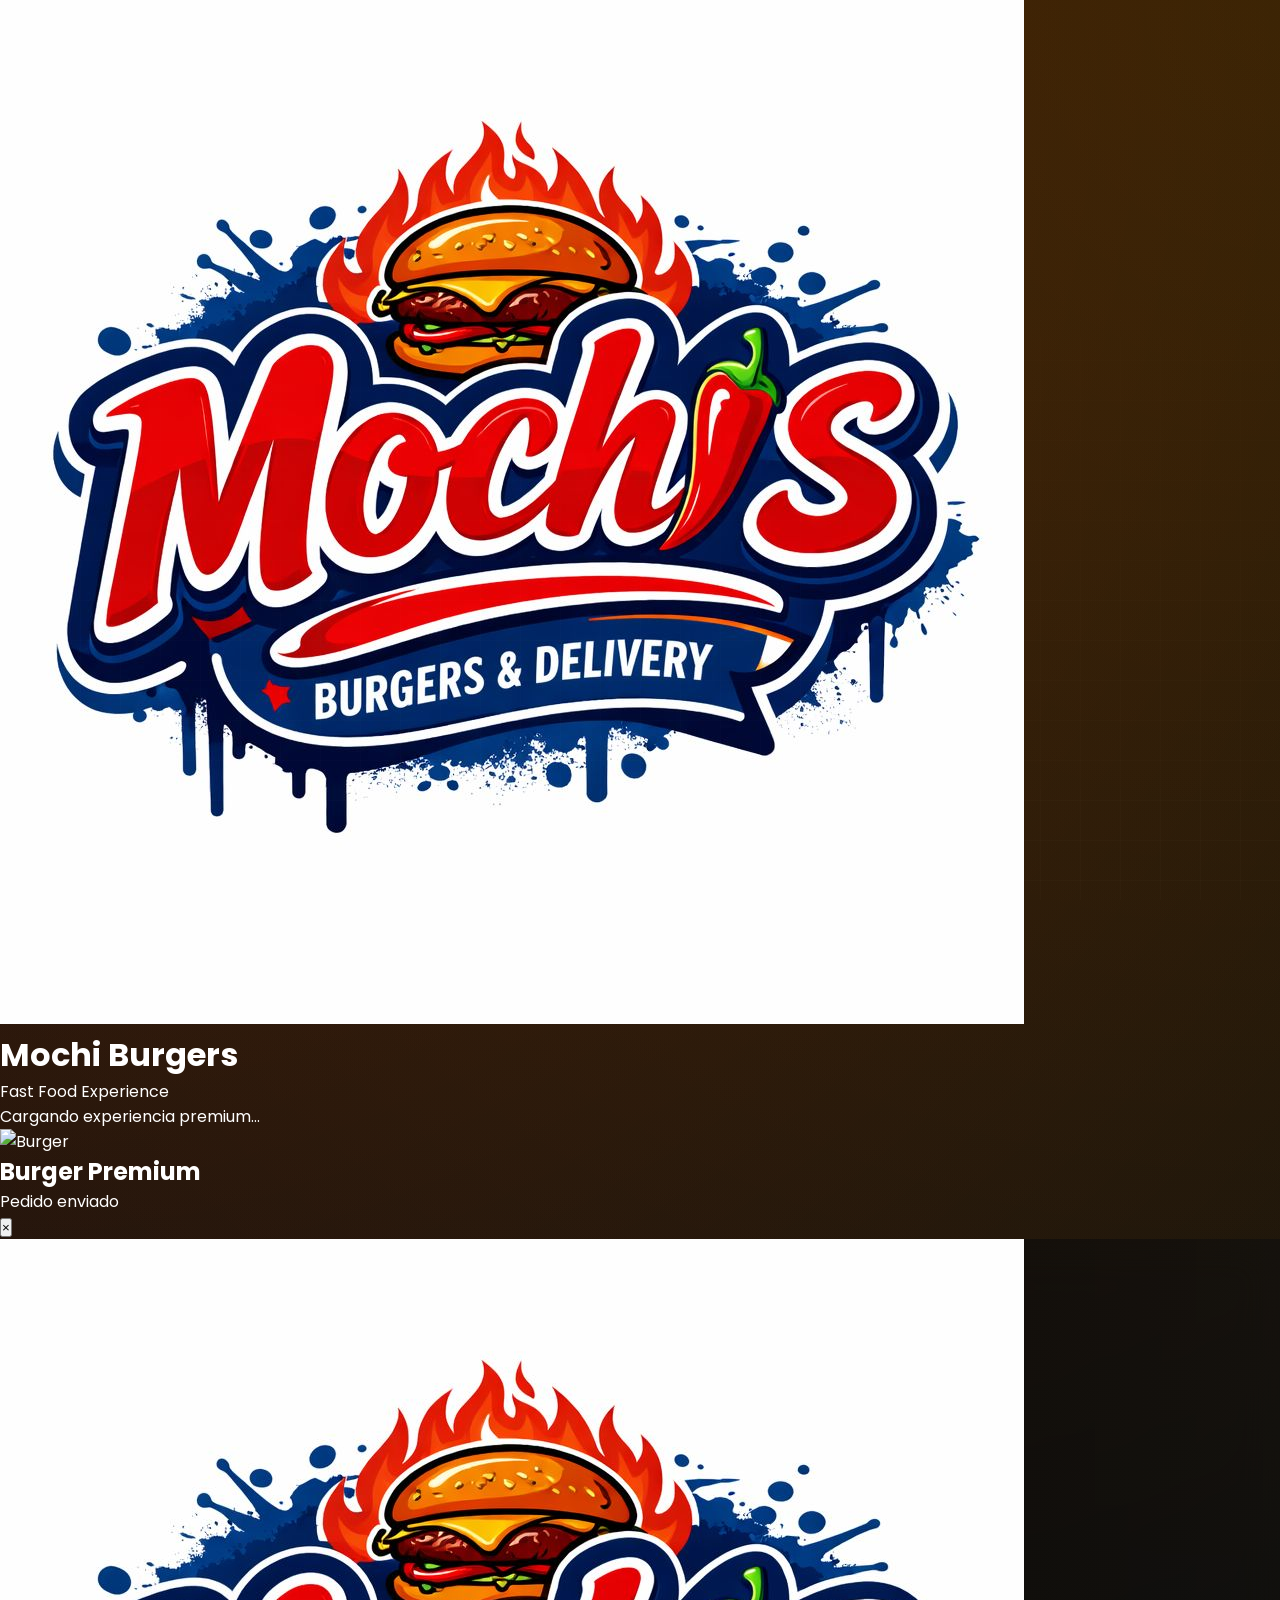
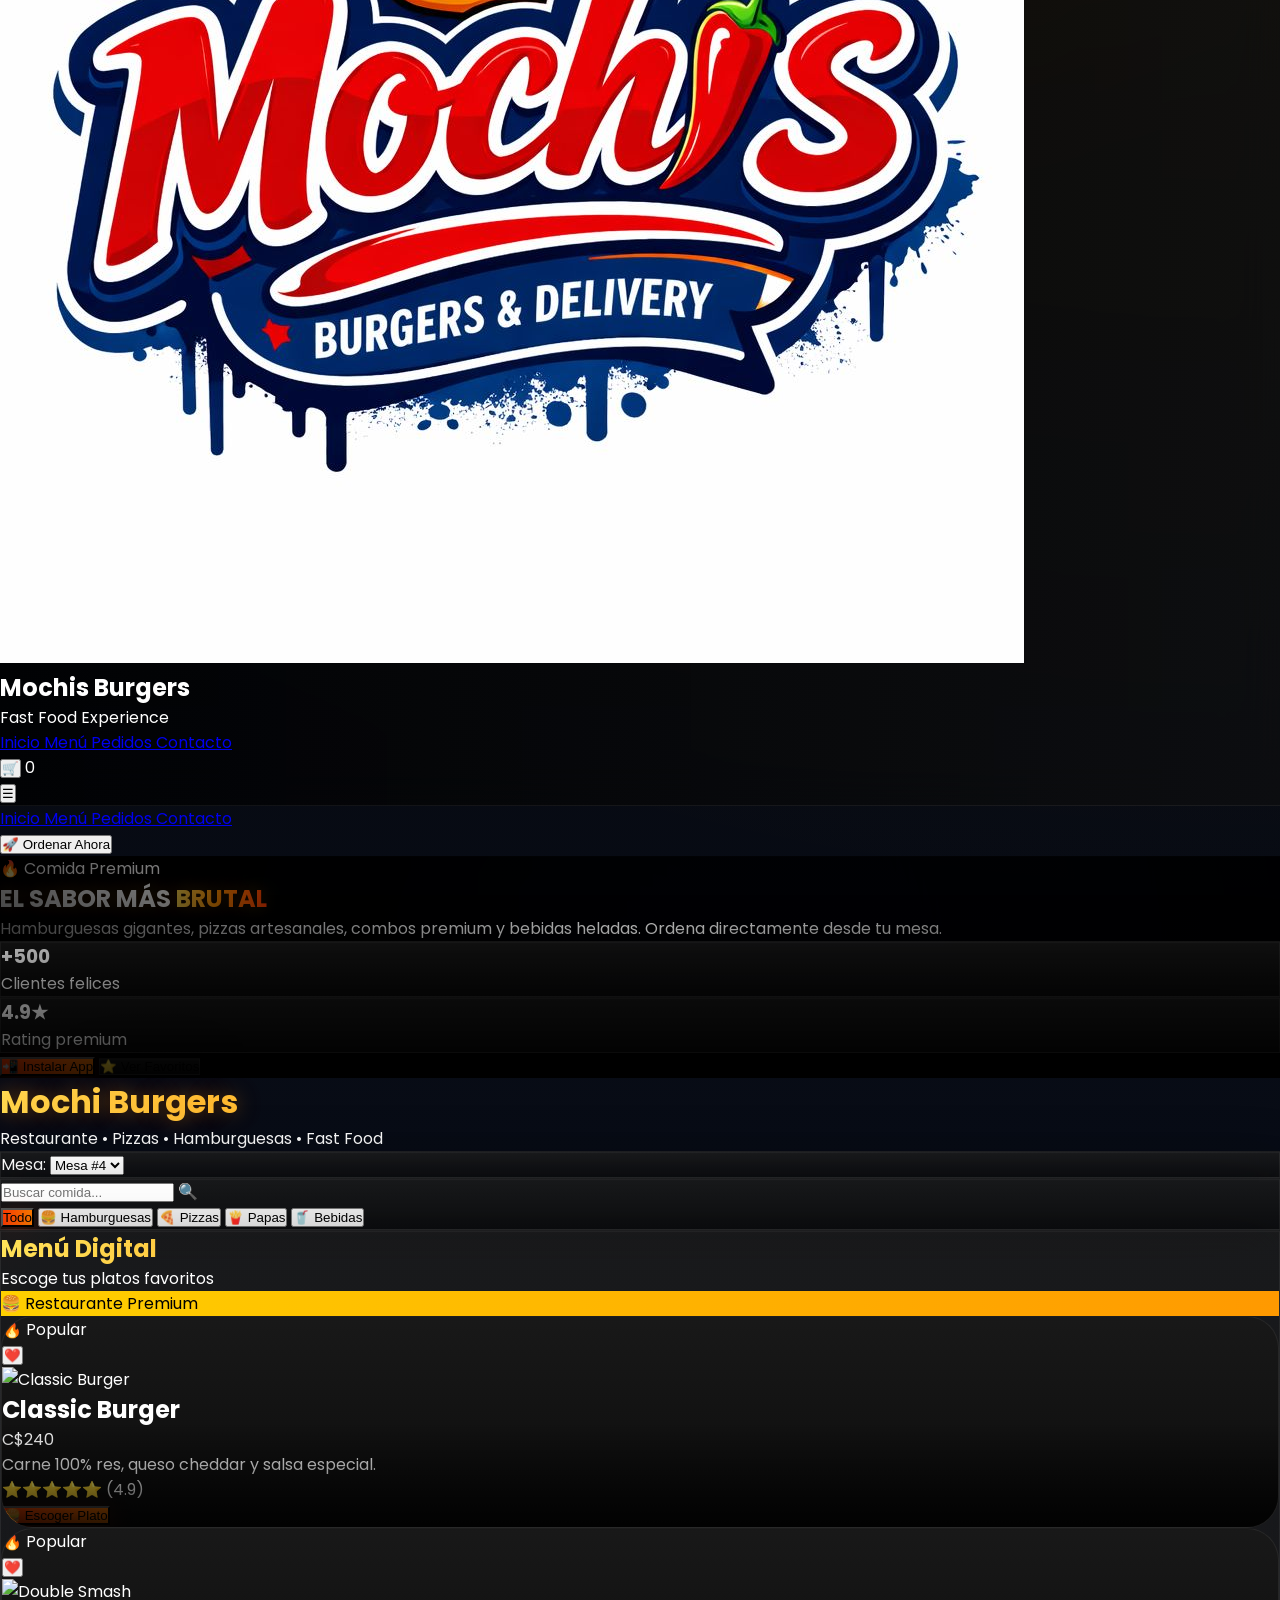
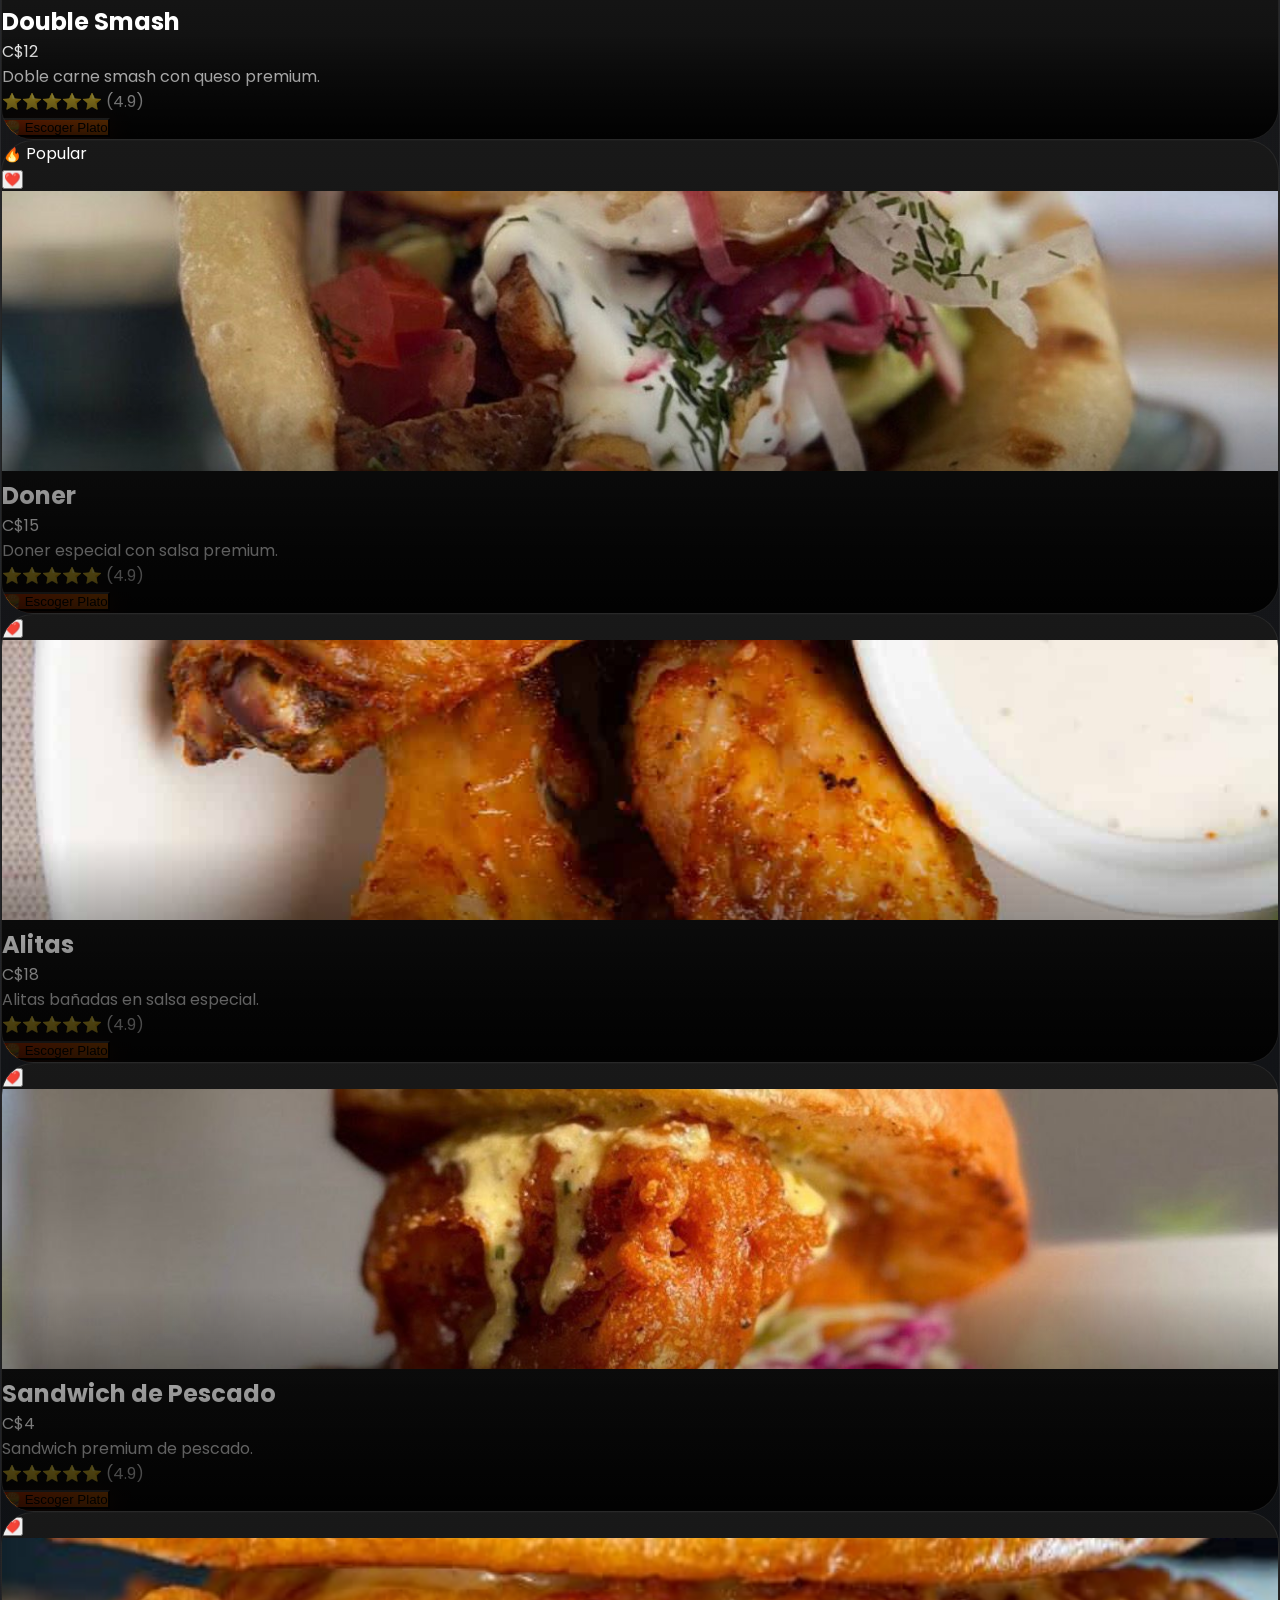
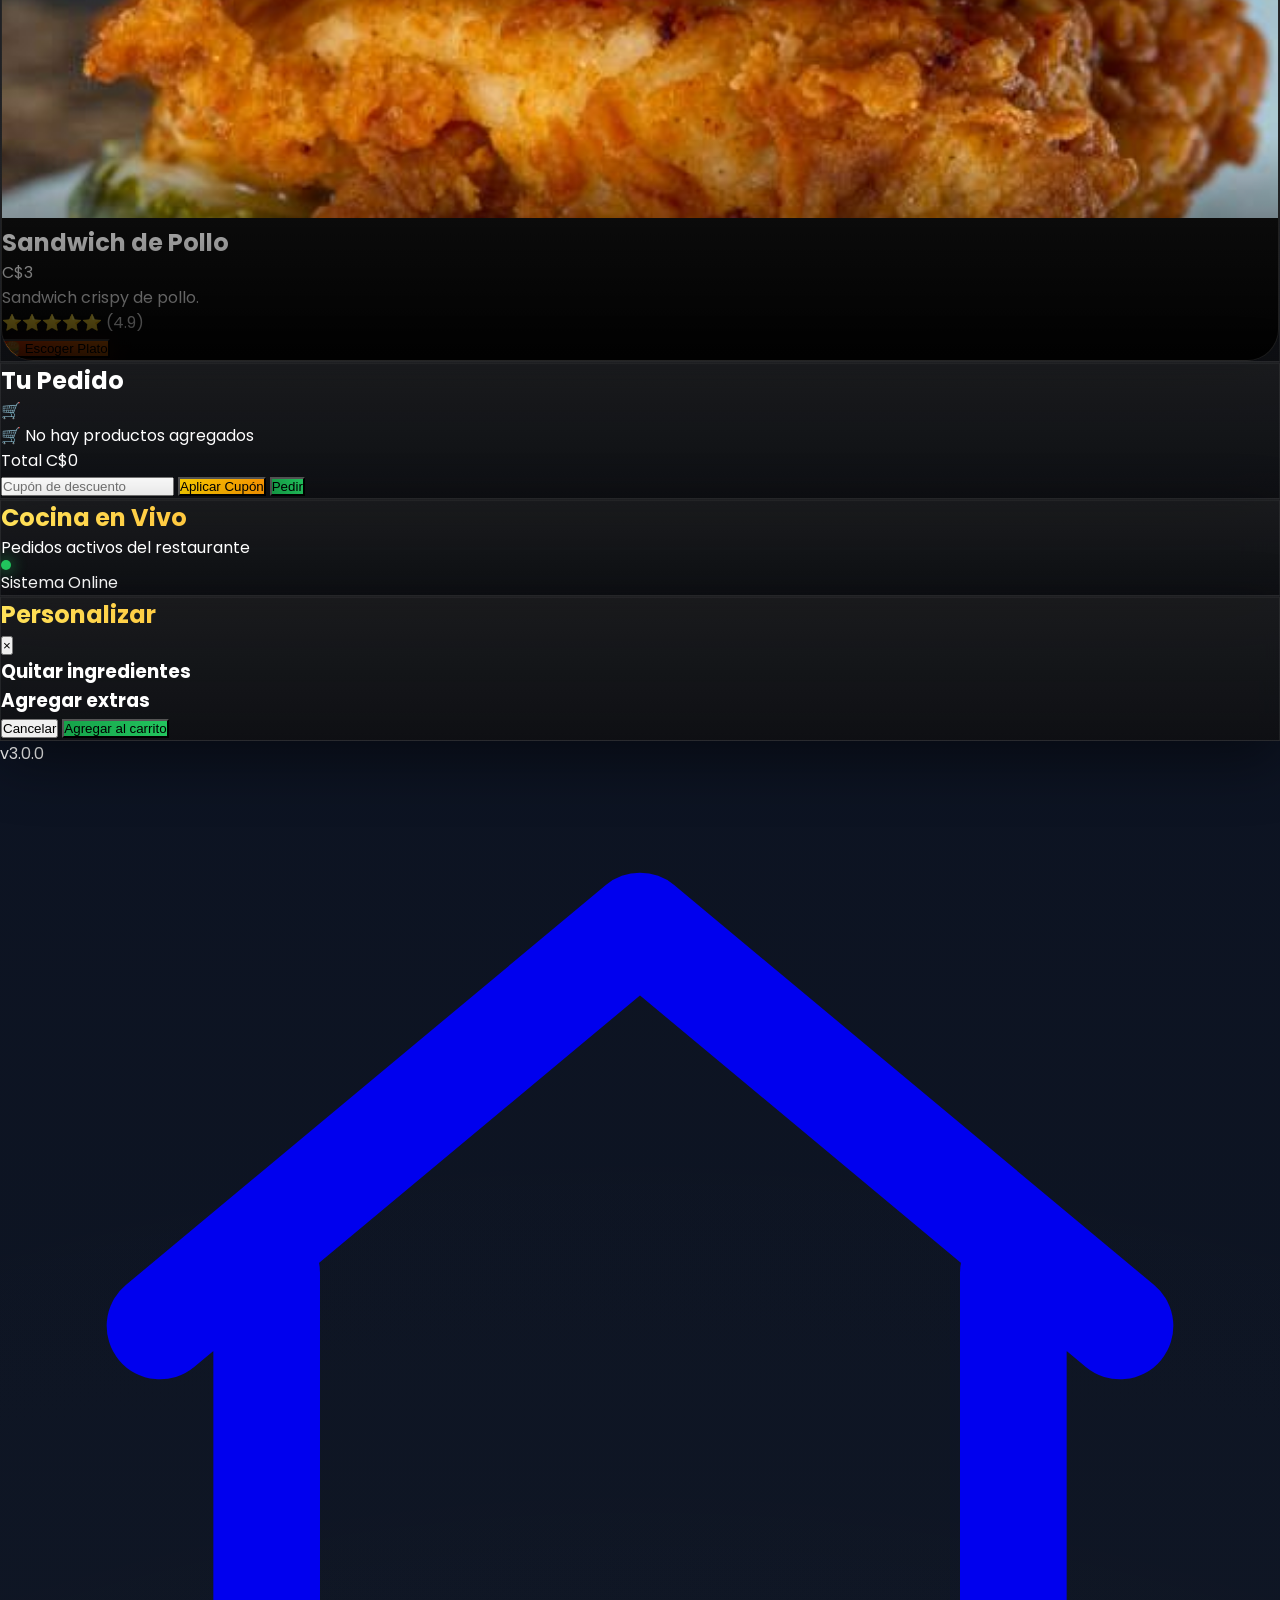
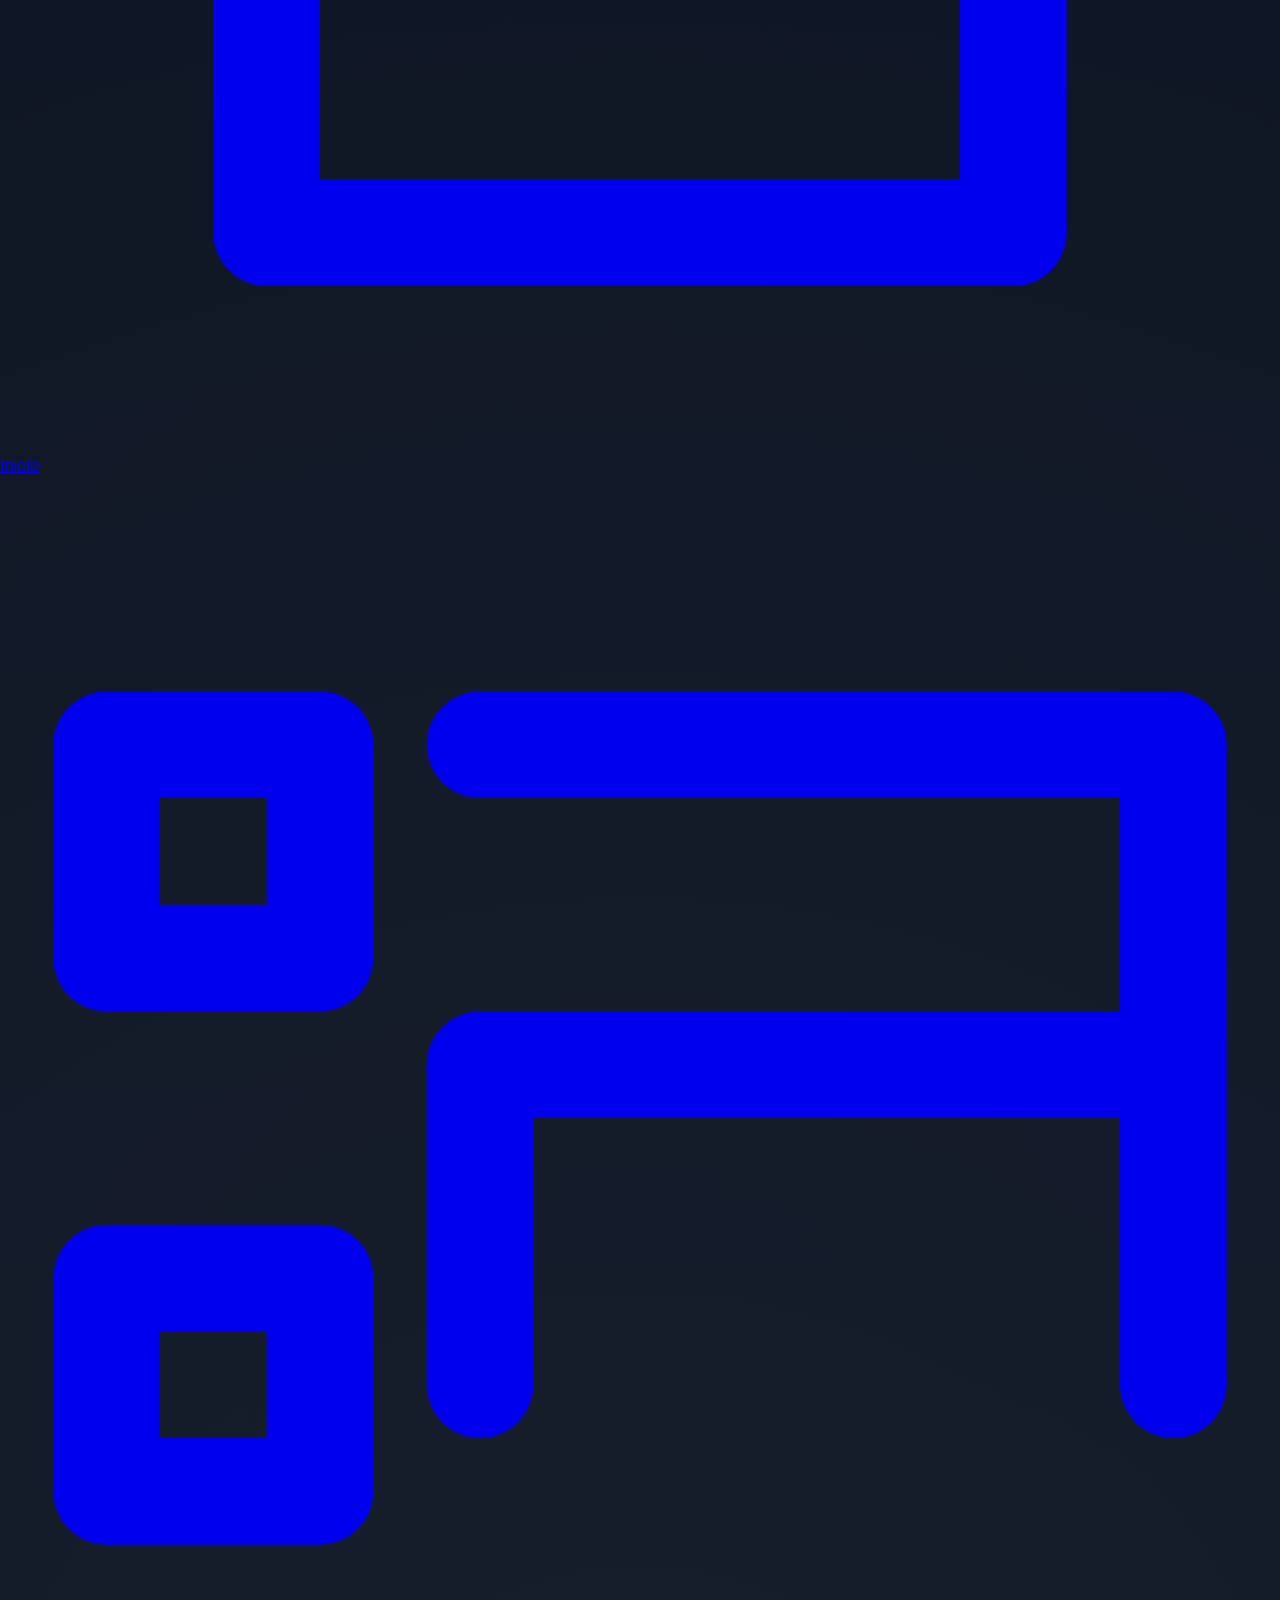
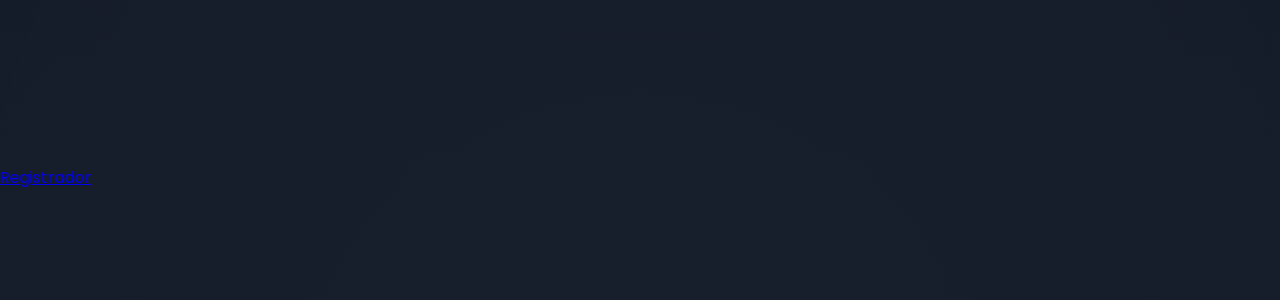
==== index.html @ 617f694d "ya" ====
<!DOCTYPE html>
<html lang="es">

<head>
  <meta charset="UTF-8" />
  <meta name="viewport" content="width=device-width, initial-scale=1.0" />

  <title>Mochi Burgers</title>
  <link rel="icon" href="1.jpeg">
  <script src="https://cdn.tailwindcss.com"></script>

  <link rel="preconnect" href="https://fonts.googleapis.com">
  <link rel="preconnect" href="https://fonts.gstatic.com" crossorigin>
<link rel="stylesheet" href="style.css">
  <link href="https://fonts.googleapis.com/css2?family=Poppins:wght@300;400;500;600;700;800;900&display=swap"
    rel="stylesheet">
<!-- ====== HEAD ====== -->

<link rel="icon" href="1.jpeg">

<link rel="manifest" href="manifest.json">

<meta name="theme-color" content="#ff5a00">
</head><body class="relative overflow-x-hidden bg-[#070707] text-white">

  <!-- CINEMATIC LOADER -->

<div id="loaderScreen"
class="fixed inset-0 z-[99999] bg-black flex items-center justify-center overflow-hidden">

  <!-- BACKGROUND GLOW -->

  <div class="absolute w-[500px] h-[500px] bg-orange-500/20 blur-[140px] rounded-full animate-pulse"></div>

  <!-- CONTENT -->

  <div class="relative text-center">

    <!-- LOGO -->

    <div class="w-36 h-36 mx-auto rounded-[30px] overflow-hidden border border-white/10 shadow-[0_20px_60px_rgba(255,80,0,.45)] floating">

      <img
      src="1.jpeg"
      class="w-full h-full object-cover">

    </div>

    <!-- TITLE -->

    <h1
    class="mt-8 text-5xl font-black bg-gradient-to-r from-orange-400 via-red-500 to-yellow-300 bg-clip-text text-transparent tracking-wide">

      Mochi Burgers

    </h1>

    <!-- SUBTITLE -->

    <p class="text-zinc-400 mt-3 text-lg tracking-[4px] uppercase">

      Fast Food Experience

    </p>

    <!-- LOADING BAR -->

    <div class="w-[320px] h-3 bg-zinc-800 rounded-full overflow-hidden mt-10 mx-auto">

      <div id="loaderBar"
      class="h-full bg-gradient-to-r from-orange-500 via-red-500 to-yellow-400 rounded-full w-0 transition-all duration-300">
      </div>

    </div>

    <!-- TEXT -->

    <p id="loaderText"
    class="text-zinc-500 mt-5 text-sm tracking-[3px] uppercase">

      Cargando experiencia premium...

    </p>

  </div>

</div>


  <!-- PREMIUM BACKGROUND -->

  <div
    class="fixed top-[-200px] right-[-200px] w-[500px] h-[500px] bg-orange-500/20 blur-[140px] rounded-full pointer-events-none z-0">
  </div>

  <div
    class="fixed bottom-[-250px] left-[-250px] w-[500px] h-[500px] bg-red-500/10 blur-[140px] rounded-full pointer-events-none z-0">
  </div>

  <!-- GRID EFFECT -->

  <div
    class="fixed inset-0 opacity-[0.03] z-0 pointer-events-none"
    style="background-image: linear-gradient(rgba(255,255,255,.08) 1px, transparent 1px),
    linear-gradient(90deg, rgba(255,255,255,.08) 1px, transparent 1px);
    background-size: 40px 40px;">
  </div>

  <!-- ALERT -->

  <div id="customAlert"
    class="fixed top-6 right-6 z-[9999] translate-x-[150%] transition-all duration-500">

    <div
      class="bg-black/40 backdrop-blur-2xl border border-white/10 rounded-3xl overflow-hidden min-w-[340px] shadow-[0_10px_40px_rgba(0,0,0,.45)]">

      <div class="p-5 flex items-center gap-4">

        <!-- IMAGE -->

        <div
          class="w-16 h-16 rounded-2xl overflow-hidden shadow-[0_10px_30px_rgba(255,80,0,.45)] border border-white/10 floating">

          <img
            src="https://images.unsplash.com/photo-1568901346375-23c9450c58cd?q=80&w=300&auto=format&fit=crop"
            alt="Burger"
            class="w-full h-full object-cover">

        </div>

        <div class="flex-1">

          <h2 class="text-2xl font-black text-white">
            Burger Premium
          </h2>

          <p id="alertMessage"
            class="text-zinc-300 mt-1">
            Pedido enviado
          </p>

        </div>

        <button
          onclick="hideAlert()"
          class="text-white text-2xl hover:scale-125 hover:text-red-400 transition-all duration-300">
          ×
        </button>

      </div>

      <!-- PROGRESS BAR -->

      <div class="h-[3px] bg-white/10">

        <div id="alertBar"
          class="h-full bg-gradient-to-r from-orange-500 via-red-500 to-orange-400 w-full animate-pulse">
        </div>

      </div>

    </div>

  </div>

  <!-- NAVBAR -->

  <nav
    class="navbar px-6 py-4 sticky top-0 z-[999] border-b border-white/5 bg-black/30 backdrop-blur-2xl">

    <div
      class="max-w-7xl mx-auto flex justify-between items-center">

      <!-- LOGO -->

      <div class="flex items-center gap-4">

        <!-- IMAGE LOGO -->

        <div
          class="relative w-14 h-14 rounded-2xl overflow-hidden border border-white/10 shadow-[0_10px_35px_rgba(255,80,0,.35)] group">

          <img
            src="1.jpeg"
            alt="Burger Premium"
            class="w-full h-full object-cover group-hover:scale-110 transition-all duration-500">

          <div
            class="absolute inset-0 bg-gradient-to-tr from-orange-500/30 to-transparent">
          </div>

        </div>

        <div>

          <h1
            class="text-2xl font-black bg-gradient-to-r from-orange-400 via-red-500 to-orange-300 bg-clip-text text-transparent tracking-wide">

              Mochis Burgers

          </h1>

          <p class="text-zinc-500 text-sm tracking-[3px] uppercase">
            Fast Food Experience
          </p>

        </div>

      </div>

      <!-- DESKTOP MENU -->

      <div
        class="hidden md:flex items-center gap-8 text-zinc-300 font-semibold">

        <a href="#"
          class="hover:text-orange-400 transition-all duration-300 hover:scale-105">
          Inicio
        </a>

        <a href="#menu"
          class="hover:text-orange-400 transition-all duration-300 hover:scale-105">
          Menú
        </a>

        <a href="#ordersSection"
          class="hover:text-orange-400 transition-all duration-300 hover:scale-105">
          Pedidos
        </a>

        <a href="#"
          class="hover:text-orange-400 transition-all duration-300 hover:scale-105">
          Contacto
        </a>

        <!-- CART -->

        <div class="relative">

          <button
            onclick="scrollToCart()"
            class="w-14 h-14 rounded-2xl bg-zinc-900/80 border border-zinc-700 flex items-center justify-center text-2xl hover:scale-110 hover:border-orange-500/50 transition-all duration-300 shadow-xl">

            🛒

          </button>

          <span id="cartCounter"
            class="absolute -top-2 -right-2 bg-gradient-to-r from-red-500 to-orange-500 min-w-[28px] h-7 px-1 rounded-full flex items-center justify-center text-xs font-black shadow-[0_5px_20px_rgba(255,80,0,.5)] animate-pulse">

            0

          </span>

        </div>

      </div>

      <!-- MOBILE BUTTON -->

      <button
        id="mobileMenuBtn"
        class="md:hidden w-12 h-12 rounded-2xl bg-black/40 border border-white/10 backdrop-blur-xl flex items-center justify-center text-2xl hover:scale-105 transition-all">

        ☰

      </button>

    </div>

  </nav>

  <!-- MOBILE MENU -->

  <div
    id="mobileMenu"
    class="hidden md:hidden px-6 mt-3 z-50 relative">

    <div
      class="bg-black/40 backdrop-blur-2xl border border-white/10 rounded-3xl p-5 shadow-2xl">

      <div class="flex flex-col gap-5 text-lg font-semibold">

        <a href="#"
          class="hover:text-orange-400 transition-all">
          Inicio
        </a>

        <a href="#menu"
          class="hover:text-orange-400 transition-all">
          Menú
        </a>

        <a href="#ordersSection"
          class="hover:text-orange-400 transition-all">
          Pedidos
        </a>

        <a href="#"
          class="hover:text-orange-400 transition-all">
          Contacto
        </a>

      </div>

      <div class="mt-6 border-t border-zinc-800 pt-5">

        <button
          class="w-full py-4 rounded-2xl font-black bg-gradient-to-r from-orange-500 to-red-500 hover:scale-[1.02] transition-all shadow-[0_10px_30px_rgba(255,80,0,.35)]">

          🚀 Ordenar Ahora

        </button>

      </div>

    </div>

  </div>

  <!-- HERO -->

  <section
    class="hero-bg min-h-[650px] flex items-center px-6 relative overflow-hidden">

    <!-- GLOW -->

    <div
      class="absolute top-0 right-0 w-[500px] h-[500px] bg-orange-500/20 blur-[120px] rounded-full">
    </div>

    <div
      class="max-w-7xl mx-auto w-full relative z-10">

      <div class="max-w-2xl">

        <!-- BADGE -->

        <span
          class="bg-red-500/20 border border-red-500/30 backdrop-blur-xl text-red-300 px-5 py-2 rounded-full text-sm font-bold inline-flex items-center gap-2 mb-6">

          🔥 Comida Premium

        </span>

        <!-- TITLE -->

        <h1
          class="text-5xl sm:text-6xl md:text-7xl font-black leading-[1.05] title-glow">

          EL SABOR MÁS

          <span class="gradient-text">
            BRUTAL
          </span>

        </h1>

        <!-- DESCRIPTION -->

        <p
          class="text-zinc-300 text-lg md:text-xl mt-7 leading-relaxed max-w-xl">

          Hamburguesas gigantes, pizzas artesanales,
          combos premium y bebidas heladas.
          Ordena directamente desde tu mesa.

        </p>

        <!-- STATS -->

        <div class="flex gap-6 mt-8 flex-wrap">

          <div class="glass px-5 py-4 rounded-2xl">

            <h3 class="text-3xl font-black text-orange-400">
              +500
            </h3>

            <p class="text-zinc-400 text-sm">
              Clientes felices
            </p>

          </div>

          <div class="glass px-5 py-4 rounded-2xl">

            <h3 class="text-3xl font-black text-yellow-400">
              4.9★
            </h3>

            <p class="text-zinc-400 text-sm">
              Rating premium
            </p>

          </div>

        </div>

        <!-- BUTTONS -->

        <div
          class="flex flex-wrap gap-4 mt-10">
<button
id="installBtn"
class="btn-primary px-8 py-4 rounded-2xl text-lg font-black shadow-[0_15px_35px_rgba(255,80,0,.35)]">

📲 Instalar App

</button>
          <button
            class="glass px-8 py-4 rounded-2xl text-lg font-bold border border-white/10 hover:scale-[1.03] transition-all">

            ⭐ Ver Favoritos

          </button>

        </div>

      </div>

    </div>

  </section>

  <!-- MAIN -->

  <main
    id="menu"
    class="relative z-10 min-h-screen p-6">

    <!-- HEADER -->

    <div
      class="max-w-7xl mx-auto mb-10 flex justify-between items-center flex-wrap gap-5 mt-10">

      <div>

        <h1
          class="text-5xl font-black gradient-text title-glow">
Mochi Burgers        </h1>

        <p class="text-zinc-400 mt-2 text-lg">
          Restaurante • Pizzas • Hamburguesas • Fast Food
        </p>

      </div>

      <!-- TABLE -->

      <div
        class="glass px-5 py-4 rounded-3xl flex items-center gap-4">

        <label class="text-zinc-300 font-bold text-lg">
          Mesa:
        </label>

        <select
          id="tableNumber"
          class="bg-zinc-900 border border-zinc-700 rounded-2xl px-5 py-3 text-lg font-bold outline-none">

          <option value="1">Mesa #1</option>
          <option value="2">Mesa #2</option>
          <option value="3">Mesa #3</option>
          <option value="4" selected>Mesa #4</option>
          <option value="5">Mesa #5</option>
          <option value="6">Mesa #6</option>

        </select>

      </div>

    </div>

    <!-- SEARCH -->

    <div class="max-w-7xl mx-auto mb-8">

      <div
        class="glass rounded-3xl p-5 flex flex-col lg:flex-row gap-5 justify-between items-center">

        <!-- SEARCH INPUT -->

        <div class="relative w-full lg:w-[420px]">

          <input
            type="text"
            id="searchInput"
            placeholder="Buscar comida..."
            class="w-full bg-zinc-900 border border-zinc-700 rounded-2xl px-5 py-4 pl-12 outline-none text-lg placeholder:text-zinc-500">

          <span
            class="absolute left-4 top-4 text-zinc-500 text-xl">

            🔍

          </span>

        </div>

        <!-- FILTERS -->

        <div class="flex flex-wrap gap-3">

          <button
            onclick="filterCategory('all')"
            class="btn-primary px-5 py-3 rounded-2xl font-bold">
            Todo
          </button>

          <button
            onclick="filterCategory('burger')"
            class="bg-zinc-800 hover:bg-zinc-700 px-5 py-3 rounded-2xl font-bold transition-all">
            🍔 Hamburguesas
          </button>

          <button
            onclick="filterCategory('pizza')"
            class="bg-zinc-800 hover:bg-zinc-700 px-5 py-3 rounded-2xl font-bold transition-all">
            🍕 Pizzas
          </button>

          <button
            onclick="filterCategory('fries')"
            class="bg-zinc-800 hover:bg-zinc-700 px-5 py-3 rounded-2xl font-bold transition-all">
            🍟 Papas
          </button>

          <button
            onclick="filterCategory('drink')"
            class="bg-zinc-800 hover:bg-zinc-700 px-5 py-3 rounded-2xl font-bold transition-all">
            🥤 Bebidas
          </button>

        </div>

      </div>

    </div>

    <!-- CONTENT -->

    <div
      class="max-w-7xl mx-auto grid grid-cols-1 lg:grid-cols-3 gap-6">

      <!-- PRODUCTS -->

      <div
        class="lg:col-span-2 glass rounded-3xl p-6 shadow-2xl">

        <div
          class="flex justify-between items-center mb-6 flex-wrap gap-4">

          <div>

            <h2
              class="text-4xl font-black gradient-text">
              Menú Digital
            </h2>

            <p class="text-zinc-400 mt-2">
              Escoge tus platos favoritos
            </p>

          </div>

          <div
            class="btn-yellow px-5 py-3 rounded-2xl font-black">
            🍔 Restaurante Premium
          </div>

        </div>

        <div
          id="products"
          class="grid grid-cols-1 md:grid-cols-2 gap-6">
        </div>

      </div>

      <!-- CART -->

      <aside
        id="cartSection"
        class="glass rounded-3xl p-6 shadow-2xl h-fit sticky top-5">

        <!-- HEADER -->

        <div
          class="sticky top-0 bg-[#0b0b0b]/90 backdrop-blur-xl z-20 pb-5 mb-5 border-b border-zinc-800">

          <div class="flex items-center justify-between">

            <h2
              class="text-3xl font-black text-green-400">
              Tu Pedido
            </h2>

            <div
              class="bg-green-500/20 text-green-400 px-4 py-2 rounded-xl font-bold">
              🛒
            </div>

          </div>

        </div>

        <!-- CART ITEMS -->

        <div
          id="cart"
          class="space-y-4 max-h-[420px] overflow-auto scroll-style pr-1">
        </div>

        <!-- TOTAL -->

        <div
          class="mt-6 border-t border-zinc-700 pt-5">

          <div
            class="flex justify-between text-3xl font-black mb-5">

            <span>Total</span>

            <span
              id="total"
              class="text-green-400">
              $0
            </span>

          </div>

          <!-- COUPON -->

          <input
            type="text"
            id="coupon"
            placeholder="Cupón de descuento"
            class="w-full bg-zinc-900 border border-zinc-700 rounded-2xl px-5 py-3 mb-4 outline-none placeholder:text-zinc-500">

          <button
            onclick="applyCoupon()"
            class="w-full btn-yellow py-3 rounded-2xl font-black mb-4">

            Aplicar Cupón

          </button>

          <!-- ORDER -->

          <button
            onclick="sendOrder()"
            class="w-full btn-green py-4 rounded-2xl text-xl font-black shadow-[0_15px_35px_rgba(34,197,94,.20)]">

            Pedir

          </button>

          <!-- WHATSAPP -->

         
        </div>

      </aside>

    </div>

  </main>

  <!-- LIVE ORDERS -->

  <section
    id="ordersSection"
    class="max-w-7xl mx-auto px-6 pb-20">

    <div class="glass rounded-3xl p-6">

      <div class="flex justify-between items-center mb-8 flex-wrap gap-4">

        <div>

          <h2 class="text-4xl font-black gradient-text">
            Cocina en Vivo
          </h2>

          <p class="text-zinc-400 mt-2">
            Pedidos activos del restaurante
          </p>

        </div>

        <div
          class="flex items-center gap-3 bg-green-500/10 border border-green-500/20 px-5 py-3 rounded-2xl">

          <div class="online-dot"></div>

          <span class="text-green-400 font-black">
            Sistema Online
          </span>

        </div>

      </div>

      <div
        id="orders"
        class="grid md:grid-cols-2 xl:grid-cols-3 gap-5">
      </div>

    </div>

  </section>

  <!-- AUDIO -->

  <audio id="successSound">
    <source src="https://assets.mixkit.co/active_storage/sfx/2571/2571-preview.mp3">
  </audio>

  <!-- MODAL -->

  <div
    id="customizeModal"
    class="fixed inset-0 bg-black/70 backdrop-blur-md hidden items-center justify-center z-[9999] p-4">

    <div
      class="bg-zinc-900 border border-zinc-700 rounded-3xl w-full max-w-lg p-6 glass modal-pop shadow-[0_20px_60px_rgba(0,0,0,.45)]">

      <!-- HEADER -->

      <div class="flex justify-between items-center mb-6">

        <h2
          id="customizeTitle"
          class="text-3xl font-black gradient-text">
          Personalizar
        </h2>

        <button
          onclick="closeCustomizeModal()"
          class="text-white text-3xl hover:text-red-500 hover:rotate-90 transition-all">

          ×

        </button>

      </div>

      <!-- REMOVE -->

      <div class="mb-6">

        <h3
          class="text-xl font-bold mb-3 text-red-400">
          Quitar ingredientes
        </h3>

        <div
          id="removeOptions"
          class="space-y-3 bg-zinc-800/70 rounded-2xl p-4 border border-zinc-700">
        </div>

      </div>

      <!-- EXTRAS -->

      <div class="mb-6">

        <h3
          class="text-xl font-bold mb-3 text-green-400">
          Agregar extras
        </h3>

        <div
          id="extraOptions"
          class="space-y-3 bg-zinc-800/70 rounded-2xl p-4 border border-zinc-700">
        </div>

      </div>

      <!-- ACTIONS -->

      <div class="flex gap-3">

        <button
          onclick="closeCustomizeModal()"
          class="flex-1 bg-zinc-700 hover:bg-zinc-600 py-3 rounded-2xl font-bold transition-all">

          Cancelar

        </button>

        <button
          onclick="confirmCustomize()"
          class="flex-1 btn-green py-3 rounded-2xl font-bold">

          Agregar al carrito

        </button>

      </div>

    </div>

  </div>
  <div
class="fixed bottom-3 right-3 text-zinc-500 text-xs bg-black/40 px-3 py-2 rounded-xl border border-zinc-800 backdrop-blur-xl">

v3.0.0

</div>
  <!-- MOBILE APP NAVBAR -->

<nav
id="bottomNav"
class="fixed bottom-0 left-0 w-full z-[99999] opacity-0 translate-y-20 transition-all duration-700">

  <!-- BACKGROUND -->

  <div
    class="absolute inset-0 bg-[#0b0b0b]/95 backdrop-blur-2xl border-t border-white/10 shadow-[0_-10px_40px_rgba(0,0,0,.45)]">
  </div>

  <!-- CONTENT -->

  <div class="relative h-[90px] flex">

    <!-- HOME -->

    <a
      href="index.html"
      class="flex-1 flex flex-col items-center justify-center active:scale-95 transition-all">

      <!-- ICON -->

      <div
        class="w-16 h-16 rounded-[24px] bg-gradient-to-br from-orange-500 to-red-500 flex items-center justify-center shadow-[0_10px_30px_rgba(255,80,0,.35)]">

        <svg xmlns="http://www.w3.org/2000/svg"
          class="w-8 h-8 text-white"
          fill="none"
          viewBox="0 0 24 24"
          stroke="currentColor">

          <path
            stroke-linecap="round"
            stroke-linejoin="round"
            stroke-width="2"
            d="M3 10.5L12 3l9 7.5M5 9.5V20h14V9.5"/>

        </svg>

      </div>

      <span class="text-sm font-bold text-orange-400 mt-1">
        Inicio
      </span>

    </a>

    <!-- REGISTRADOR -->

    <a
      href="registrador.html"
      class="flex-1 flex flex-col items-center justify-center active:scale-95 transition-all">

      <!-- ICON -->

      <div
        class="w-16 h-16 rounded-[24px] bg-zinc-900 border border-zinc-700 flex items-center justify-center shadow-xl">

        <svg xmlns="http://www.w3.org/2000/svg"
          class="w-8 h-8 text-cyan-400"
          fill="none"
          viewBox="0 0 24 24"
          stroke="currentColor">

          <path
            stroke-linecap="round"
            stroke-linejoin="round"
            stroke-width="2"
            d="M9 17v-6h13v6M9 5h13v6H9M2 5h4v4H2V5zm0 10h4v4H2v-4z"/>

        </svg>

      </div>

      <span class="text-sm font-bold text-zinc-300 mt-1">
        Registrador
      </span>

    </a>

  </div>

</nav>

  
<!-- AGREGA ESTO ANTES DE TU SCRIPT -->
<script src="https://cdn.jsdelivr.net/npm/sweetalert2@11"></script>

<script src="funcion.js">


</script>

</body>

</html>
---- style.css ----
*{
    margin:0;
    padding:0;
    box-sizing:border-box;
  }

  :root{
    --primary:#ff5a1f;
    --secondary:#ffb800;
    --dark:#050505;
    --card:rgba(15,15,15,.78);
    --glass:rgba(255,255,255,.06);

    --success:#22c55e;
    --danger:#ef4444;

    --shadow:
      0 20px 60px rgba(0,0,0,.45);

    --orange-glow:
      0 0 25px rgba(255,90,31,.35);

    --radius:28px;
  }

  html{
    scroll-behavior:smooth;
  }

  body{
    font-family:'Poppins',sans-serif;
    color:white;
    overflow-x:hidden;
    min-height:100vh;

    background:
      radial-gradient(circle at top left,
        rgba(255,90,31,.22),
        transparent 25%),

      radial-gradient(circle at top right,
        rgba(255,184,0,.16),
        transparent 30%),

      radial-gradient(circle at bottom,
        rgba(255,255,255,.03),
        transparent 30%),

      linear-gradient(to bottom,
        #020202,
        #0b1120,
        #101826);

    position:relative;
  }

  body::before{
    content:"";
    position:fixed;
    inset:0;
    pointer-events:none;

    background-image:
      linear-gradient(rgba(255,255,255,.015) 1px, transparent 1px),
      linear-gradient(90deg, rgba(255,255,255,.015) 1px, transparent 1px);

    background-size:40px 40px;

    mask-image:linear-gradient(to bottom, transparent, black);
  }

  img{
    user-select:none;
  }

  /* SCROLL */

  ::-webkit-scrollbar{
    width:9px;
  }

  ::-webkit-scrollbar-thumb{
    border-radius:999px;

    background:
      linear-gradient(to bottom,
        #ff5a1f,
        #ffb800);
  }

  ::-webkit-scrollbar-track{
    background:#080808;
  }

  /* NAVBAR */

  .navbar{
    position:sticky;
    top:0;
    z-index:999;

    backdrop-filter:blur(20px);

    background:
      linear-gradient(to right,
        rgba(0,0,0,.75),
        rgba(15,15,15,.6));

    border-bottom:1px solid rgba(255,255,255,.06);
  }

  .nav-link{
    position:relative;
    transition:.3s ease;
  }

  .nav-link:hover{
    color:#ffb800;
  }

  .nav-link::after{
    content:"";
    position:absolute;
    left:0;
    bottom:-8px;

    width:0%;
    height:3px;
    border-radius:999px;

    background:
      linear-gradient(to right,
        #ff5a1f,
        #ffb800);

    transition:.3s ease;
  }

  .nav-link:hover::after{
    width:100%;
  }

  /* GLASS */

  .glass{
    background:
      linear-gradient(to bottom,
        rgba(30,30,30,.78),
        rgba(15,15,15,.75));

    backdrop-filter:blur(22px);

    border:1px solid rgba(255,255,255,.07);

    box-shadow:
      var(--shadow),
      inset 0 1px 1px rgba(255,255,255,.05);
  }

  /* TEXT */

  .gradient-text{
    background:
      linear-gradient(to right,
        #ffe259,
        #ff8a00,
        #ff3c00);

    -webkit-background-clip:text;
    -webkit-text-fill-color:transparent;
  }

  .title-glow{
    text-shadow:
      0 0 20px rgba(255,153,0,.35),
      0 0 45px rgba(255,60,0,.15);
  }

  /* HERO */

  .hero-bg{
    position:relative;
    overflow:hidden;

    background:
      linear-gradient(to right,
        rgba(0,0,0,.92),
        rgba(0,0,0,.55)),

      url('https://images.unsplash.com/photo-1513104890138-7c749659a591?q=80&w=1800&auto=format&fit=crop');

    background-size:cover;
    background-position:center;
  }

  .hero-bg::before{
    content:"";
    position:absolute;
    inset:0;

    background:
      radial-gradient(circle at center,
        transparent,
        rgba(0,0,0,.65));
  }

  .hero-bg::after{
    content:"";
    position:absolute;
    inset:0;

    background:
      linear-gradient(to top,
        rgba(0,0,0,.8),
        transparent);
  }

  /* HERO BADGE */

  .hero-badge{
    animation:pulseBadge 2s infinite;
    box-shadow:0 0 30px rgba(239,68,68,.35);
  }

  /* BUTTONS */

  .btn-primary{
    position:relative;
    overflow:hidden;

    background:
      linear-gradient(to right,
        #ff3c00,
        #ff7b00);

    transition:.35s ease;

    box-shadow:
      0 10px 25px rgba(255,60,0,.3);
  }

  .btn-primary:hover{
    transform:translateY(-4px) scale(1.02);

    box-shadow:
      0 18px 35px rgba(255,60,0,.4);
  }

  .btn-primary::before{
    content:"";
    position:absolute;

    top:0;
    left:-120%;

    width:100%;
    height:100%;

    background:
      linear-gradient(to right,
        transparent,
        rgba(255,255,255,.25),
        transparent);

    transition:.7s;
  }

  .btn-primary:hover::before{
    left:120%;
  }

  .btn-green{
    background:
      linear-gradient(to right,
        #16a34a,
        #22c55e);

    transition:.3s ease;
  }

  .btn-green:hover{
    transform:translateY(-3px);

    box-shadow:
      0 12px 30px rgba(34,197,94,.3);
  }

  .btn-yellow{
    background:
      linear-gradient(to right,
        #ffd000,
        #ff9900);

    color:black;

    transition:.3s ease;
  }

  .btn-yellow:hover{
    transform:scale(1.03);
  }

  /* PRODUCT CARD */

  .product-card{
    position:relative;
    overflow:hidden;

    border-radius:32px;

    transition:.45s ease;

    border:1px solid rgba(255,255,255,.07);

    background:
      linear-gradient(to bottom,
        rgba(25,25,25,.98),
        rgba(12,12,12,.98));
  }

  .product-card::after{
    content:"";
    position:absolute;
    inset:0;

    background:
      linear-gradient(to top,
        rgba(0,0,0,.85),
        transparent 50%);

    pointer-events:none;
  }

  .product-card:hover{
    transform:
      translateY(-12px)
      scale(1.02);

    box-shadow:
      0 20px 60px rgba(255,60,0,.22),
      0 0 0 1px rgba(255,255,255,.05);
  }

  .product-card img{
    width:100%;
    height:280px;
    object-fit:cover;

    transition:.6s ease;
  }

  .product-card:hover img{
    transform:scale(1.08);
  }

  /* POPULAR */

  .badge-popular{
    animation:pulseBadge 2s infinite;
  }

  @keyframes pulseBadge{

    0%{
      transform:scale(1);
    }

    50%{
      transform:scale(1.08);
    }

    100%{
      transform:scale(1);
    }

  }

  /* FLOAT */

  .floating{
    animation:floating 3s ease-in-out infinite;
  }

  @keyframes floating{

    0%{
      transform:translateY(0px);
    }

    50%{
      transform:translateY(-8px);
    }

    100%{
      transform:translateY(0px);
    }

  }

  /* PROMOS */

  .promo-card{
    position:relative;
    overflow:hidden;

    transition:.4s ease;

    border:1px solid rgba(255,255,255,.08);

    box-shadow:
      0 10px 35px rgba(0,0,0,.25);
  }

  .promo-card:hover{
    transform:
      translateY(-8px)
      scale(1.02);
  }

  .promo-card::before{
    content:"";
    position:absolute;

    top:-120%;
    left:-120%;

    width:250%;
    height:250%;

    background:
      linear-gradient(to right,
        transparent,
        rgba(255,255,255,.18),
        transparent);

    transform:rotate(25deg);

    transition:.8s;
  }

  .promo-card:hover::before{
    left:120%;
  }

  /* CART */

  .cart-item{
    transition:.3s ease;
  }

  .cart-item:hover{
    transform:scale(1.02);

    background:
      rgba(255,255,255,.03);
  }

  /* INPUT */

  input,
  select{
    transition:.3s ease;
  }

  input:focus,
  select:focus{
    border-color:#ff6b00;

    box-shadow:
      0 0 0 4px rgba(255,107,0,.15);
  }

  /* SEARCH GLOW */

  .search-box{
    position:relative;
  }

  .search-box::after{
    content:"";
    position:absolute;
    inset:0;

    border-radius:24px;

    box-shadow:
      0 0 30px rgba(255,107,0,.08);

    pointer-events:none;
  }

  /* ORDER PANEL */

  .kitchen-live{
    animation:livePulse 2s infinite;
  }

  @keyframes livePulse{

    0%{
      opacity:1;
    }

    50%{
      opacity:.6;
    }

    100%{
      opacity:1;
    }

  }

  /* ALERT */

  .alert-glow{
    box-shadow:
      0 15px 40px rgba(0,0,0,.45);
  }

  /* MODAL */

  #customizeModal{
    backdrop-filter:blur(8px);
  }

  /* FADE */

  .fade-up{
    animation:fadeUp .8s ease;
  }

  @keyframes fadeUp{

    from{
      opacity:0;
      transform:translateY(25px);
    }

    to{
      opacity:1;
      transform:translateY(0);
    }

  }

  /* FLOATING CART */

  .floating-cart{
    position:fixed;
    bottom:25px;
    right:25px;
    z-index:999;
  }

  .floating-cart button{
    width:75px;
    height:75px;

    border-radius:999px;

    background:
      linear-gradient(to right,
        #ff3c00,
        #ff9500);

    font-size:30px;

    box-shadow:
      0 15px 40px rgba(255,60,0,.45);

    transition:.3s ease;
  }

  .floating-cart button:hover{
    transform:scale(1.1) rotate(8deg);
  }

  /* ONLINE DOT */

  .online-dot{
    width:10px;
    height:10px;

    border-radius:999px;

    background:#22c55e;

    box-shadow:
      0 0 15px #22c55e;

    animation:livePulse 1.5s infinite;
  }

  /* RESPONSIVE */

  @media(max-width:1024px){

    .hero-bg{
      min-height:650px;
      padding-top:70px;
    }

  }

  @media(max-width:768px){

    .hero-bg h1{
      font-size:52px !important;
      line-height:1.1;
    }

    .product-card img{
      height:240px;
    }

    .navbar{
      padding:18px;
    }

  }

  @media(max-width:480px){

    .hero-bg h1{
      font-size:42px !important;
    }

    .product-card{
      border-radius:24px;
    }

  }


/* LOADER */

@keyframes floatLoader {

  0% {
    transform: translateY(0px);
  }

  50% {
    transform: translateY(-10px);
  }

  100% {
    transform: translateY(0px);
  }

}

.floating {

  animation: floatLoader 3s ease-in-out infinite;

}
body{
  padding-bottom:110px;
}

a,
button{
  -webkit-tap-highlight-color: transparent;
}
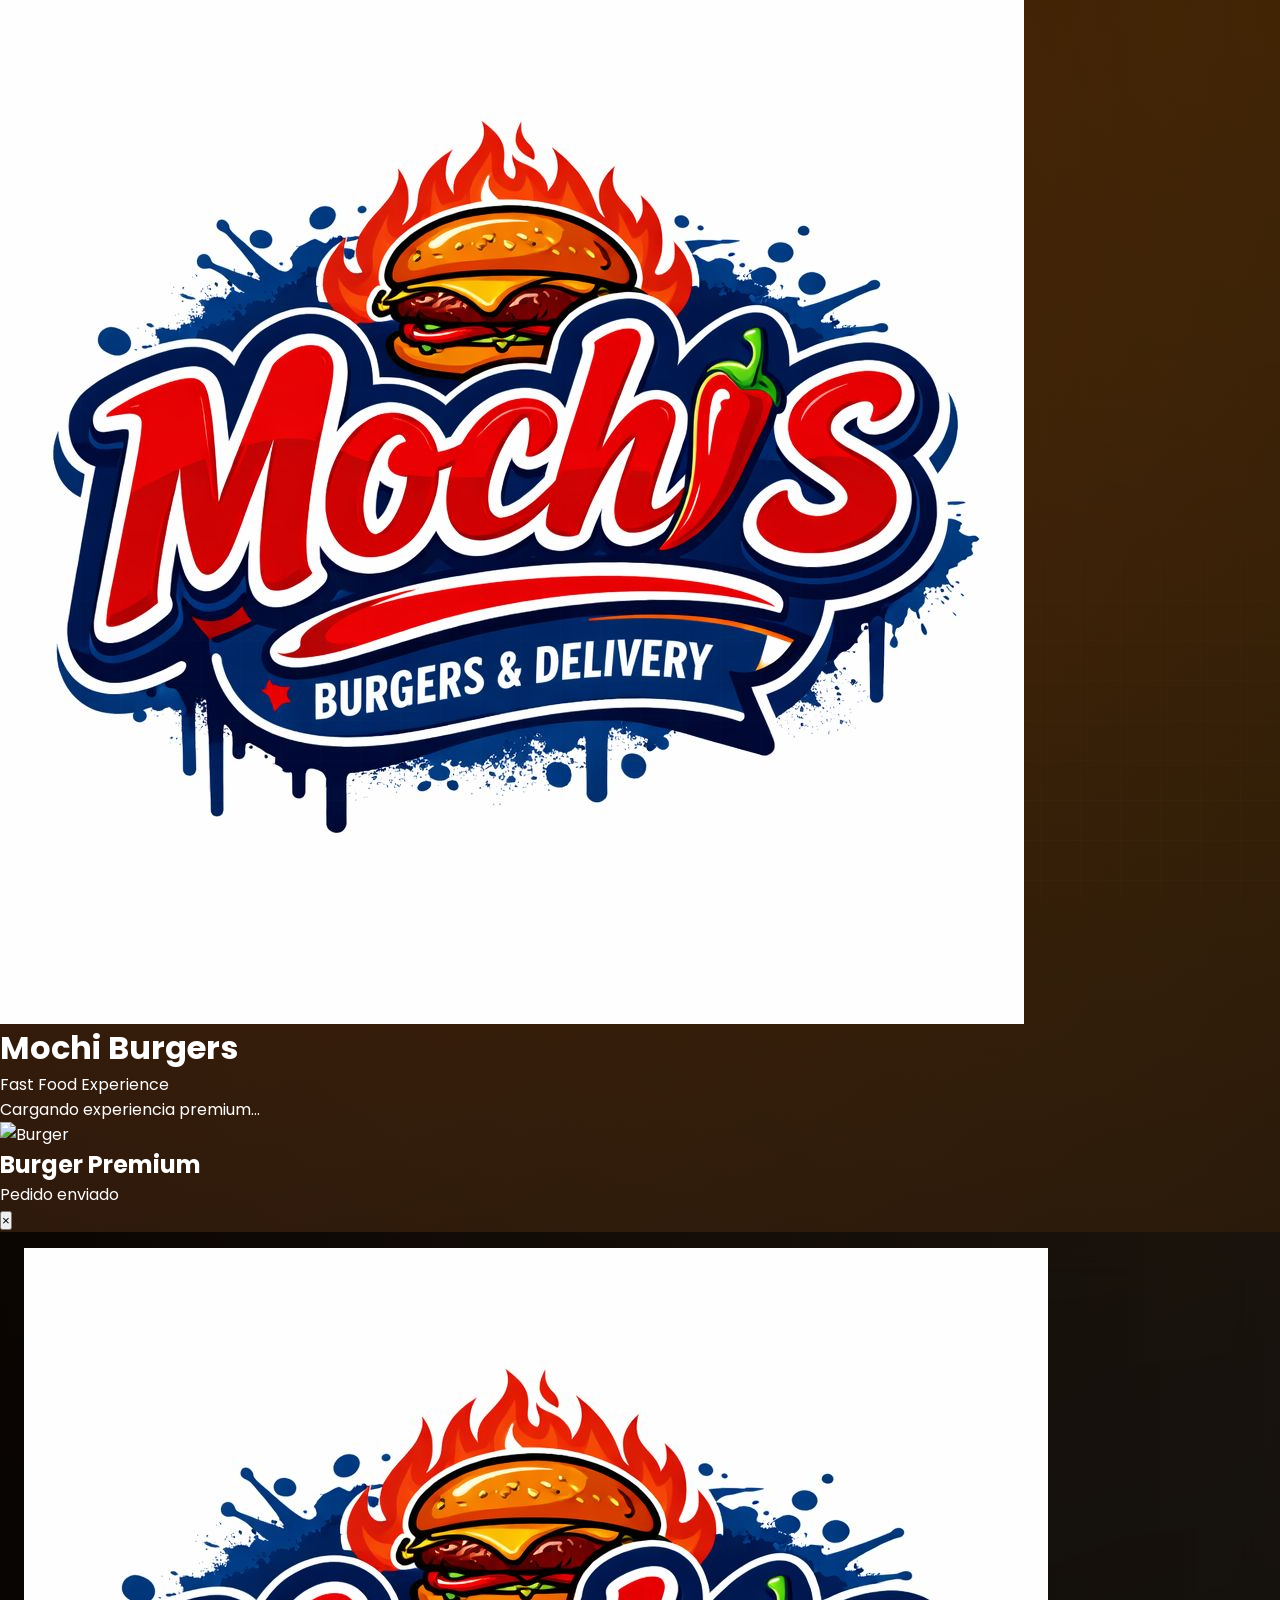
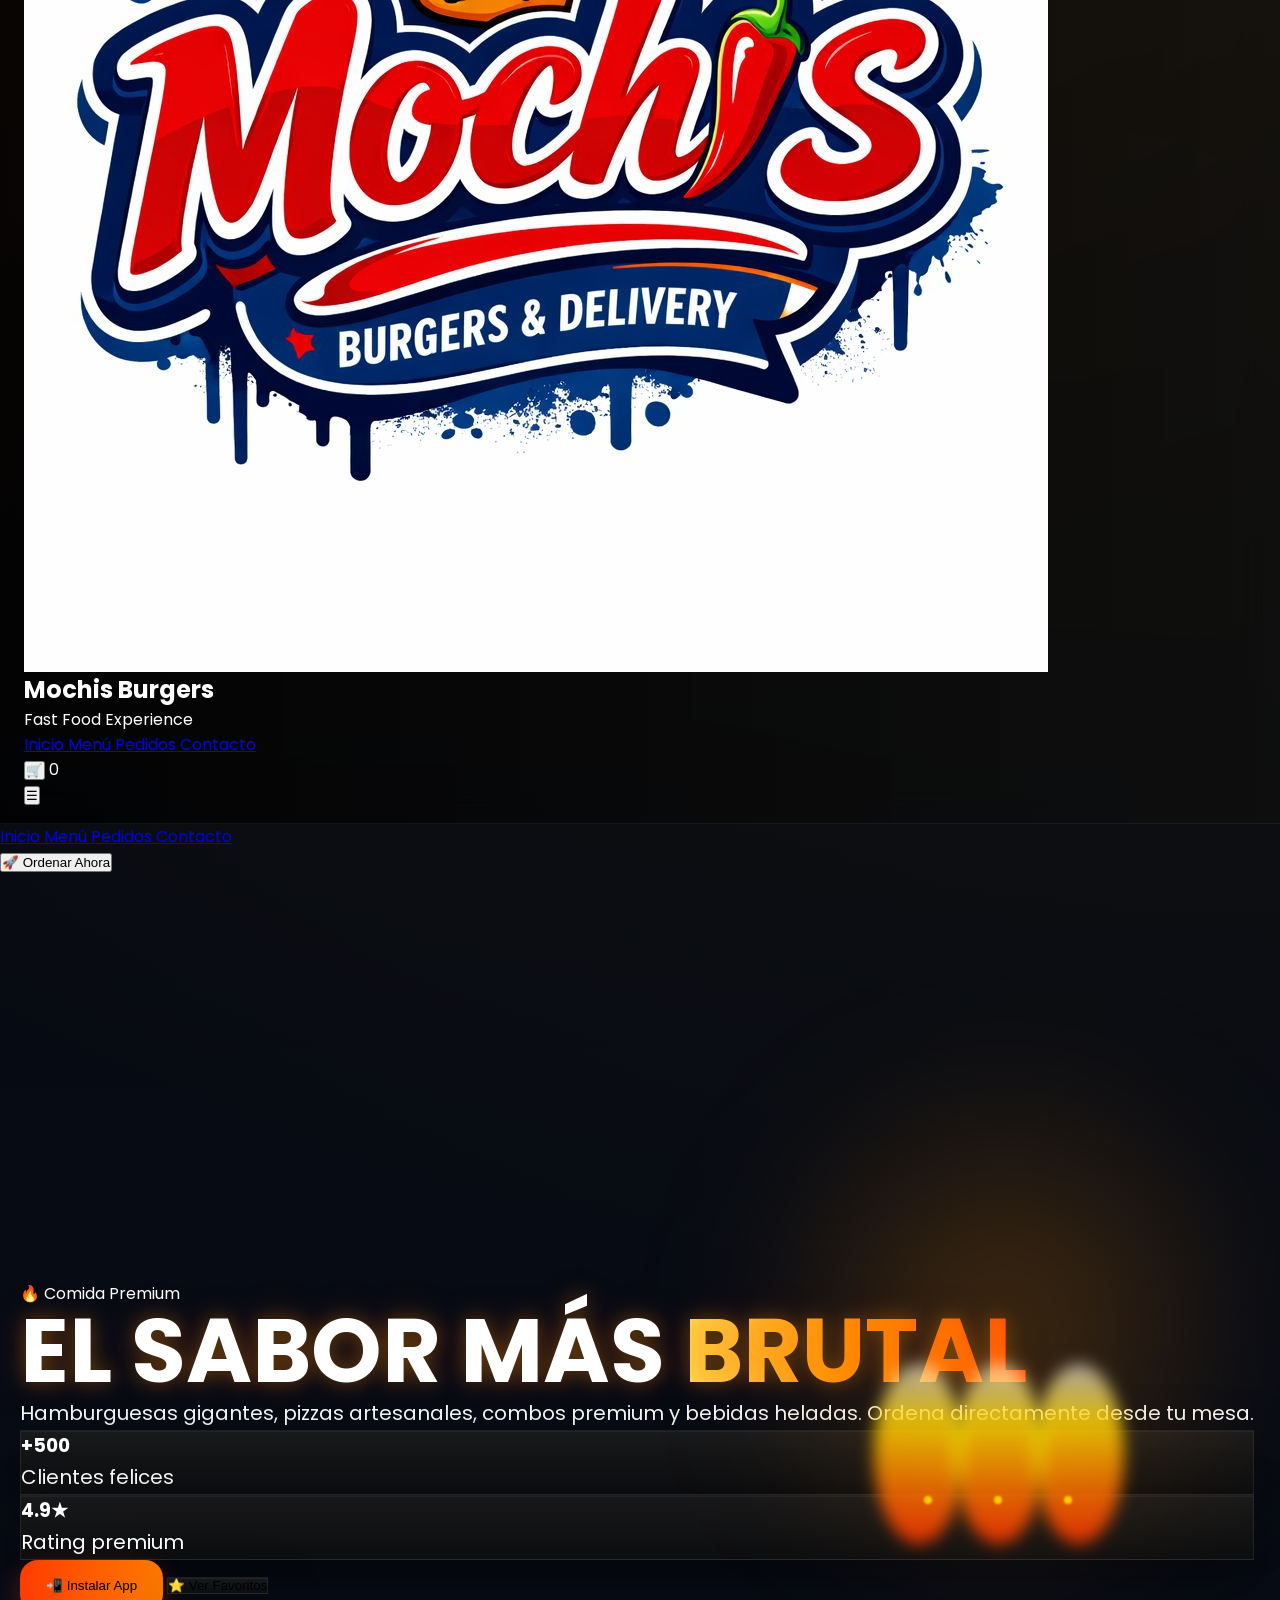
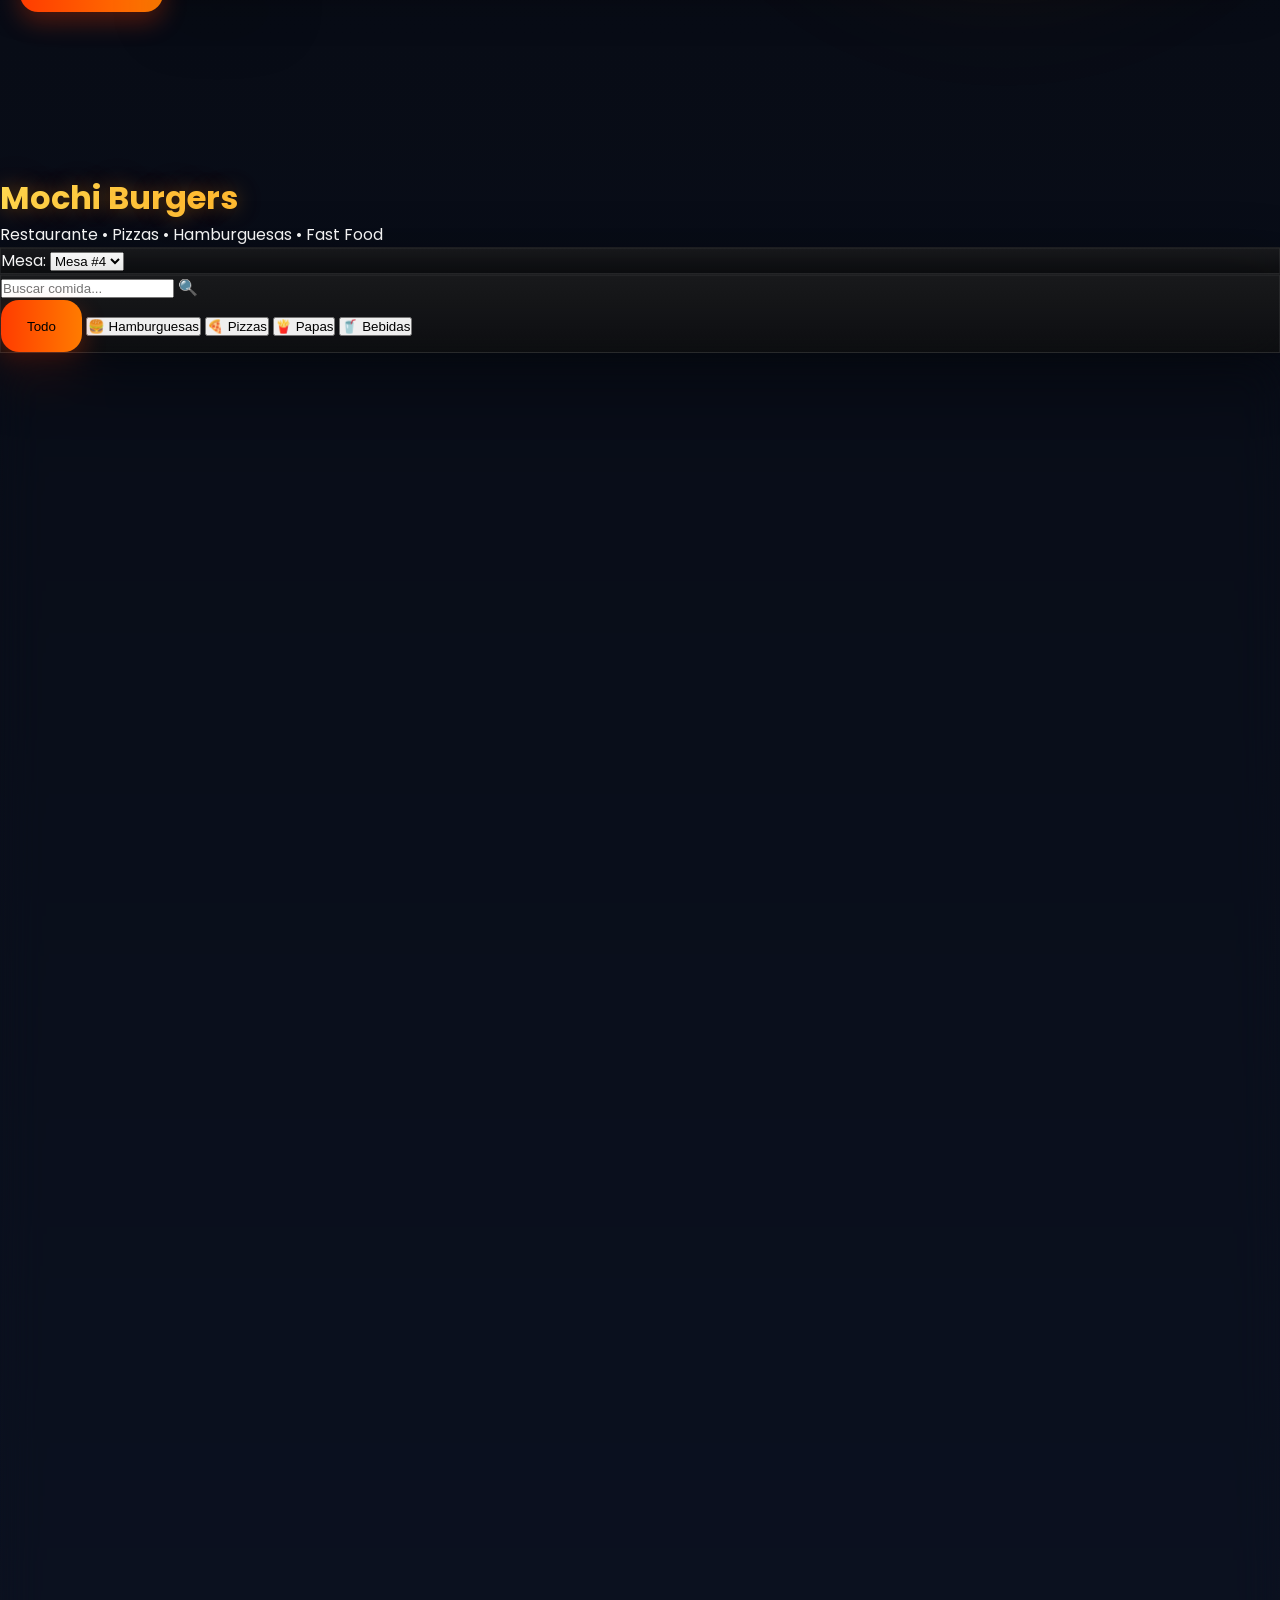
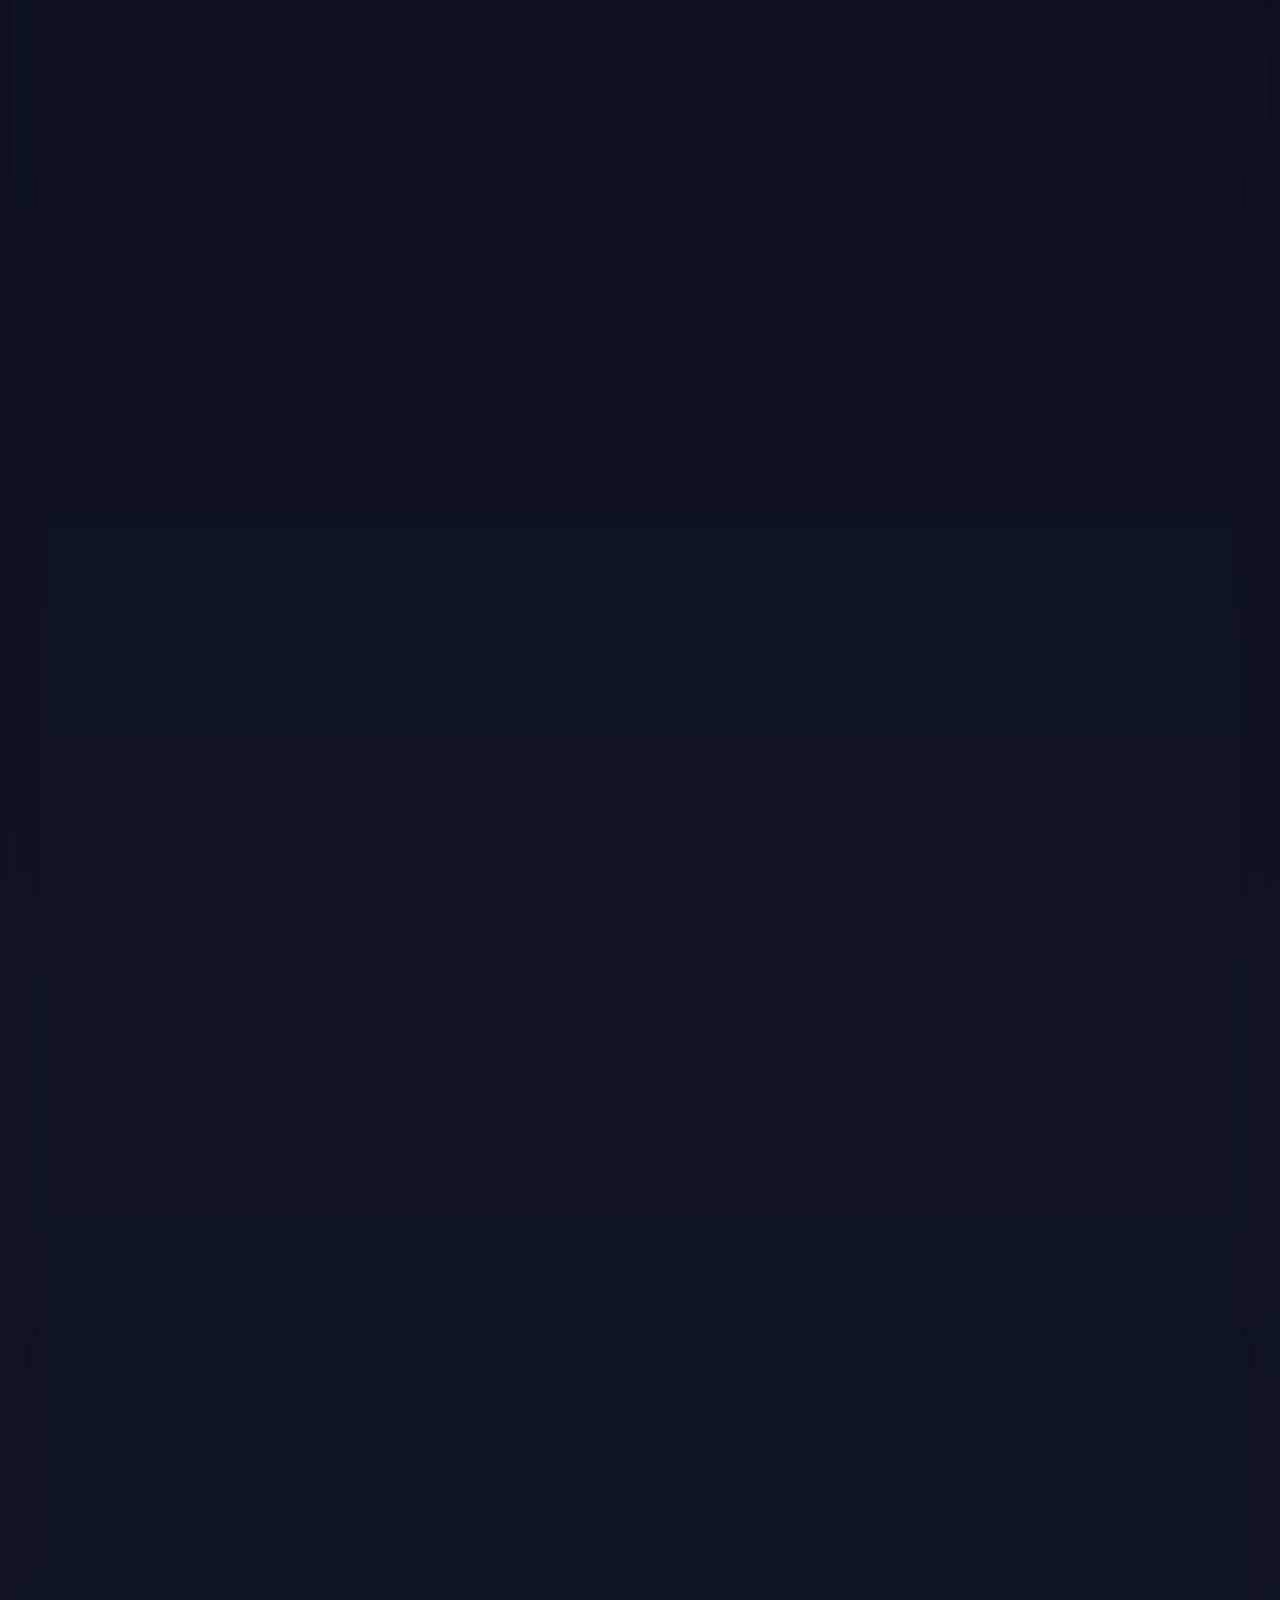
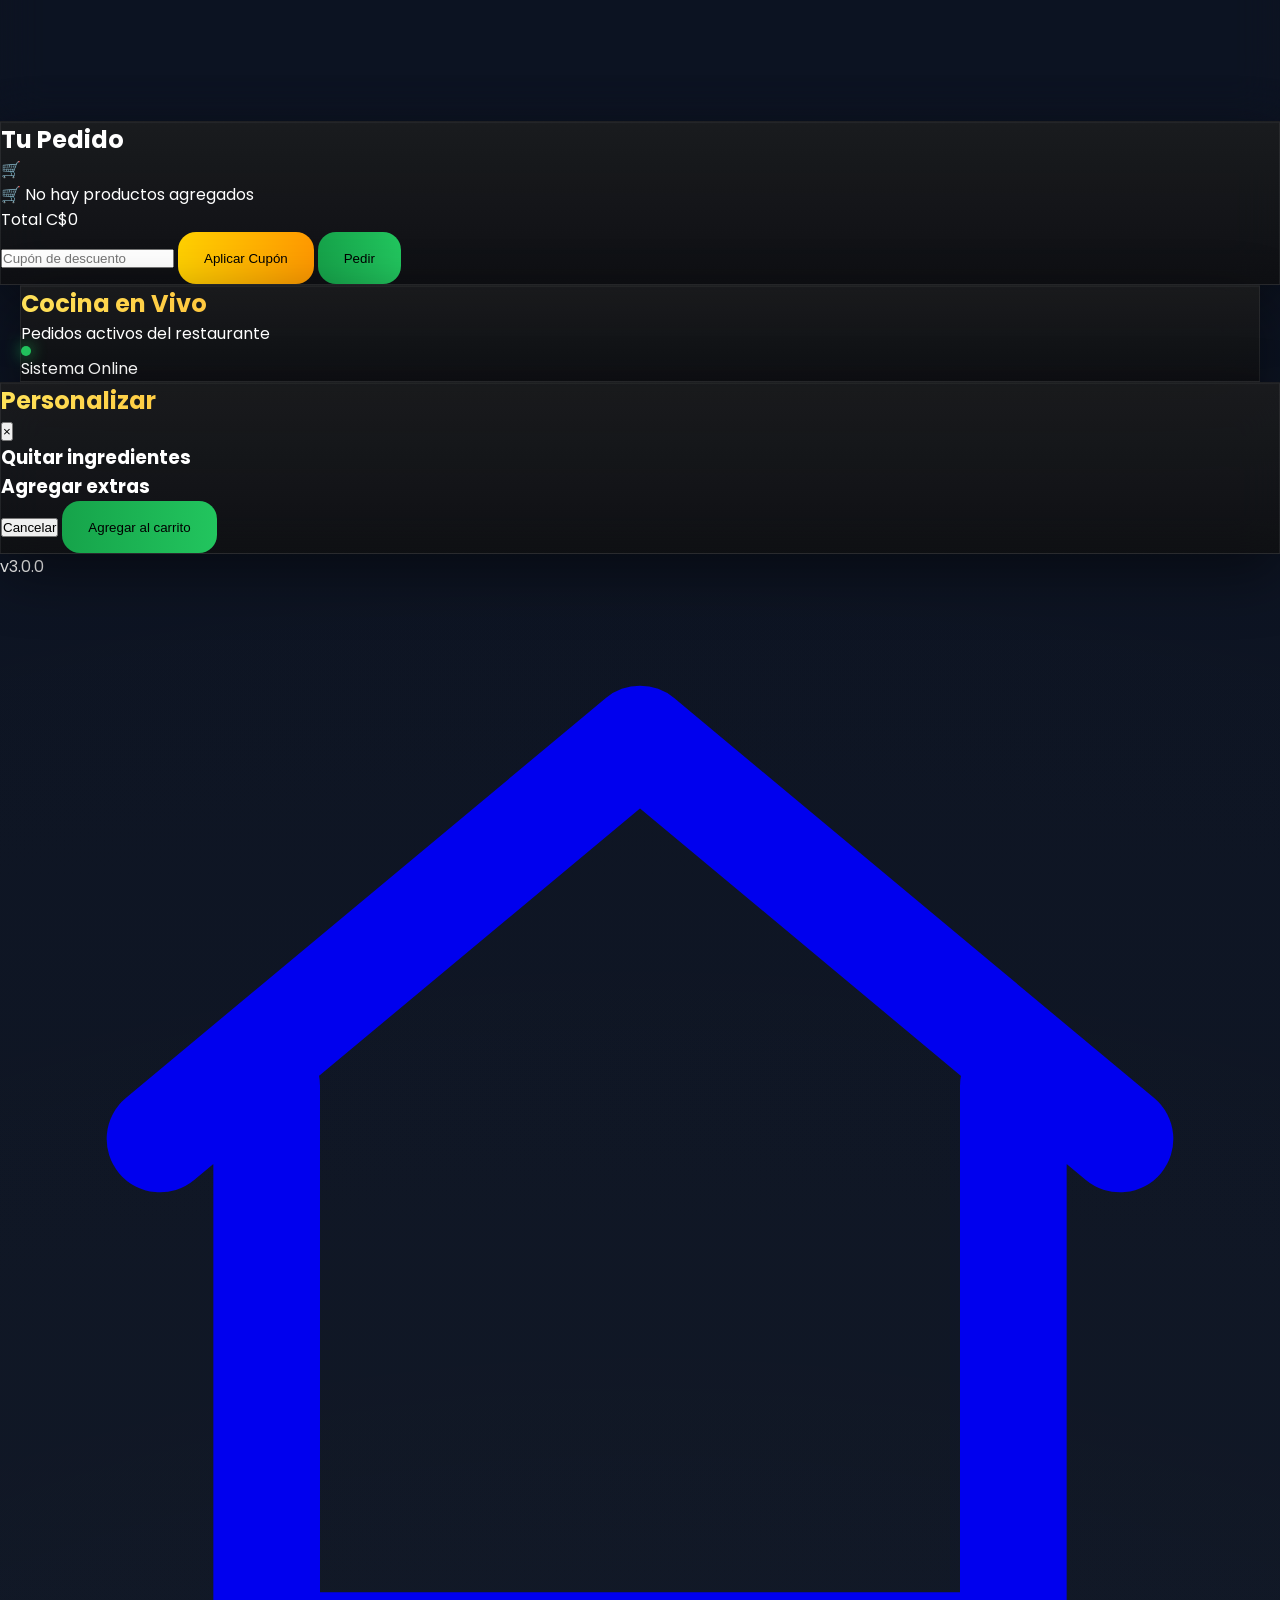
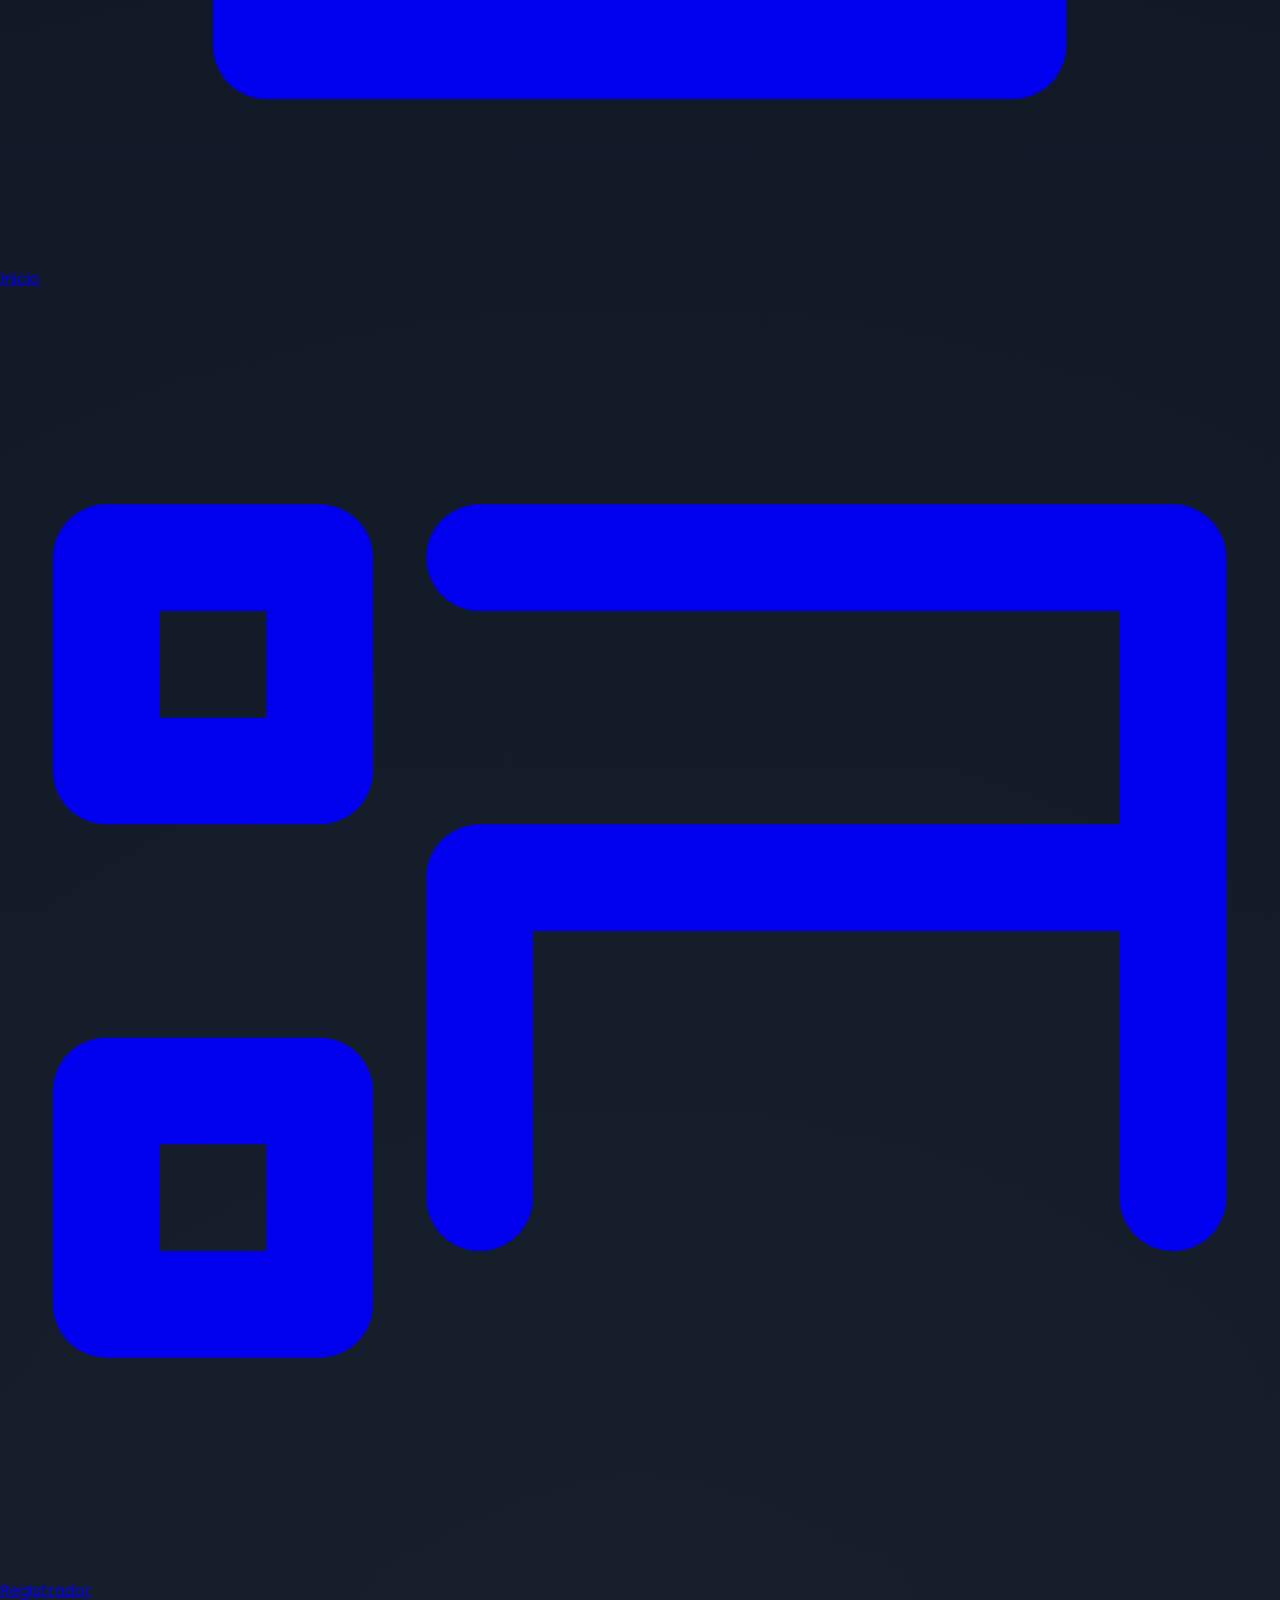
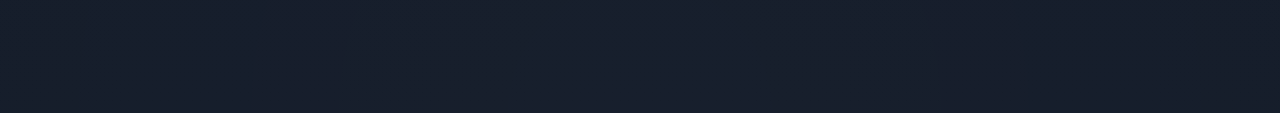
==== commit 2ed07496: "YA" ====
--- a/index.html
+++ b/index.html
@@ -14,6 +14,8 @@
 <link rel="stylesheet" href="style.css">
   <link href="https://fonts.googleapis.com/css2?family=Poppins:wght@300;400;500;600;700;800;900&display=swap"
     rel="stylesheet">
+
+    <meta name="google-site-verification" content="kX3gM3cCv17HpEX0Ai2qrCj7va5LyFhSKeof_yoDd88" />
 <!-- ====== HEAD ====== -->
 
 <link rel="icon" href="1.jpeg">
@@ -322,7 +324,46 @@
 
   <section
     class="hero-bg min-h-[650px] flex items-center px-6 relative overflow-hidden">
-
+<div class="burger-scene">
+
+  <!-- FIRE -->
+
+  <div class="fire fire1"></div>
+  <div class="fire fire2"></div>
+  <div class="fire fire3"></div>
+
+  <!-- SMOKE -->
+
+  <div class="smoke smoke1"></div>
+  <div class="smoke smoke2"></div>
+  <div class="smoke smoke3"></div>
+
+  <!-- SPARKS -->
+
+  <div class="spark spark1"></div>
+  <div class="spark spark2"></div>
+  <div class="spark spark3"></div>
+
+  <!-- BURGER -->
+
+  <div class="realistic-burger">
+
+    <div class="layer top-bun"></div>
+
+    <div class="layer lettuce"></div>
+
+    <div class="layer tomato"></div>
+
+    <div class="layer cheese"></div>
+
+    <div class="layer meat"></div>
+
+    <div class="layer bottom-bun"></div>
+
+  </div>
+
+</div>
+  
     <!-- GLOW -->
 
     <div
--- a/style.css
+++ b/style.css
@@ -1,668 +1,1619 @@
-
-
-  *{
-    margin:0;
-    padding:0;
-    box-sizing:border-box;
-  }
-
-  :root{
-    --primary:#ff5a1f;
-    --secondary:#ffb800;
-    --dark:#050505;
-    --card:rgba(15,15,15,.78);
-    --glass:rgba(255,255,255,.06);
-
-    --success:#22c55e;
-    --danger:#ef4444;
-
-    --shadow:
-      0 20px 60px rgba(0,0,0,.45);
-
-    --orange-glow:
-      0 0 25px rgba(255,90,31,.35);
-
-    --radius:28px;
-  }
-
-  html{
-    scroll-behavior:smooth;
-  }
+/* =========================
+   RESET
+========================= */
+
+*{
+  margin:0;
+  padding:0;
+  box-sizing:border-box;
+}
+
+:root{
+  --primary:#ff5a1f;
+  --secondary:#ffb800;
+  --dark:#050505;
+  --card:rgba(15,15,15,.78);
+  --glass:rgba(255,255,255,.06);
+
+  --success:#22c55e;
+  --danger:#ef4444;
+
+  --shadow:
+    0 20px 60px rgba(0,0,0,.45);
+
+  --orange-glow:
+    0 0 25px rgba(255,90,31,.35);
+
+  --radius:28px;
+}
+
+html{
+  scroll-behavior:smooth;
+}
+
+html,
+body{
+  width:100%;
+  overflow-x:hidden;
+}
+
+body{
+  font-family:'Poppins',sans-serif;
+  color:white;
+  overflow-x:hidden;
+  min-height:100vh;
+
+  padding-bottom:
+  calc(110px + env(safe-area-inset-bottom));
+
+  background:
+    radial-gradient(circle at top left,
+      rgba(255,90,31,.22),
+      transparent 25%),
+
+    radial-gradient(circle at top right,
+      rgba(255,184,0,.16),
+      transparent 30%),
+
+    radial-gradient(circle at bottom,
+      rgba(255,255,255,.03),
+      transparent 30%),
+
+    linear-gradient(to bottom,
+      #020202,
+      #0b1120,
+      #101826);
+
+  position:relative;
+}
+
+body::before{
+  content:"";
+  position:fixed;
+  inset:0;
+  pointer-events:none;
+
+  background-image:
+    linear-gradient(rgba(255,255,255,.015) 1px, transparent 1px),
+    linear-gradient(90deg, rgba(255,255,255,.015) 1px, transparent 1px);
+
+  background-size:40px 40px;
+
+  mask-image:linear-gradient(to bottom, transparent, black);
+}
+
+img,
+video,
+canvas{
+  max-width:100%;
+  height:auto;
+}
+
+img{
+  user-select:none;
+  display:block;
+}
+
+a,
+button{
+  -webkit-tap-highlight-color:transparent;
+}
+
+h1,h2,h3,h4,h5,h6,p,span,a{
+  word-wrap:break-word;
+}
+
+/* =========================
+   SCROLL
+========================= */
+
+::-webkit-scrollbar{
+  width:9px;
+}
+
+::-webkit-scrollbar-thumb{
+  border-radius:999px;
+
+  background:
+    linear-gradient(to bottom,
+      #ff5a1f,
+      #ffb800);
+}
+
+::-webkit-scrollbar-track{
+  background:#080808;
+}
+
+/* =========================
+   CONTAINERS
+========================= */
+
+.container,
+.wrapper,
+section{
+  width:100%;
+  max-width:1400px;
+  margin:auto;
+  padding-left:20px;
+  padding-right:20px;
+}
+
+/* =========================
+   NAVBAR
+========================= */
+
+.navbar{
+  position:sticky;
+  top:0;
+  z-index:999;
+
+  width:100%;
+
+  padding:16px 24px;
+
+  backdrop-filter:blur(20px);
+
+  background:
+    linear-gradient(to right,
+      rgba(0,0,0,.75),
+      rgba(15,15,15,.6));
+
+  border-bottom:1px solid rgba(255,255,255,.06);
+}
+
+.nav-links{
+  display:flex;
+  gap:25px;
+  flex-wrap:wrap;
+}
+
+.nav-link{
+  position:relative;
+  transition:.3s ease;
+}
+
+.nav-link:hover{
+  color:#ffb800;
+}
+
+.nav-link::after{
+  content:"";
+  position:absolute;
+  left:0;
+  bottom:-8px;
+
+  width:0%;
+  height:3px;
+  border-radius:999px;
+
+  background:
+    linear-gradient(to right,
+      #ff5a1f,
+      #ffb800);
+
+  transition:.3s ease;
+}
+
+.nav-link:hover::after{
+  width:100%;
+}
+
+/* =========================
+   GLASS
+========================= */
+
+.glass{
+  background:
+    linear-gradient(to bottom,
+      rgba(30,30,30,.78),
+      rgba(15,15,15,.75));
+
+  backdrop-filter:blur(22px);
+
+  border:1px solid rgba(255,255,255,.07);
+
+  box-shadow:
+    var(--shadow),
+    inset 0 1px 1px rgba(255,255,255,.05);
+}
+
+/* =========================
+   TEXT
+========================= */
+
+.gradient-text{
+  background:
+    linear-gradient(to right,
+      #ffe259,
+      #ff8a00,
+      #ff3c00);
+
+  -webkit-background-clip:text;
+  -webkit-text-fill-color:transparent;
+}
+
+.title-glow{
+  text-shadow:
+    0 0 20px rgba(255,153,0,.35),
+    0 0 45px rgba(255,60,0,.15);
+}
+
+/* =========================
+   HERO
+========================= */
+
+.hero-bg{
+  position:relative;
+  min-height:100vh;
+
+  display:flex;
+  align-items:center;
+  justify-content:space-between;
+
+  gap:40px;
+
+  flex-wrap:wrap;
+
+  padding-top:120px;
+  padding-bottom:80px;
+}
+
+.hero-content{
+  flex:1 1 500px;
+  z-index:2;
+}
+
+.hero-bg h1{
+  font-size:clamp(42px,7vw,110px);
+  line-height:1;
+}
+
+.hero-bg p{
+  font-size:clamp(15px,2vw,20px);
+  line-height:1.7;
+}
+
+/* =========================================
+   ULTRA REALISTIC 3D BURGER
+========================================= */
+
+.burger-scene{
+
+  position:absolute;
+
+  right:2%;
+  top:50%;
+
+  transform:translateY(-50%);
+
+  width:500px;
+  height:600px;
+
+  z-index:50;
+
+  perspective:1200px;
+
+  flex:1 1 450px;
+
+  max-width:100%;
+
+  display:flex;
+  align-items:center;
+  justify-content:center;
+}
+
+/* =========================================
+   LIGHTING
+========================================= */
+
+.burger-scene::before{
+
+  content:"";
+
+  position:absolute;
+
+  inset:0;
+
+  background:
+  radial-gradient(circle,
+  rgba(255,140,0,.30),
+  transparent 65%);
+
+  filter:blur(80px);
+
+  animation:
+  glowPulse 4s infinite alternate;
+}
+
+/* =========================================
+   BURGER CONTAINER
+========================================= */
+
+.realistic-burger{
+
+  position:absolute;
+
+  inset:0;
+
+  transform-style:preserve-3d;
+
+  animation:
+  burgerLoop 6s linear infinite;
+}
+
+/* =========================================
+   GENERAL INGREDIENT STYLE
+========================================= */
+
+.layer{
+
+  position:absolute;
+
+  left:50%;
+
+  transform:
+  translateX(-50%)
+  rotateX(12deg);
+
+  border-radius:100px;
+
+  opacity:0;
+
+  animation-duration:6s;
+  animation-iteration-count:infinite;
+  animation-fill-mode:both;
+
+  box-shadow:
+  0 25px 40px rgba(0,0,0,.35);
+}
+
+/* =========================================
+   TOP BUN
+========================================= */
+
+.top-bun{
+
+  width:340px;
+  height:135px;
+
+  top:40px;
+
+  border-radius:
+  220px 220px 110px 110px;
+
+  background:
+  radial-gradient(circle at 50% 20%,
+  #fff3d1,
+  #ffcc73 30%,
+  #d97904 85%);
+
+  box-shadow:
+  inset 0 8px 12px rgba(255,255,255,.35),
+  inset 0 -10px 20px rgba(0,0,0,.25),
+  0 30px 60px rgba(255,140,0,.35);
+
+  animation:
+  bunDropLoop 6s infinite;
+}
+
+.top-bun::before{
+
+  content:"";
+
+  position:absolute;
+  inset:0;
+
+  background-image:
+  radial-gradient(#fff 2px, transparent 3px);
+
+  background-size:45px 45px;
+
+  opacity:.6;
+}
+
+/* =========================================
+   LETTUCE
+========================================= */
+
+.lettuce{
+
+  width:300px;
+  height:30px;
+
+  top:185px;
+
+  background:
+  linear-gradient(to right,
+  #1ea84b,
+  #49ff7a,
+  #1ea84b);
+
+  border-radius:50px;
+
+  filter:
+  drop-shadow(0 0 15px rgba(34,197,94,.45));
+
+  animation:
+  ingredientLoop 6s infinite;
+
+  animation-delay:.5s;
+}
+
+/* =========================================
+   TOMATO
+========================================= */
+
+.tomato{
+
+  width:280px;
+  height:28px;
+
+  top:225px;
+
+  background:
+  linear-gradient(to bottom,
+  #ff6b6b,
+  #c1121f);
+
+  border-radius:40px;
+
+  box-shadow:
+  inset 0 3px 5px rgba(255,255,255,.25);
+
+  animation:
+  ingredientLoop 6s infinite;
+
+  animation-delay:1s;
+}
+
+/* =========================================
+   CHEESE
+========================================= */
+
+.cheese{
+
+  width:260px;
+  height:50px;
+
+  top:255px;
+
+  background:
+  linear-gradient(to bottom,
+  #ffe45c,
+  #facc15);
+
+  clip-path:polygon(
+  0 0,
+  100% 0,
+  94% 100%,
+  72% 72%,
+  50% 100%,
+  28% 72%,
+  6% 100%);
+
+  filter:
+  drop-shadow(0 0 12px rgba(255,220,0,.45));
+
+  animation:
+  cheeseLoop 6s infinite;
+
+  animation-delay:1.5s;
+}
+
+/* =========================================
+   MEAT
+========================================= */
+
+.meat{
+
+  width:310px;
+  height:75px;
+
+  top:305px;
+
+  background:
+  linear-gradient(to bottom,
+  #6a2d12,
+  #2c1208);
+
+  border-radius:60px;
+
+  box-shadow:
+  inset 0 10px 15px rgba(255,255,255,.06),
+  inset 0 -10px 15px rgba(0,0,0,.35),
+  0 20px 35px rgba(0,0,0,.45);
+
+  animation:
+  ingredientLoop 6s infinite;
+
+  animation-delay:2s;
+}
+
+.meat::before{
+
+  content:"";
+
+  position:absolute;
+
+  inset:18px 30px;
+
+  background:
+  repeating-linear-gradient(
+  90deg,
+  rgba(0,0,0,.25),
+  rgba(0,0,0,.25) 10px,
+  transparent 10px,
+  transparent 22px);
+
+  opacity:.5;
+}
+
+/* =========================================
+   BOTTOM BUN
+========================================= */
+
+.bottom-bun{
+
+  width:320px;
+  height:85px;
+
+  top:390px;
+
+  background:
+  radial-gradient(circle at 50% 10%,
+  #ffd18a,
+  #de840d 80%);
+
+  border-radius:50px;
+
+  box-shadow:
+  inset 0 8px 10px rgba(255,255,255,.15),
+  0 20px 50px rgba(255,140,0,.25);
+
+  animation:
+  bottomLoop 6s infinite;
+
+  animation-delay:2.5s;
+}
+
+/* =========================================
+   FIRE
+========================================= */
+
+.fire{
+
+  position:absolute;
+
+  bottom:80px;
+
+  width:90px;
+  height:180px;
+
+  border-radius:50%;
+
+  background:
+  linear-gradient(to top,
+  #ff2d00,
+  #ff7300,
+  #ffd000,
+  rgba(255,255,255,.7));
+
+  filter:blur(8px);
+
+  mix-blend-mode:screen;
+
+  opacity:.85;
+
+  animation:
+  fireMove 1.4s infinite ease-in-out;
+}
+
+.fire1{
+  left:120px;
+}
+
+.fire2{
+  left:200px;
+  animation-delay:.5s;
+}
+
+.fire3{
+  left:280px;
+  animation-delay:1s;
+}
+
+/* =========================================
+   SMOKE
+========================================= */
+
+.smoke{
+
+  position:absolute;
+
+  width:35px;
+  height:160px;
+
+  border-radius:50%;
+
+  background:
+  linear-gradient(to top,
+  rgba(255,255,255,0),
+  rgba(255,255,255,.35));
+
+  filter:blur(18px);
+
+  opacity:0;
+
+  animation:
+  smokeMove 4s infinite;
+}
+
+.smoke1{
+  left:170px;
+  top:60px;
+}
+
+.smoke2{
+  left:230px;
+  top:40px;
+  animation-delay:1.5s;
+}
+
+.smoke3{
+  left:290px;
+  top:70px;
+  animation-delay:3s;
+}
+
+/* =========================================
+   SPARKS
+========================================= */
+
+.spark{
+
+  position:absolute;
+
+  width:8px;
+  height:8px;
+
+  border-radius:50%;
+
+  background:#ffd000;
+
+  bottom:120px;
+
+  filter:blur(1px);
+
+  animation:
+  sparkFly 2s infinite;
+}
+
+.spark1{
+  left:170px;
+}
+
+.spark2{
+  left:240px;
+  animation-delay:.6s;
+}
+
+.spark3{
+  left:310px;
+  animation-delay:1.2s;
+}
+
+/* =========================
+   BUTTONS
+========================= */
+
+.btn-primary,
+.btn-green,
+.btn-yellow{
+  min-height:52px;
+
+  padding:14px 26px;
+
+  border:none;
+  border-radius:18px;
+
+  cursor:pointer;
+}
+
+.btn-primary{
+  position:relative;
+  overflow:hidden;
+
+  background:
+    linear-gradient(to right,
+      #ff3c00,
+      #ff7b00);
+
+  transition:.35s ease;
+
+  box-shadow:
+    0 10px 25px rgba(255,60,0,.3);
+}
+
+.btn-primary:hover{
+  transform:translateY(-4px) scale(1.02);
+
+  box-shadow:
+    0 18px 35px rgba(255,60,0,.4);
+}
+
+.btn-primary::before{
+  content:"";
+  position:absolute;
+
+  top:0;
+  left:-120%;
+
+  width:100%;
+  height:100%;
+
+  background:
+    linear-gradient(to right,
+      transparent,
+      rgba(255,255,255,.25),
+      transparent);
+
+  transition:.7s;
+}
+
+.btn-primary:hover::before{
+  left:120%;
+}
+
+.btn-green{
+  background:
+    linear-gradient(to right,
+      #16a34a,
+      #22c55e);
+
+  transition:.3s ease;
+}
+
+.btn-green:hover{
+  transform:translateY(-3px);
+
+  box-shadow:
+    0 12px 30px rgba(34,197,94,.3);
+}
+
+.btn-yellow{
+  background:
+    linear-gradient(to right,
+      #ffd000,
+      #ff9900);
+
+  color:black;
+
+  transition:.3s ease;
+}
+
+.btn-yellow:hover{
+  transform:scale(1.03);
+}
+
+/* =========================
+   GRID PRODUCTOS
+========================= */
+
+.products-grid{
+  display:grid;
+
+  grid-template-columns:
+  repeat(auto-fit,minmax(240px,1fr));
+
+  gap:24px;
+}
+
+/* =========================
+   PRODUCT CARD
+========================= */
+
+.product-card{
+  position:relative;
+  overflow:hidden;
+
+  border-radius:32px;
+
+  transition:.45s ease;
+
+  border:1px solid rgba(255,255,255,.07);
+
+  background:
+    linear-gradient(to bottom,
+      rgba(25,25,25,.98),
+      rgba(12,12,12,.98));
+
+  display:flex;
+  flex-direction:column;
+
+  width:100%;
+  min-width:0;
+
+  height:100%;
+}
+
+.product-card::after{
+  content:"";
+  position:absolute;
+  inset:0;
+
+  background:
+    linear-gradient(to top,
+      rgba(0,0,0,.85),
+      transparent 50%);
+
+  pointer-events:none;
+}
+
+.product-card:hover{
+  transform:
+    translateY(-12px)
+    scale(1.02);
+
+  box-shadow:
+    0 20px 60px rgba(255,60,0,.22),
+    0 0 0 1px rgba(255,255,255,.05);
+}
+
+.product-card img{
+  width:100%;
+  height:280px;
+  object-fit:cover;
+
+  transition:.6s ease;
+}
+
+.product-card:hover img{
+  transform:scale(1.08);
+}
+
+.product-content{
+  flex:1;
+  display:flex;
+  flex-direction:column;
+  justify-content:space-between;
+  padding:18px;
+}
+
+/* =========================
+   POPULAR
+========================= */
+
+.badge-popular{
+  animation:pulseBadge 2s infinite;
+}
+
+/* =========================
+   FLOAT
+========================= */
+
+.floating {
+  animation: floatLoader 3s ease-in-out infinite;
+}
+
+/* =========================
+   PROMOS
+========================= */
+
+.promo-card{
+  position:relative;
+  overflow:hidden;
+
+  transition:.4s ease;
+
+  border:1px solid rgba(255,255,255,.08);
+
+  box-shadow:
+    0 10px 35px rgba(0,0,0,.25);
+}
+
+.promo-card:hover{
+  transform:
+    translateY(-8px)
+    scale(1.02);
+}
+
+/* =========================
+   CART
+========================= */
+
+.cart-item{
+  transition:.3s ease;
+}
+
+.cart-item:hover{
+  transform:scale(1.02);
+
+  background:
+    rgba(255,255,255,.03);
+}
+
+/* =========================
+   INPUTS
+========================= */
+
+input,
+select{
+  transition:.3s ease;
+}
+
+input:focus,
+select:focus{
+  border-color:#ff6b00;
+
+  box-shadow:
+    0 0 0 4px rgba(255,107,0,.15);
+}
+
+/* =========================
+   FLOATING CART
+========================= */
+
+.floating-cart{
+  position:fixed;
+  bottom:25px;
+  right:25px;
+  z-index:999;
+}
+
+.floating-cart button{
+  width:75px;
+  height:75px;
+
+  border-radius:999px;
+
+  background:
+    linear-gradient(to right,
+      #ff3c00,
+      #ff9500);
+
+  font-size:30px;
+
+  box-shadow:
+    0 15px 40px rgba(255,60,0,.45);
+
+  transition:.3s ease;
+}
+
+.floating-cart button:hover{
+  transform:scale(1.1) rotate(8deg);
+}
+
+/* =========================
+   ONLINE DOT
+========================= */
+
+.online-dot{
+  width:10px;
+  height:10px;
+
+  border-radius:999px;
+
+  background:#22c55e;
+
+  box-shadow:
+    0 0 15px #22c55e;
+
+  animation:livePulse 1.5s infinite;
+}
+
+/* =========================
+   FLEX FIX
+========================= */
+
+.flex-responsive{
+  display:flex;
+  gap:20px;
+  flex-wrap:wrap;
+}
+
+.flex-responsive > *{
+  flex:1 1 300px;
+}
+
+/* =========================
+   ANIMATIONS
+========================= */
+
+@keyframes bunDropLoop{
+
+  0%{
+    opacity:0;
+
+    transform:
+    translateX(-50%)
+    translateY(-250px)
+    rotateX(60deg)
+    scale(.3);
+  }
+
+  12%{
+    opacity:1;
+
+    transform:
+    translateX(-50%)
+    translateY(0)
+    rotateX(12deg)
+    scale(1);
+  }
+
+  82%{
+    opacity:1;
+
+    transform:
+    translateX(-50%)
+    translateY(0)
+    rotateX(12deg)
+    scale(1);
+  }
+
+  100%{
+    opacity:0;
+
+    transform:
+    translateX(-50%)
+    translateY(-150px)
+    rotateX(40deg)
+    scale(.5);
+  }
+
+}
+
+@keyframes ingredientLoop{
+
+  0%{
+    opacity:0;
+
+    transform:
+    translateX(-50%)
+    scale(.2)
+    rotateX(80deg);
+  }
+
+  15%{
+    opacity:1;
+
+    transform:
+    translateX(-50%)
+    scale(1)
+    rotateX(12deg);
+  }
+
+  82%{
+    opacity:1;
+
+    transform:
+    translateX(-50%)
+    scale(1)
+    rotateX(12deg);
+  }
+
+  100%{
+    opacity:0;
+
+    transform:
+    translateX(-50%)
+    scale(.2)
+    rotateX(60deg);
+  }
+
+}
+
+@keyframes cheeseLoop{
+
+  0%{
+    opacity:0;
+
+    transform:
+    translateX(-50%)
+    translateY(-120px)
+    rotateX(70deg);
+  }
+
+  18%{
+    opacity:1;
+
+    transform:
+    translateX(-50%)
+    translateY(0)
+    rotateX(12deg);
+  }
+
+  82%{
+    opacity:1;
+
+    transform:
+    translateX(-50%)
+    translateY(0)
+    rotateX(12deg);
+  }
+
+  100%{
+    opacity:0;
+
+    transform:
+    translateX(-50%)
+    translateY(-100px)
+    rotateX(60deg);
+  }
+
+}
+
+@keyframes bottomLoop{
+
+  0%{
+    opacity:0;
+
+    transform:
+    translateX(-50%)
+    translateY(250px)
+    rotateX(60deg)
+    scale(.4);
+  }
+
+  22%{
+    opacity:1;
+
+    transform:
+    translateX(-50%)
+    translateY(0)
+    rotateX(12deg)
+    scale(1);
+  }
+
+  82%{
+    opacity:1;
+
+    transform:
+    translateX(-50%)
+    translateY(0)
+    rotateX(12deg)
+    scale(1);
+  }
+
+  100%{
+    opacity:0;
+
+    transform:
+    translateX(-50%)
+    translateY(150px)
+    rotateX(40deg)
+    scale(.5);
+  }
+
+}
+
+@keyframes burgerLoop{
+
+  0%{
+    transform:
+    rotateY(-8deg)
+    translateY(40px);
+  }
+
+  50%{
+    transform:
+    rotateY(8deg)
+    translateY(-10px);
+  }
+
+  100%{
+    transform:
+    rotateY(-8deg)
+    translateY(40px);
+  }
+
+}
+
+@keyframes fireMove{
+
+  0%{
+    transform:
+    scaleY(1)
+    translateY(0);
+  }
+
+  50%{
+    transform:
+    scaleY(1.4)
+    translateY(-15px);
+  }
+
+  100%{
+    transform:
+    scaleY(1)
+    translateY(0);
+  }
+
+}
+
+@keyframes smokeMove{
+
+  0%{
+    transform:
+    translateY(0)
+    scale(.7);
+
+    opacity:0;
+  }
+
+  20%{
+    opacity:.5;
+  }
+
+  100%{
+    transform:
+    translateY(-180px)
+    scale(1.8);
+
+    opacity:0;
+  }
+
+}
+
+@keyframes sparkFly{
+
+  0%{
+    transform:
+    translateY(0)
+    scale(1);
+
+    opacity:1;
+  }
+
+  100%{
+    transform:
+    translateY(-220px)
+    translateX(50px)
+    scale(0);
+
+    opacity:0;
+  }
+
+}
+
+@keyframes glowPulse{
+
+  from{
+    transform:scale(1);
+    opacity:.5;
+  }
+
+  to{
+    transform:scale(1.15);
+    opacity:.9;
+  }
+
+}
+
+@keyframes pulseBadge{
+
+  0%{
+    transform:scale(1);
+  }
+
+  50%{
+    transform:scale(1.08);
+  }
+
+  100%{
+    transform:scale(1);
+  }
+
+}
+
+@keyframes floatLoader {
+
+  0% {
+    transform: translateY(0px);
+  }
+
+  50% {
+    transform: translateY(-10px);
+  }
+
+  100% {
+    transform: translateY(0px);
+  }
+
+}
+
+/* =========================
+   RESPONSIVE
+========================= */
+
+@media(max-width:1024px){
+
+  .hero-bg{
+    min-height:650px;
+    padding-top:70px;
+
+    justify-content:center;
+    text-align:center;
+  }
+
+  .hero-content{
+    flex:1 1 100%;
+  }
+
+  .burger-scene{
+    width:100%;
+    height:500px;
+  }
+
+  .products-grid{
+    grid-template-columns:
+    repeat(auto-fit,minmax(220px,1fr));
+  }
+
+}
+
+@media(max-width:768px){
 
   body{
-    font-family:'Poppins',sans-serif;
-    color:white;
-    overflow-x:hidden;
-    min-height:100vh;
-
-    background:
-      radial-gradient(circle at top left,
-        rgba(255,90,31,.22),
-        transparent 25%),
-
-      radial-gradient(circle at top right,
-        rgba(255,184,0,.16),
-        transparent 30%),
-
-      radial-gradient(circle at bottom,
-        rgba(255,255,255,.03),
-        transparent 30%),
-
-      linear-gradient(to bottom,
-        #020202,
-        #0b1120,
-        #101826);
+    padding-bottom:130px;
+  }
+
+  .navbar{
+    padding:18px;
+  }
+
+  .nav-links{
+    justify-content:center;
+    gap:14px;
+  }
+
+  .hero-bg{
+    padding-top:100px;
+    padding-bottom:50px;
+    gap:20px;
+  }
+
+  .hero-bg h1{
+    font-size:clamp(38px,11vw,65px) !important;
+    line-height:1.05;
+  }
+
+  .hero-bg p{
+    font-size:15px;
+  }
+/* =========================================
+   FIX BURGER MOBILE PERFECT
+   REEMPLAZA TODO TU @media DE BURGER
+========================================= */
+
+@media(max-width:900px){
+
+  .hero-bg{
+
+    display:flex;
+    flex-direction:column;
+
+    align-items:center;
+    justify-content:center;
+
+    text-align:center;
+
+    padding-top:100px;
+    padding-bottom:40px;
+
+    gap:10px;
+
+    min-height:auto;
+  }
+
+  /* CONTENEDOR BURGER */
+
+  .burger-scene{
+
+    position:relative !important;
+
+    top:auto !important;
+    right:auto !important;
+
+    left:auto;
+
+    transform:none !important;
+
+    width:100%;
+    max-width:320px;
+
+    height:320px;
+
+    margin:auto;
+
+    display:flex;
+    align-items:center;
+    justify-content:center;
+
+    overflow:visible;
+
+    perspective:900px;
+  }
+
+  /* BURGER */
+
+  .realistic-burger{
 
     position:relative;
-  }
-
-  body::before{
-    content:"";
-    position:fixed;
-    inset:0;
-    pointer-events:none;
-
-    background-image:
-      linear-gradient(rgba(255,255,255,.015) 1px, transparent 1px),
-      linear-gradient(90deg, rgba(255,255,255,.015) 1px, transparent 1px);
-
-    background-size:40px 40px;
-
-    mask-image:linear-gradient(to bottom, transparent, black);
-  }
-
-  img{
-    user-select:none;
-  }
-
-  /* SCROLL */
-
-  ::-webkit-scrollbar{
-    width:9px;
-  }
-
-  ::-webkit-scrollbar-thumb{
-    border-radius:999px;
-
-    background:
-      linear-gradient(to bottom,
-        #ff5a1f,
-        #ffb800);
-  }
-
-  ::-webkit-scrollbar-track{
-    background:#080808;
-  }
-
-  /* NAVBAR */
-
-  .navbar{
-    position:sticky;
-    top:0;
-    z-index:999;
-
-    backdrop-filter:blur(20px);
-
-    background:
-      linear-gradient(to right,
-        rgba(0,0,0,.75),
-        rgba(15,15,15,.6));
-
-    border-bottom:1px solid rgba(255,255,255,.06);
-  }
-
-  .nav-link{
-    position:relative;
-    transition:.3s ease;
-  }
-
-  .nav-link:hover{
-    color:#ffb800;
-  }
-
-  .nav-link::after{
-    content:"";
-    position:absolute;
-    left:0;
-    bottom:-8px;
-
-    width:0%;
-    height:3px;
-    border-radius:999px;
-
-    background:
-      linear-gradient(to right,
-        #ff5a1f,
-        #ffb800);
-
-    transition:.3s ease;
-  }
-
-  .nav-link:hover::after{
-    width:100%;
-  }
-
-  /* GLASS */
-
-  .glass{
-    background:
-      linear-gradient(to bottom,
-        rgba(30,30,30,.78),
-        rgba(15,15,15,.75));
-
-    backdrop-filter:blur(22px);
-
-    border:1px solid rgba(255,255,255,.07);
-
-    box-shadow:
-      var(--shadow),
-      inset 0 1px 1px rgba(255,255,255,.05);
-  }
-
-  /* TEXT */
-
-  .gradient-text{
-    background:
-      linear-gradient(to right,
-        #ffe259,
-        #ff8a00,
-        #ff3c00);
-
-    -webkit-background-clip:text;
-    -webkit-text-fill-color:transparent;
-  }
-
-  .title-glow{
-    text-shadow:
-      0 0 20px rgba(255,153,0,.35),
-      0 0 45px rgba(255,60,0,.15);
-  }
-
-  /* HERO */
-
-  .hero-bg{
-    position:relative;
-    overflow:hidden;
-
-    background:
-      linear-gradient(to right,
-        rgba(0,0,0,.92),
-        rgba(0,0,0,.55)),
-
-      url('https://images.unsplash.com/photo-1513104890138-7c749659a591?q=80&w=1800&auto=format&fit=crop');
-
-    background-size:cover;
-    background-position:center;
-  }
-
-  .hero-bg::before{
-    content:"";
-    position:absolute;
-    inset:0;
-
-    background:
-      radial-gradient(circle at center,
-        transparent,
-        rgba(0,0,0,.65));
-  }
-
-  .hero-bg::after{
-    content:"";
-    position:absolute;
-    inset:0;
-
-    background:
-      linear-gradient(to top,
-        rgba(0,0,0,.8),
-        transparent);
-  }
-
-  /* HERO BADGE */
-
-  .hero-badge{
-    animation:pulseBadge 2s infinite;
-    box-shadow:0 0 30px rgba(239,68,68,.35);
-  }
-
-  /* BUTTONS */
-
-  .btn-primary{
-    position:relative;
-    overflow:hidden;
-
-    background:
-      linear-gradient(to right,
-        #ff3c00,
-        #ff7b00);
-
-    transition:.35s ease;
-
-    box-shadow:
-      0 10px 25px rgba(255,60,0,.3);
-  }
-
-  .btn-primary:hover{
-    transform:translateY(-4px) scale(1.02);
-
-    box-shadow:
-      0 18px 35px rgba(255,60,0,.4);
-  }
-
-  .btn-primary::before{
-    content:"";
-    position:absolute;
-
-    top:0;
-    left:-120%;
 
     width:100%;
     height:100%;
 
-    background:
-      linear-gradient(to right,
-        transparent,
-        rgba(255,255,255,.25),
-        transparent);
-
-    transition:.7s;
-  }
-
-  .btn-primary:hover::before{
-    left:120%;
-  }
-
-  .btn-green{
-    background:
-      linear-gradient(to right,
-        #16a34a,
-        #22c55e);
-
-    transition:.3s ease;
-  }
-
-  .btn-green:hover{
-    transform:translateY(-3px);
-
-    box-shadow:
-      0 12px 30px rgba(34,197,94,.3);
-  }
-
-  .btn-yellow{
-    background:
-      linear-gradient(to right,
-        #ffd000,
-        #ff9900);
-
-    color:black;
-
-    transition:.3s ease;
-  }
-
-  .btn-yellow:hover{
-    transform:scale(1.03);
-  }
-
-  /* PRODUCT CARD */
-
-  .product-card{
-    position:relative;
-    overflow:hidden;
-
-    border-radius:32px;
-
-    transition:.45s ease;
-
-    border:1px solid rgba(255,255,255,.07);
-
-    background:
-      linear-gradient(to bottom,
-        rgba(25,25,25,.98),
-        rgba(12,12,12,.98));
-  }
-
-  .product-card::after{
-    content:"";
-    position:absolute;
-    inset:0;
-
-    background:
-      linear-gradient(to top,
-        rgba(0,0,0,.85),
-        transparent 50%);
-
-    pointer-events:none;
-  }
-
-  .product-card:hover{
-    transform:
-      translateY(-12px)
-      scale(1.02);
-
-    box-shadow:
-      0 20px 60px rgba(255,60,0,.22),
-      0 0 0 1px rgba(255,255,255,.05);
-  }
-
-  .product-card img{
+    transform-style:preserve-3d;
+
+    transform:
+    scale(.55);
+
+    transform-origin:center center;
+  }
+
+  /* GLOW */
+
+  .burger-scene::before{
+
     width:100%;
-    height:280px;
-    object-fit:cover;
-
-    transition:.6s ease;
-  }
-
-  .product-card:hover img{
-    transform:scale(1.08);
-  }
-
-  /* POPULAR */
-
-  .badge-popular{
-    animation:pulseBadge 2s infinite;
-  }
-
-  @keyframes pulseBadge{
-
-    0%{
-      transform:scale(1);
-    }
-
-    50%{
-      transform:scale(1.08);
-    }
-
-    100%{
-      transform:scale(1);
-    }
-
-  }
-
-  /* FLOAT */
-
-  .floating{
-    animation:floating 3s ease-in-out infinite;
-  }
-
-  @keyframes floating{
-
-    0%{
-      transform:translateY(0px);
-    }
-
-    50%{
-      transform:translateY(-8px);
-    }
-
-    100%{
-      transform:translateY(0px);
-    }
-
-  }
-
-  /* PROMOS */
-
-  .promo-card{
-    position:relative;
-    overflow:hidden;
-
-    transition:.4s ease;
-
-    border:1px solid rgba(255,255,255,.08);
-
-    box-shadow:
-      0 10px 35px rgba(0,0,0,.25);
-  }
-
-  .promo-card:hover{
-    transform:
-      translateY(-8px)
-      scale(1.02);
-  }
-
-  .promo-card::before{
-    content:"";
-    position:absolute;
-
-    top:-120%;
-    left:-120%;
-
-    width:250%;
-    height:250%;
-
-    background:
-      linear-gradient(to right,
-        transparent,
-        rgba(255,255,255,.18),
-        transparent);
-
-    transform:rotate(25deg);
-
-    transition:.8s;
-  }
-
-  .promo-card:hover::before{
-    left:120%;
-  }
-
-  /* CART */
-
-  .cart-item{
-    transition:.3s ease;
-  }
-
-  .cart-item:hover{
-    transform:scale(1.02);
-
-    background:
-      rgba(255,255,255,.03);
-  }
-
-  /* INPUT */
-
-  input,
-  select{
-    transition:.3s ease;
-  }
-
-  input:focus,
-  select:focus{
-    border-color:#ff6b00;
-
-    box-shadow:
-      0 0 0 4px rgba(255,107,0,.15);
-  }
-
-  /* SEARCH GLOW */
-
-  .search-box{
-    position:relative;
-  }
-
-  .search-box::after{
-    content:"";
-    position:absolute;
-    inset:0;
-
-    border-radius:24px;
-
-    box-shadow:
-      0 0 30px rgba(255,107,0,.08);
-
-    pointer-events:none;
-  }
-
-  /* ORDER PANEL */
-
-  .kitchen-live{
-    animation:livePulse 2s infinite;
-  }
-
-  @keyframes livePulse{
-
-    0%{
-      opacity:1;
-    }
-
-    50%{
-      opacity:.6;
-    }
-
-    100%{
-      opacity:1;
-    }
-
-  }
-
-  /* ALERT */
-
-  .alert-glow{
-    box-shadow:
-      0 15px 40px rgba(0,0,0,.45);
-  }
-
-  /* MODAL */
-
-  #customizeModal{
-    backdrop-filter:blur(8px);
-  }
-
-  /* FADE */
-
-  .fade-up{
-    animation:fadeUp .8s ease;
-  }
-
-  @keyframes fadeUp{
-
-    from{
-      opacity:0;
-      transform:translateY(25px);
-    }
-
-    to{
-      opacity:1;
-      transform:translateY(0);
-    }
-
-  }
-
-  /* FLOATING CART */
-
-  .floating-cart{
-    position:fixed;
-    bottom:25px;
-    right:25px;
-    z-index:999;
-  }
-
-  .floating-cart button{
-    width:75px;
-    height:75px;
-
-    border-radius:999px;
-
-    background:
-      linear-gradient(to right,
-        #ff3c00,
-        #ff9500);
-
-    font-size:30px;
-
-    box-shadow:
-      0 15px 40px rgba(255,60,0,.45);
-
-    transition:.3s ease;
-  }
-
-  .floating-cart button:hover{
-    transform:scale(1.1) rotate(8deg);
-  }
-
-  /* ONLINE DOT */
-
-  .online-dot{
-    width:10px;
-    height:10px;
-
-    border-radius:999px;
-
-    background:#22c55e;
-
-    box-shadow:
-      0 0 15px #22c55e;
-
-    animation:livePulse 1.5s infinite;
-  }
-
-  /* RESPONSIVE */
-
-  @media(max-width:1024px){
-
-    .hero-bg{
-      min-height:650px;
-      padding-top:70px;
-    }
-
-  }
-
-  @media(max-width:768px){
-
-    .hero-bg h1{
-      font-size:52px !important;
-      line-height:1.1;
-    }
-
-    .product-card img{
-      height:240px;
-    }
-
-    .navbar{
-      padding:18px;
-    }
-
-  }
-
-  @media(max-width:480px){
-
-    .hero-bg h1{
-      font-size:42px !important;
-    }
-
-    .product-card{
-      border-radius:24px;
-    }
-
-  }
-
-
-/* LOADER */
-
-@keyframes floatLoader {
-
-  0% {
-    transform: translateY(0px);
-  }
-
-  50% {
-    transform: translateY(-10px);
-  }
-
-  100% {
-    transform: translateY(0px);
-  }
-
-}
-
-.floating {
-
-  animation: floatLoader 3s ease-in-out infinite;
-
-}
-body{
-  padding-bottom:110px;
-}
-
-a,
-button{
-  -webkit-tap-highlight-color: transparent;
+    height:100%;
+
+    filter:blur(45px);
+
+    opacity:.7;
+  }
+
+  /* FIRE */
+
+  .fire{
+
+    width:55px;
+    height:110px;
+
+    bottom:70px;
+
+    filter:blur(6px);
+  }
+
+  .fire1{
+    left:90px;
+  }
+
+  .fire2{
+    left:145px;
+  }
+
+  .fire3{
+    left:200px;
+  }
+
+  /* SMOKE */
+
+  .smoke{
+
+    width:24px;
+    height:90px;
+
+    filter:blur(12px);
+  }
+
+  .smoke1{
+    left:110px;
+    top:40px;
+  }
+
+  .smoke2{
+    left:150px;
+    top:25px;
+  }
+
+  .smoke3{
+    left:190px;
+    top:45px;
+  }
+
+  /* SPARKS */
+
+  .spark{
+    width:5px;
+    height:5px;
+  }
+
+  .spark1{
+    left:120px;
+  }
+
+  .spark2{
+    left:160px;
+  }
+
+  .spark3{
+    left:210px;
+  }
+
+}
+
+/* =========================================
+   PHONES
+========================================= */
+
+@media(max-width:600px){
+
+  .burger-scene{
+
+    max-width:260px;
+    height:260px;
+
+    margin-top:10px;
+  }
+
+  .realistic-burger{
+
+    transform:
+    scale(.43);
+  }
+
+}
+
+/* =========================================
+   SMALL PHONES
+========================================= */
+
+@media(max-width:480px){
+
+  .burger-scene{
+
+    max-width:220px;
+    height:220px;
+  }
+
+  .realistic-burger{
+
+    transform:
+    scale(.36);
+  }
+
+  /* FIRE SMALL */
+
+  .fire{
+
+    width:40px;
+    height:80px;
+
+    bottom:80px;
+  }
+
+  .fire1{
+    left:95px;
+  }
+
+  .fire2{
+    left:140px;
+  }
+
+  .fire3{
+    left:180px;
+  }
+
+}
+
+/* =========================================
+   EXTRA SMALL DEVICES
+========================================= */
+
+@media(max-width:360px){
+
+  .burger-scene{
+
+    max-width:180px;
+    height:180px;
+  }
+
+  .realistic-burger{
+
+    transform:
+    scale(.28);
+  }
+
 }
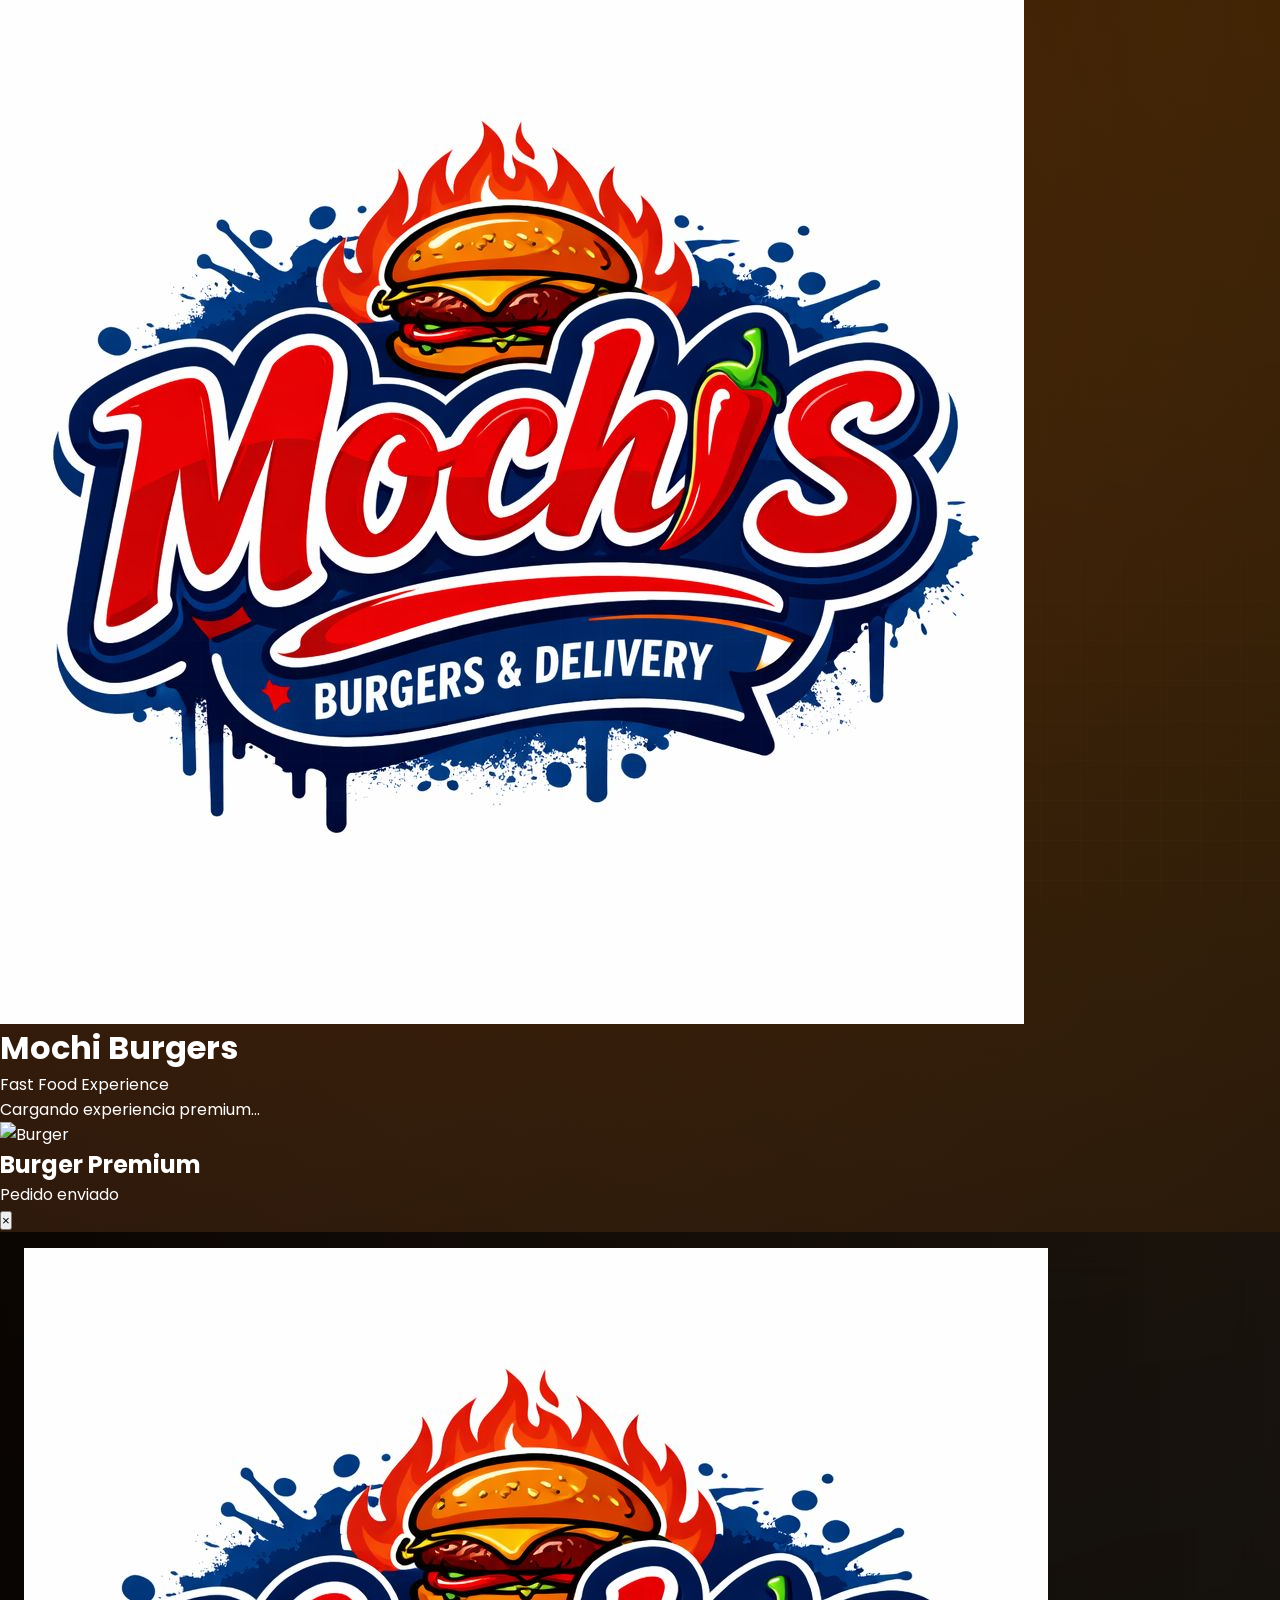
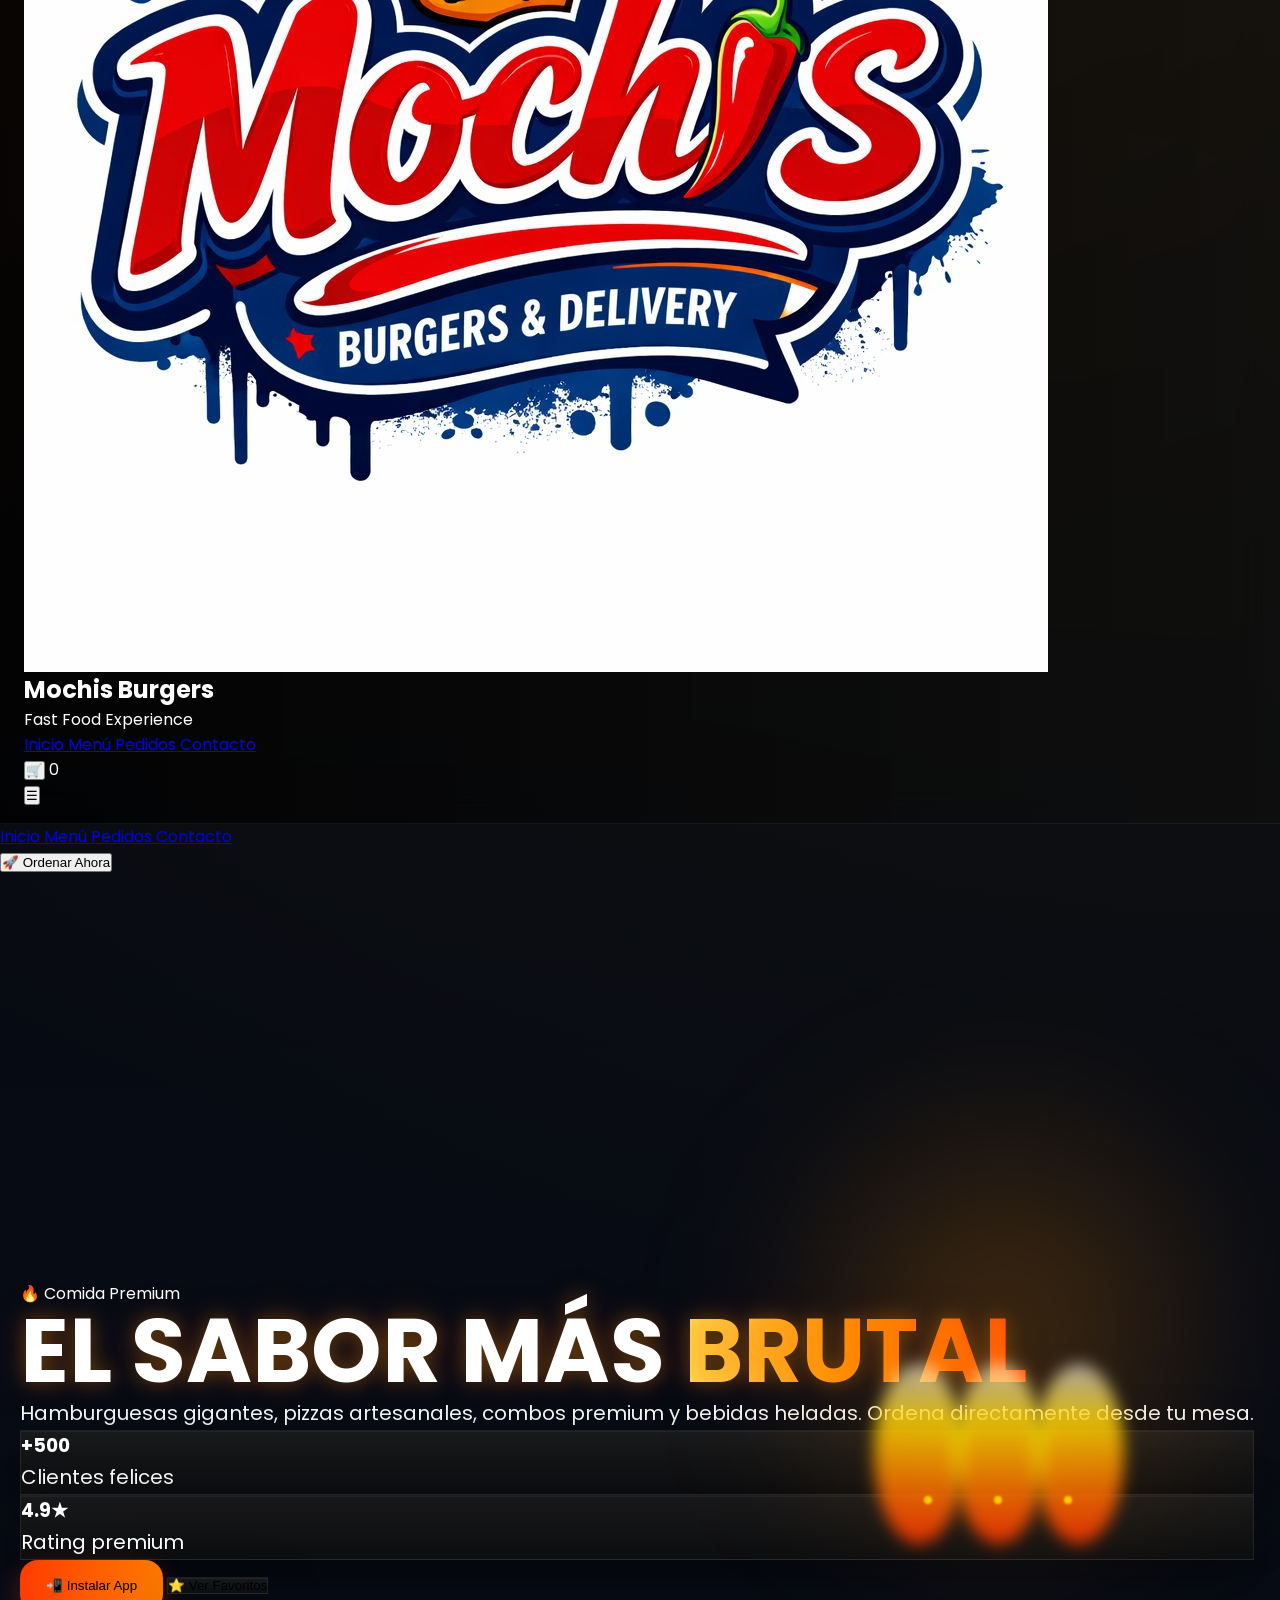
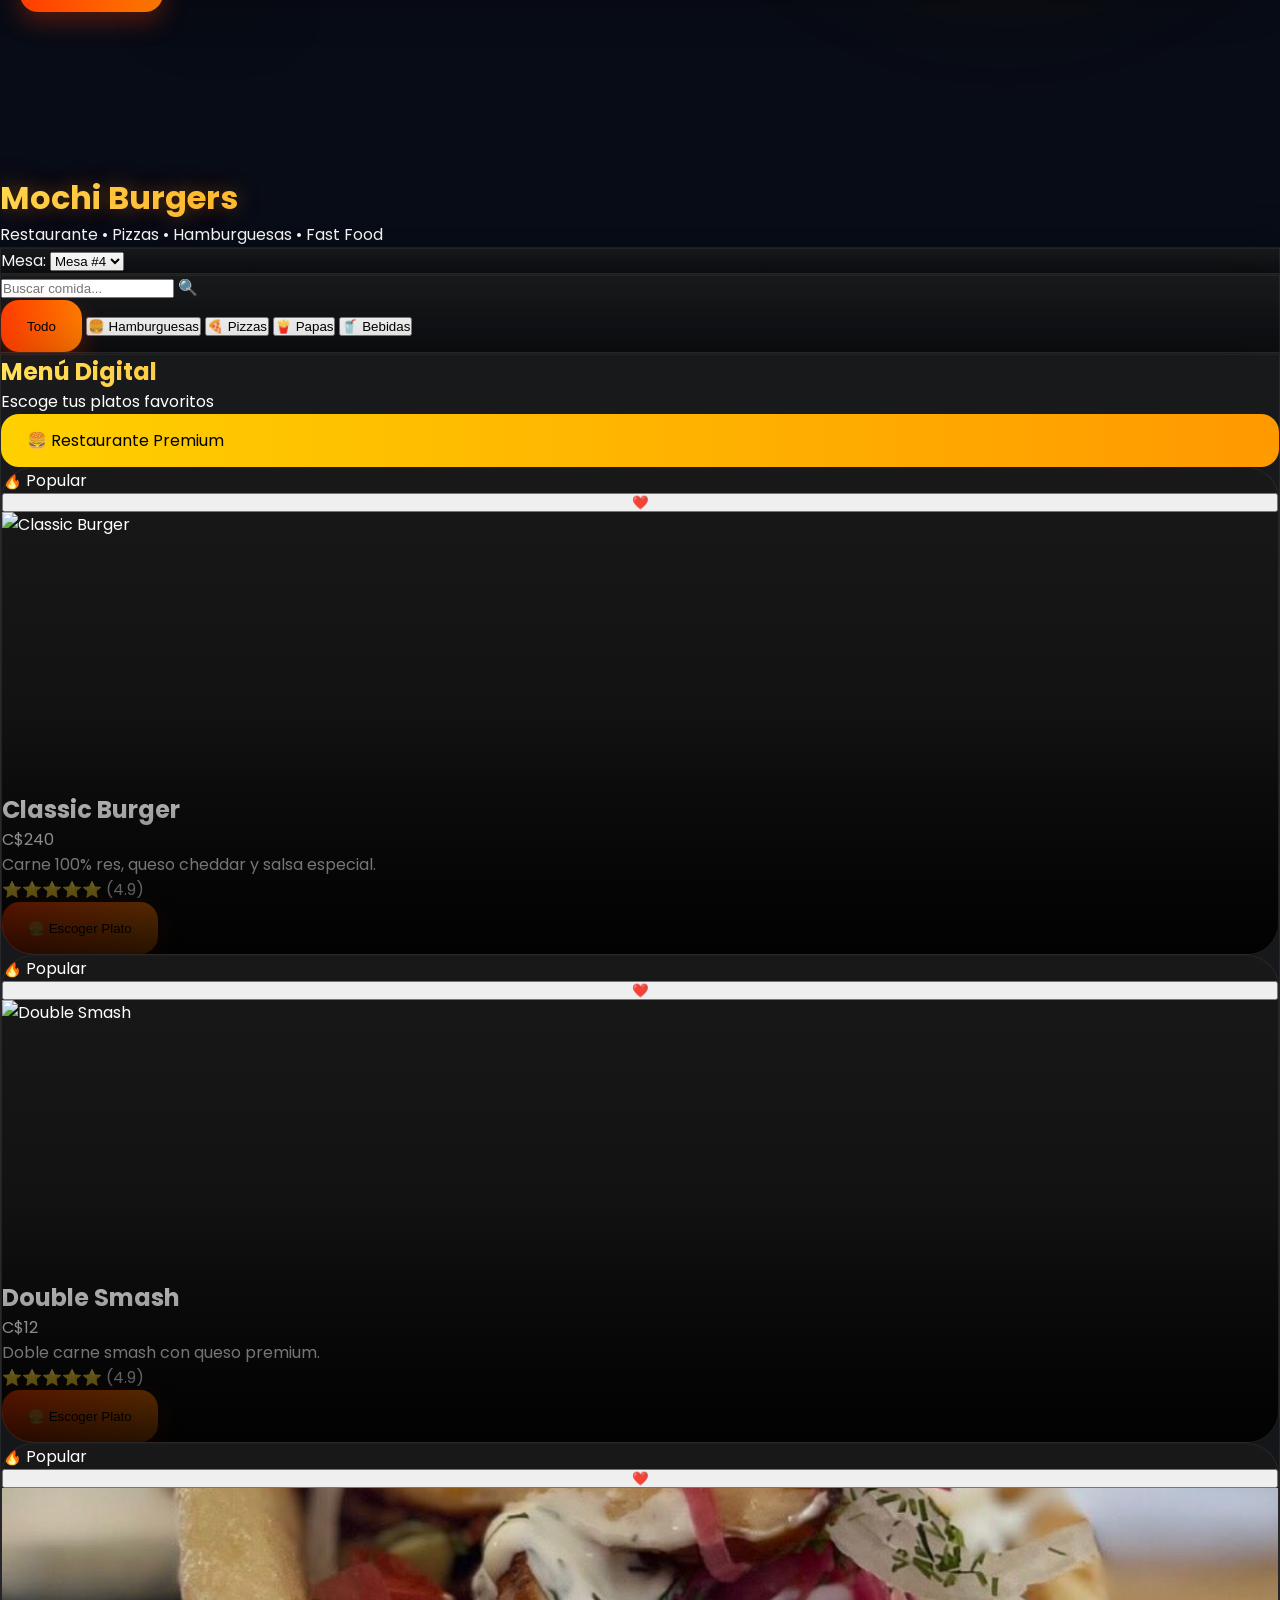
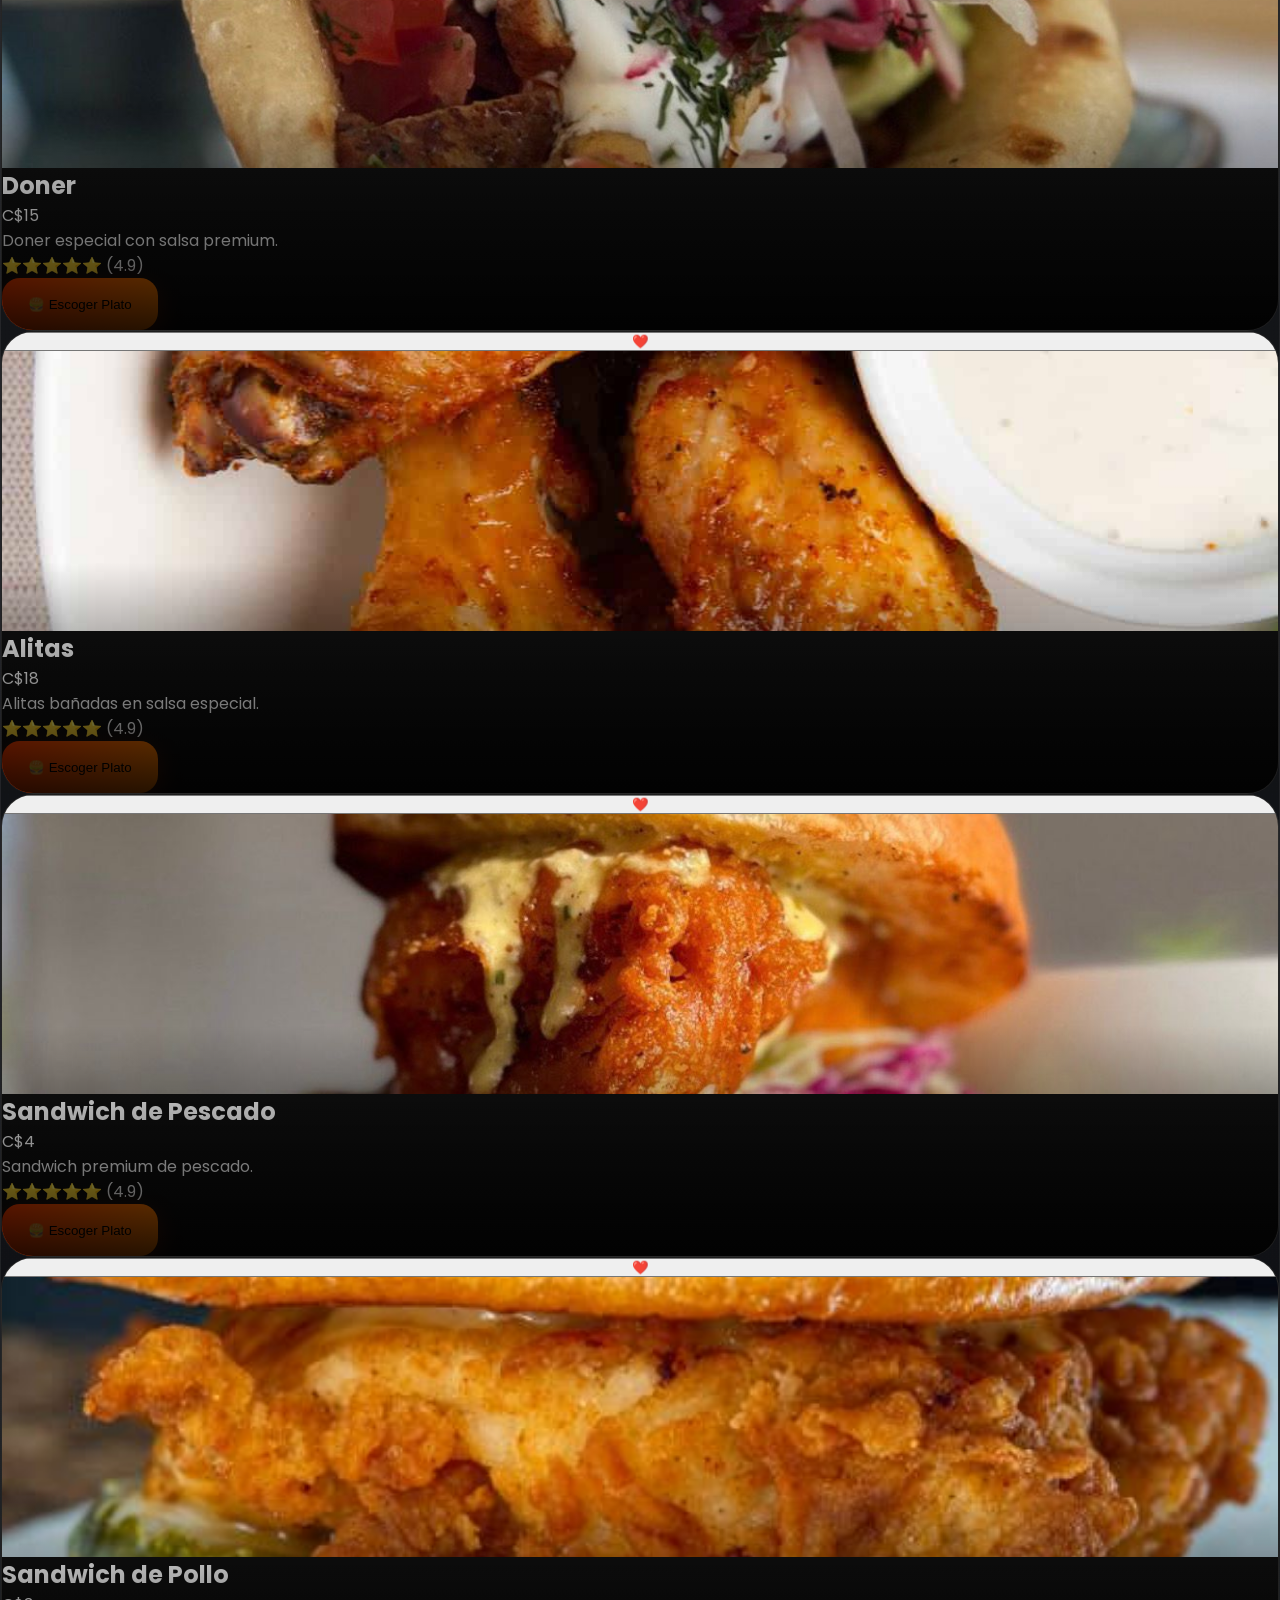
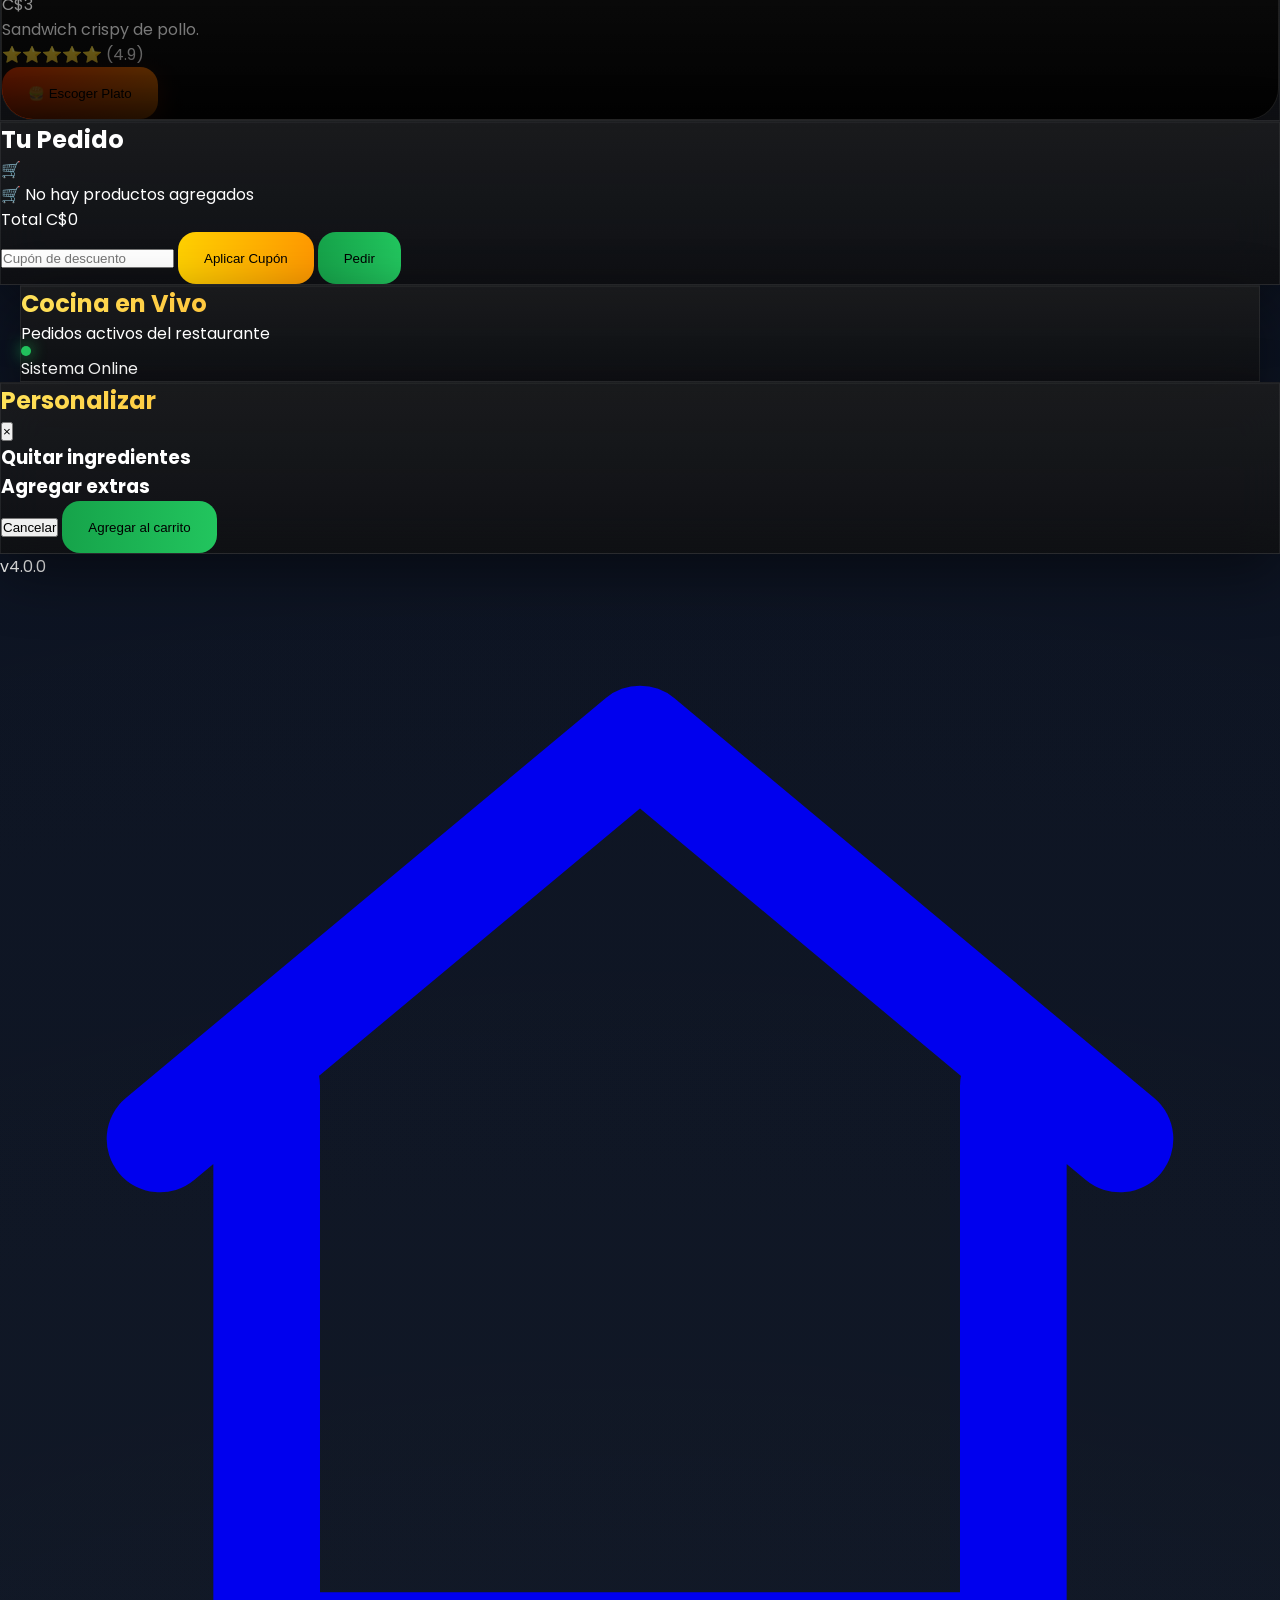
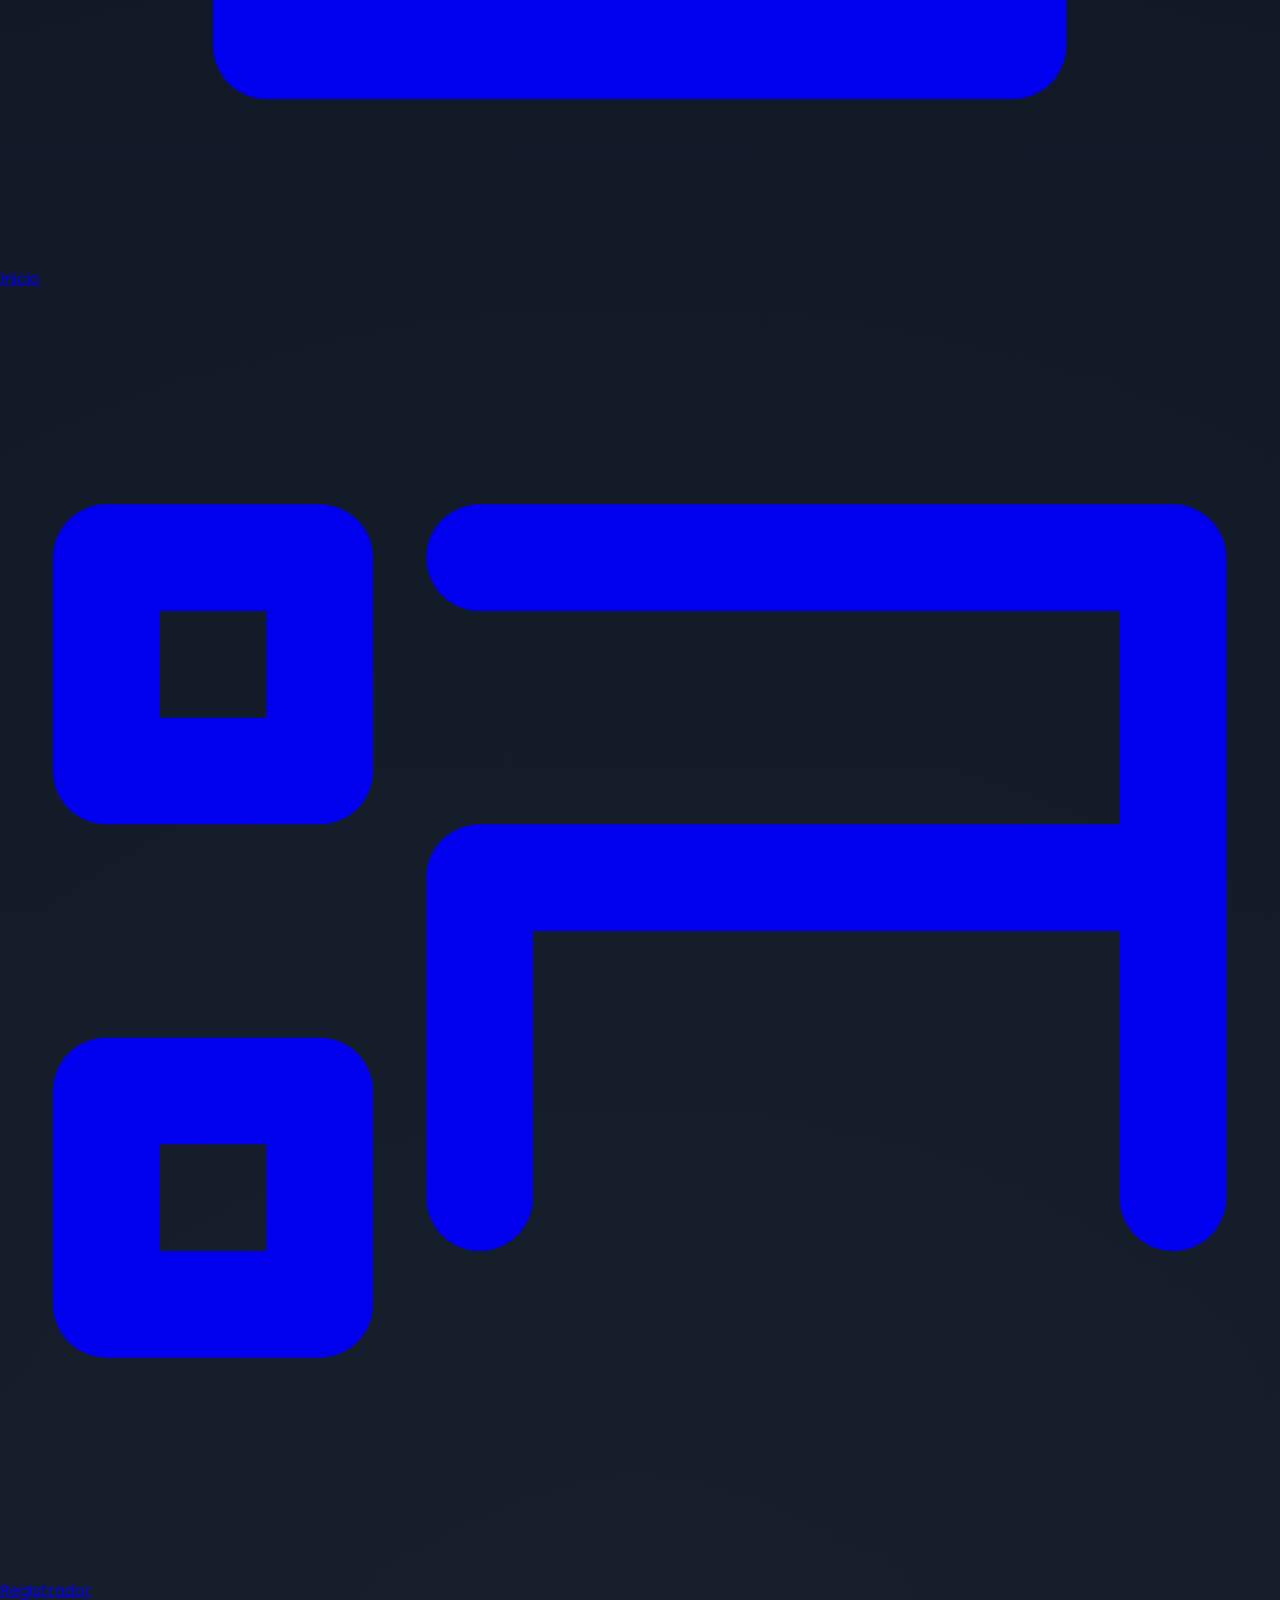
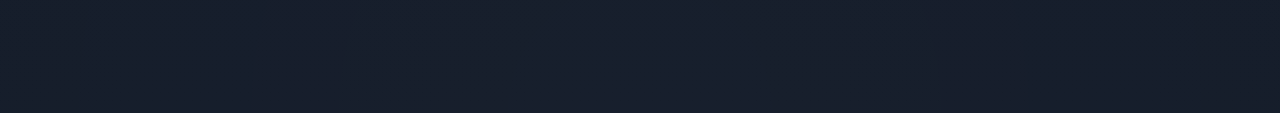
==== commit 5af99cd9: "YA" ====
--- a/index.html
+++ b/index.html
@@ -847,7 +847,7 @@
   <div
 class="fixed bottom-3 right-3 text-zinc-500 text-xs bg-black/40 px-3 py-2 rounded-xl border border-zinc-800 backdrop-blur-xl">
 
-v3.0.0
+v4.0.0
 
 </div>
   <!-- MOBILE APP NAVBAR -->
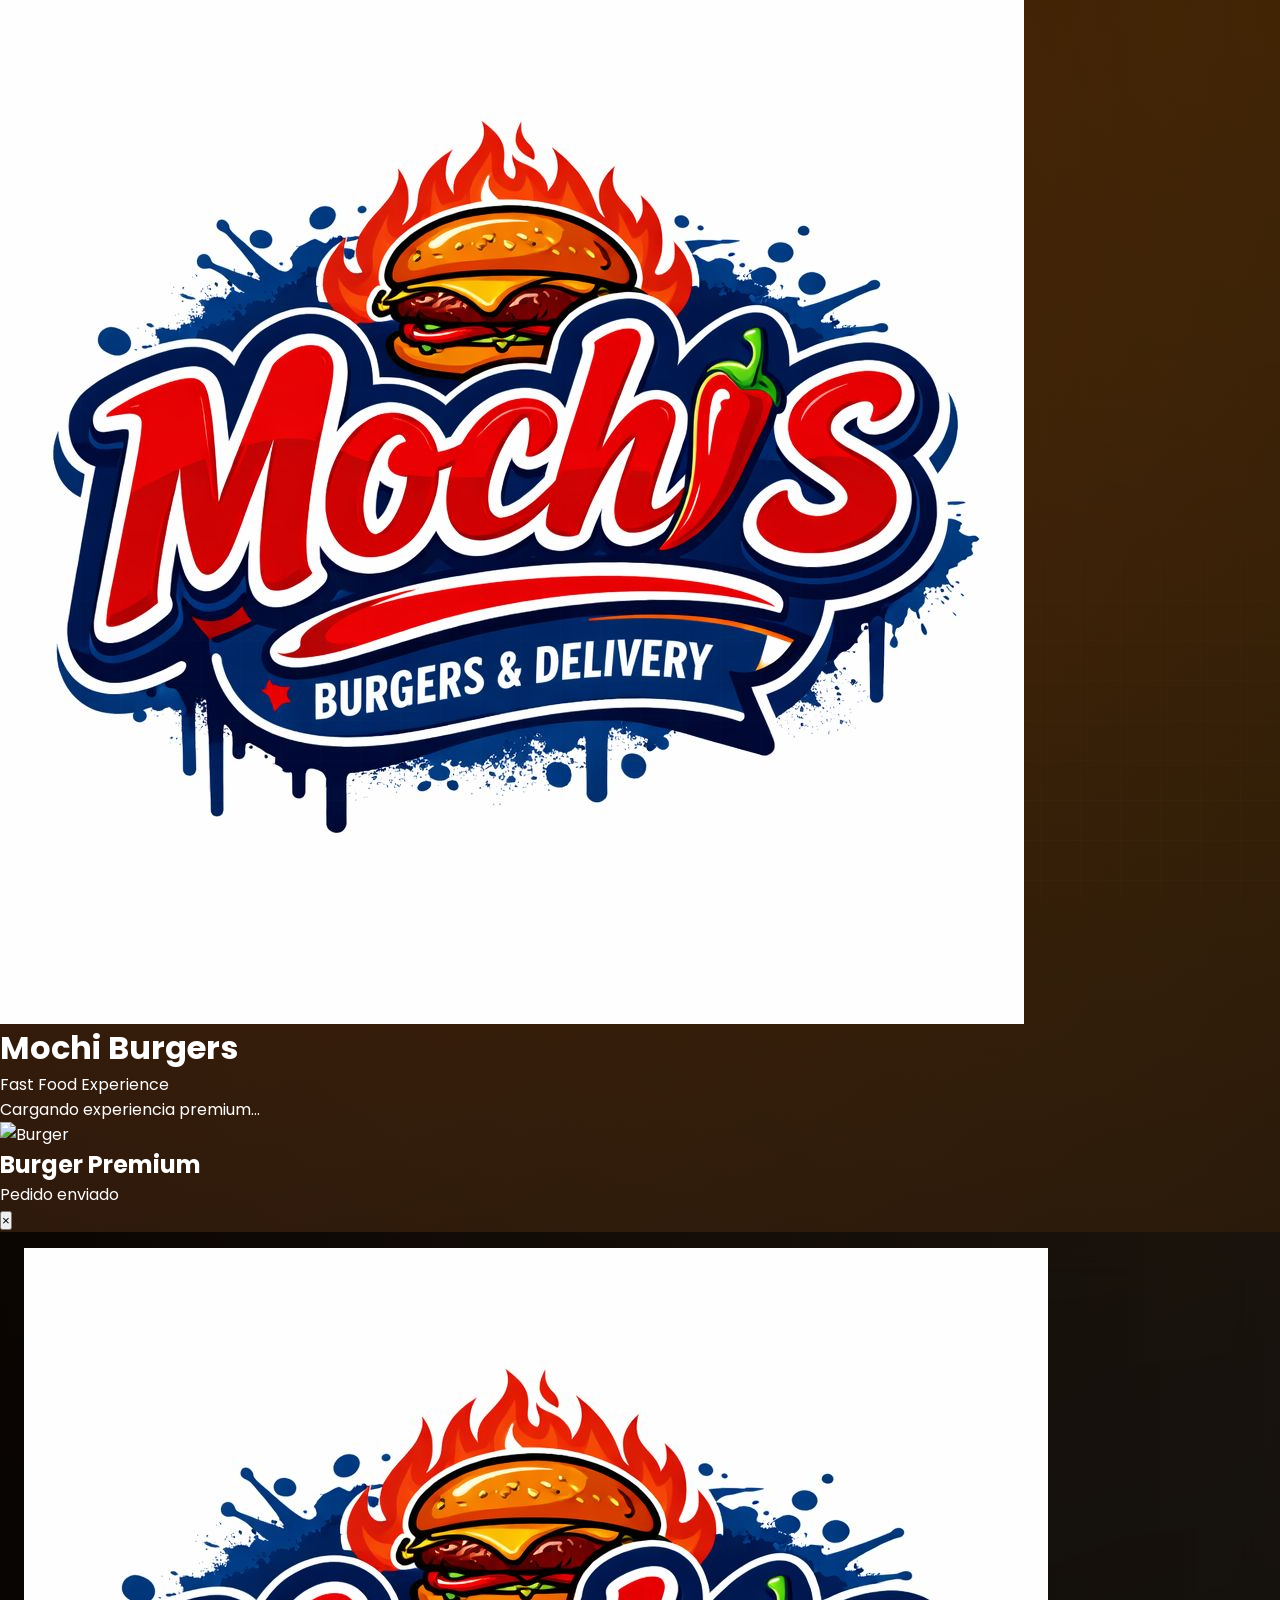
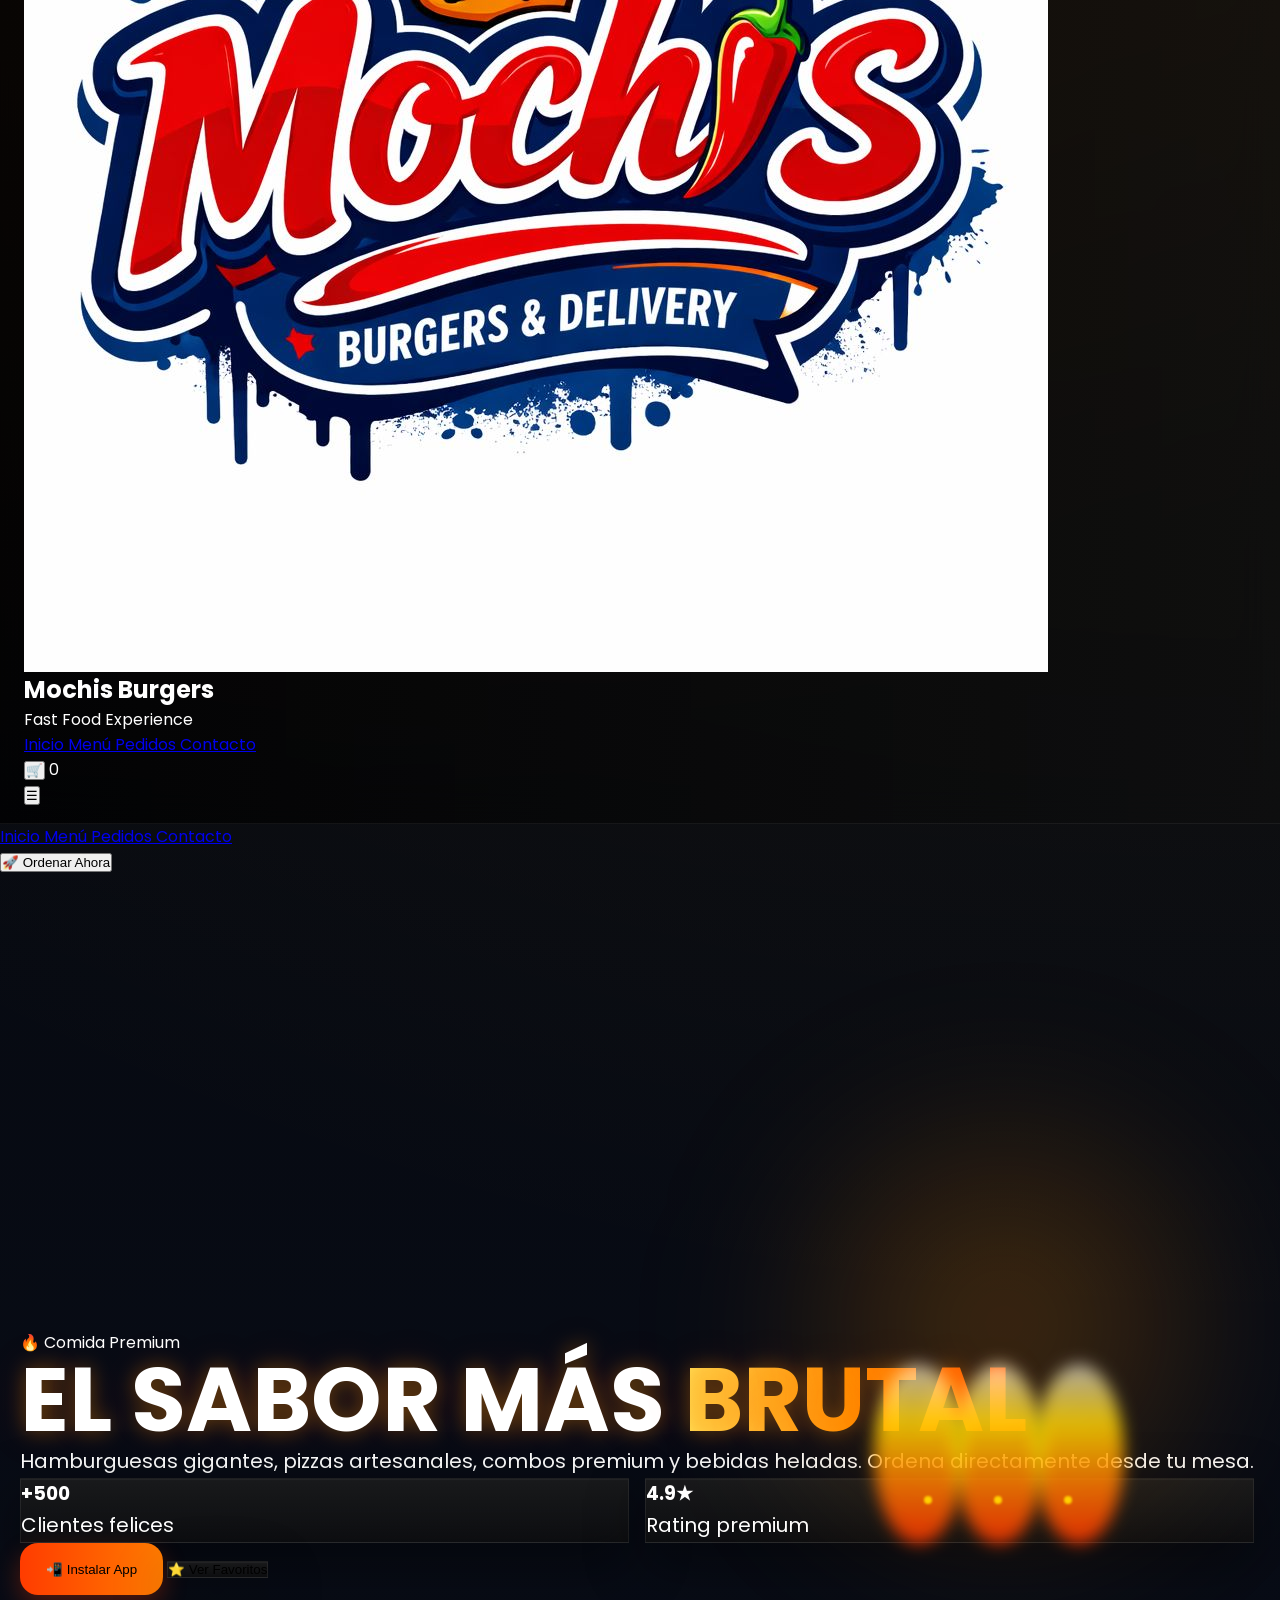
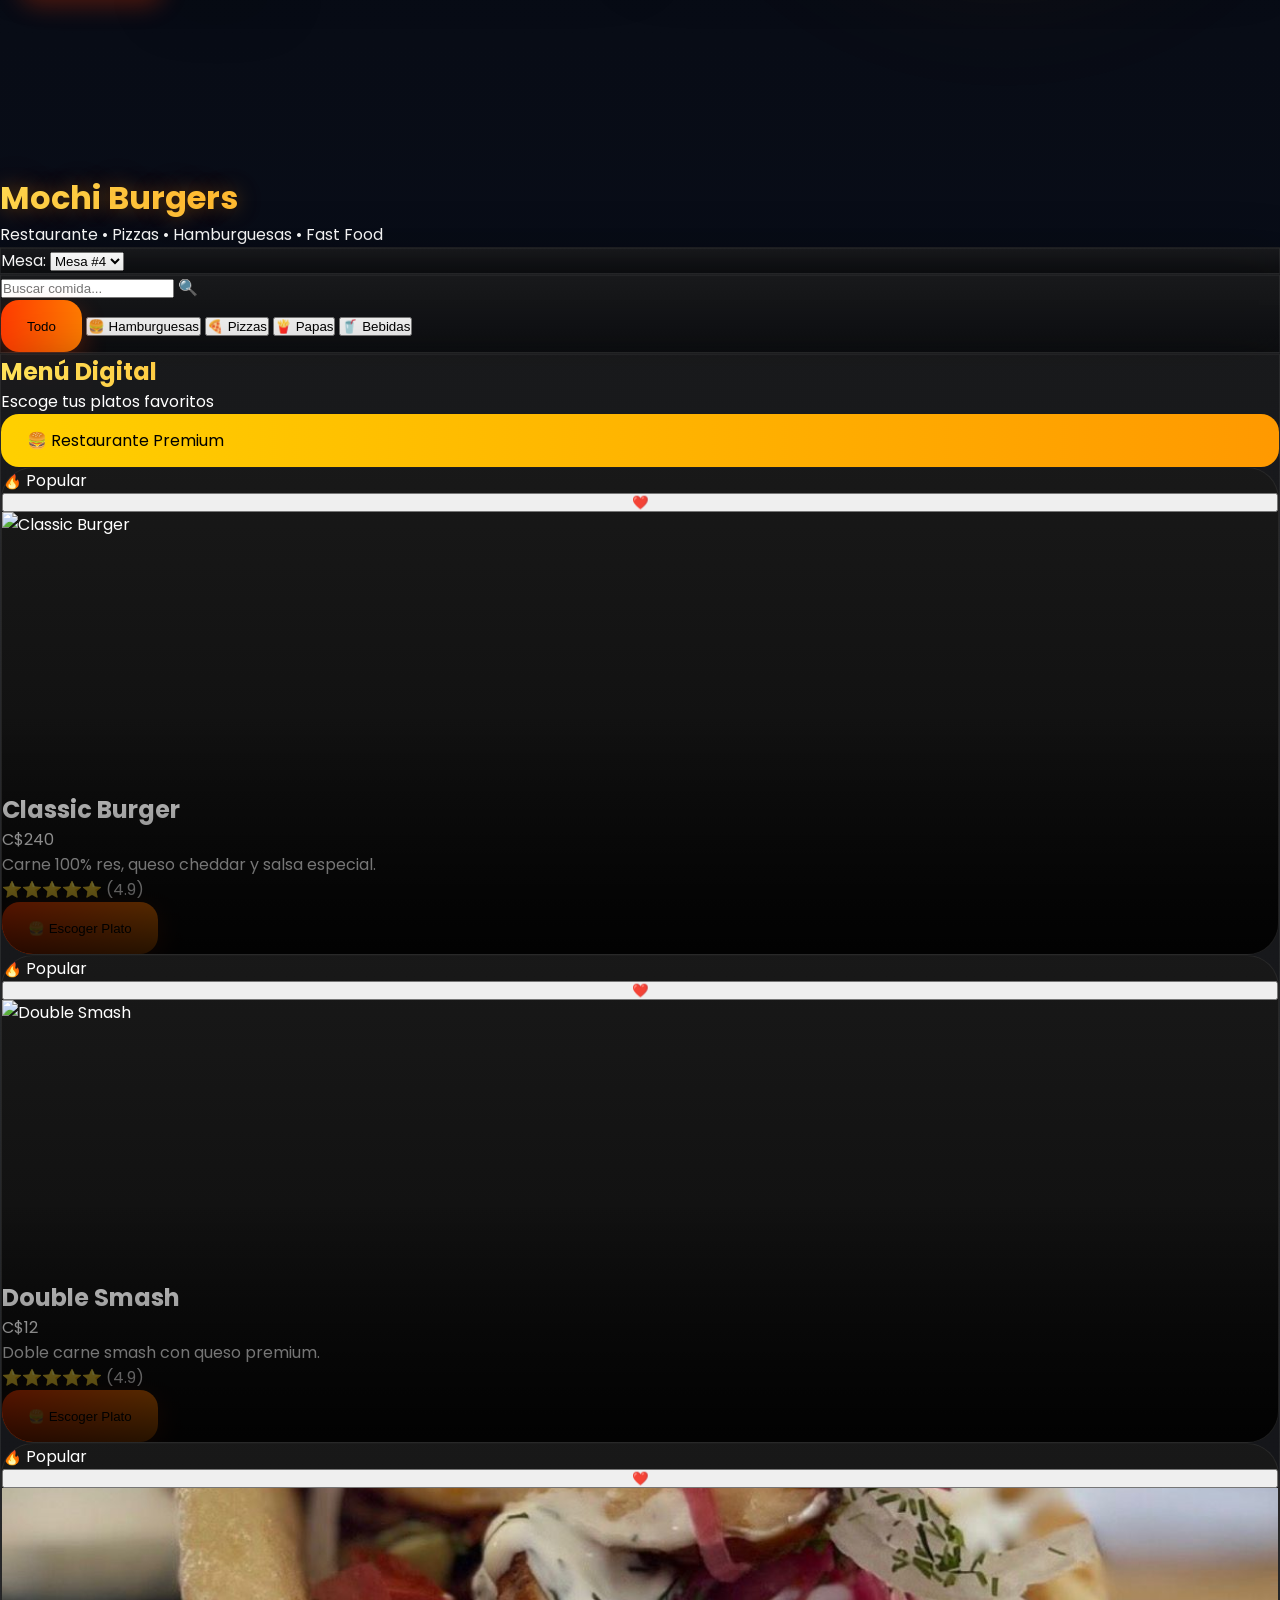
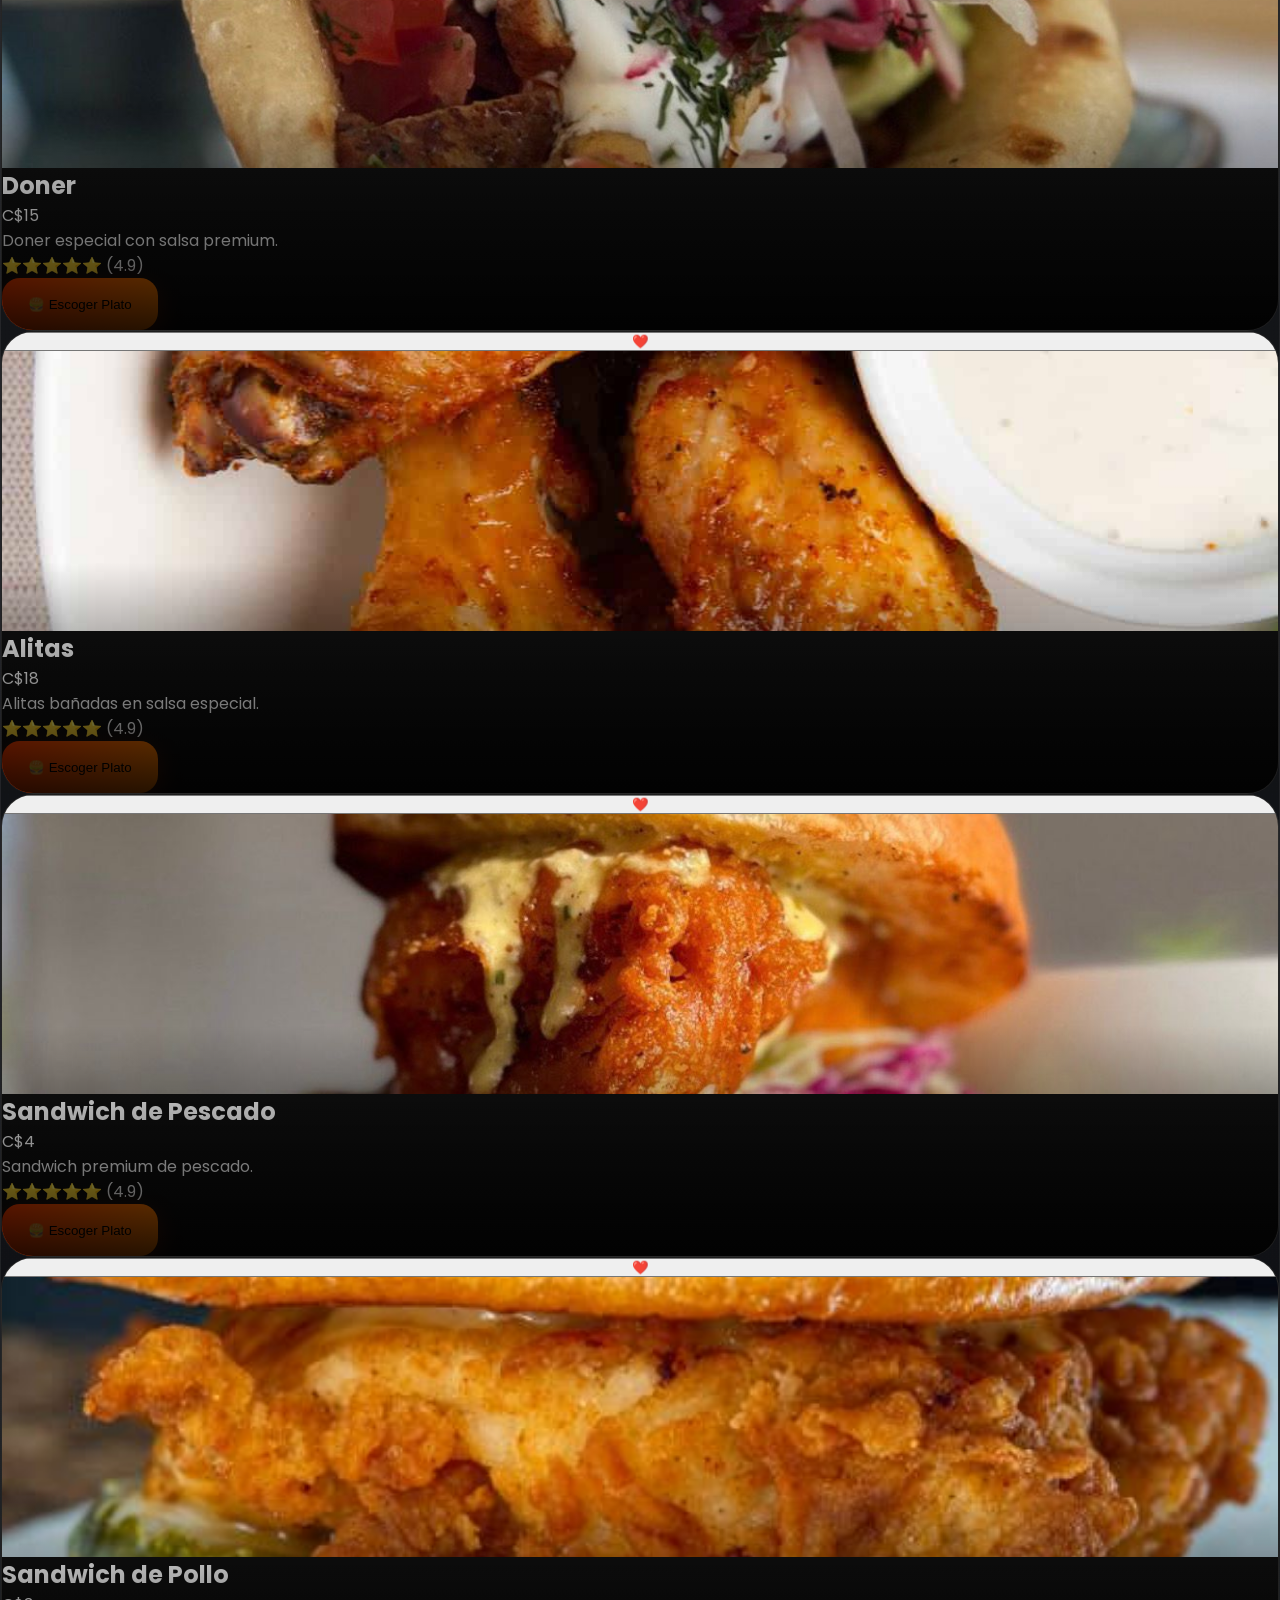
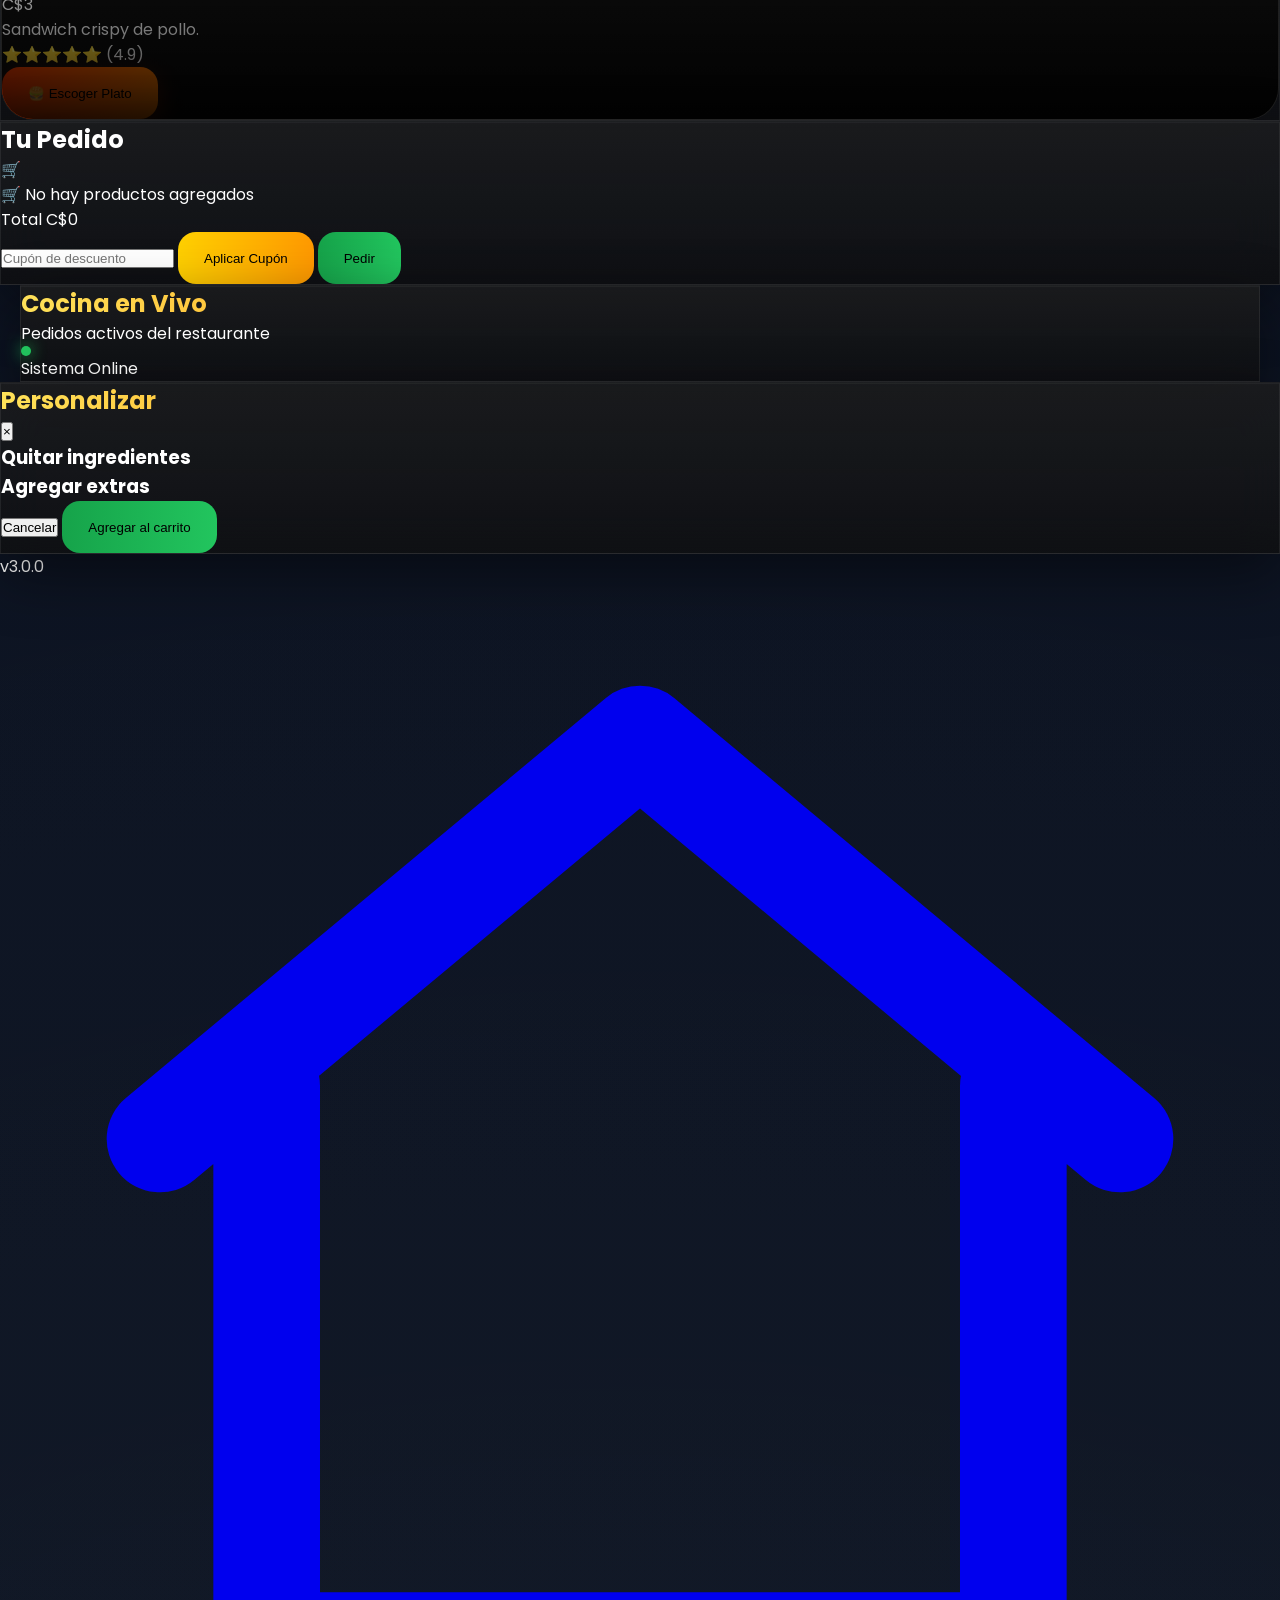
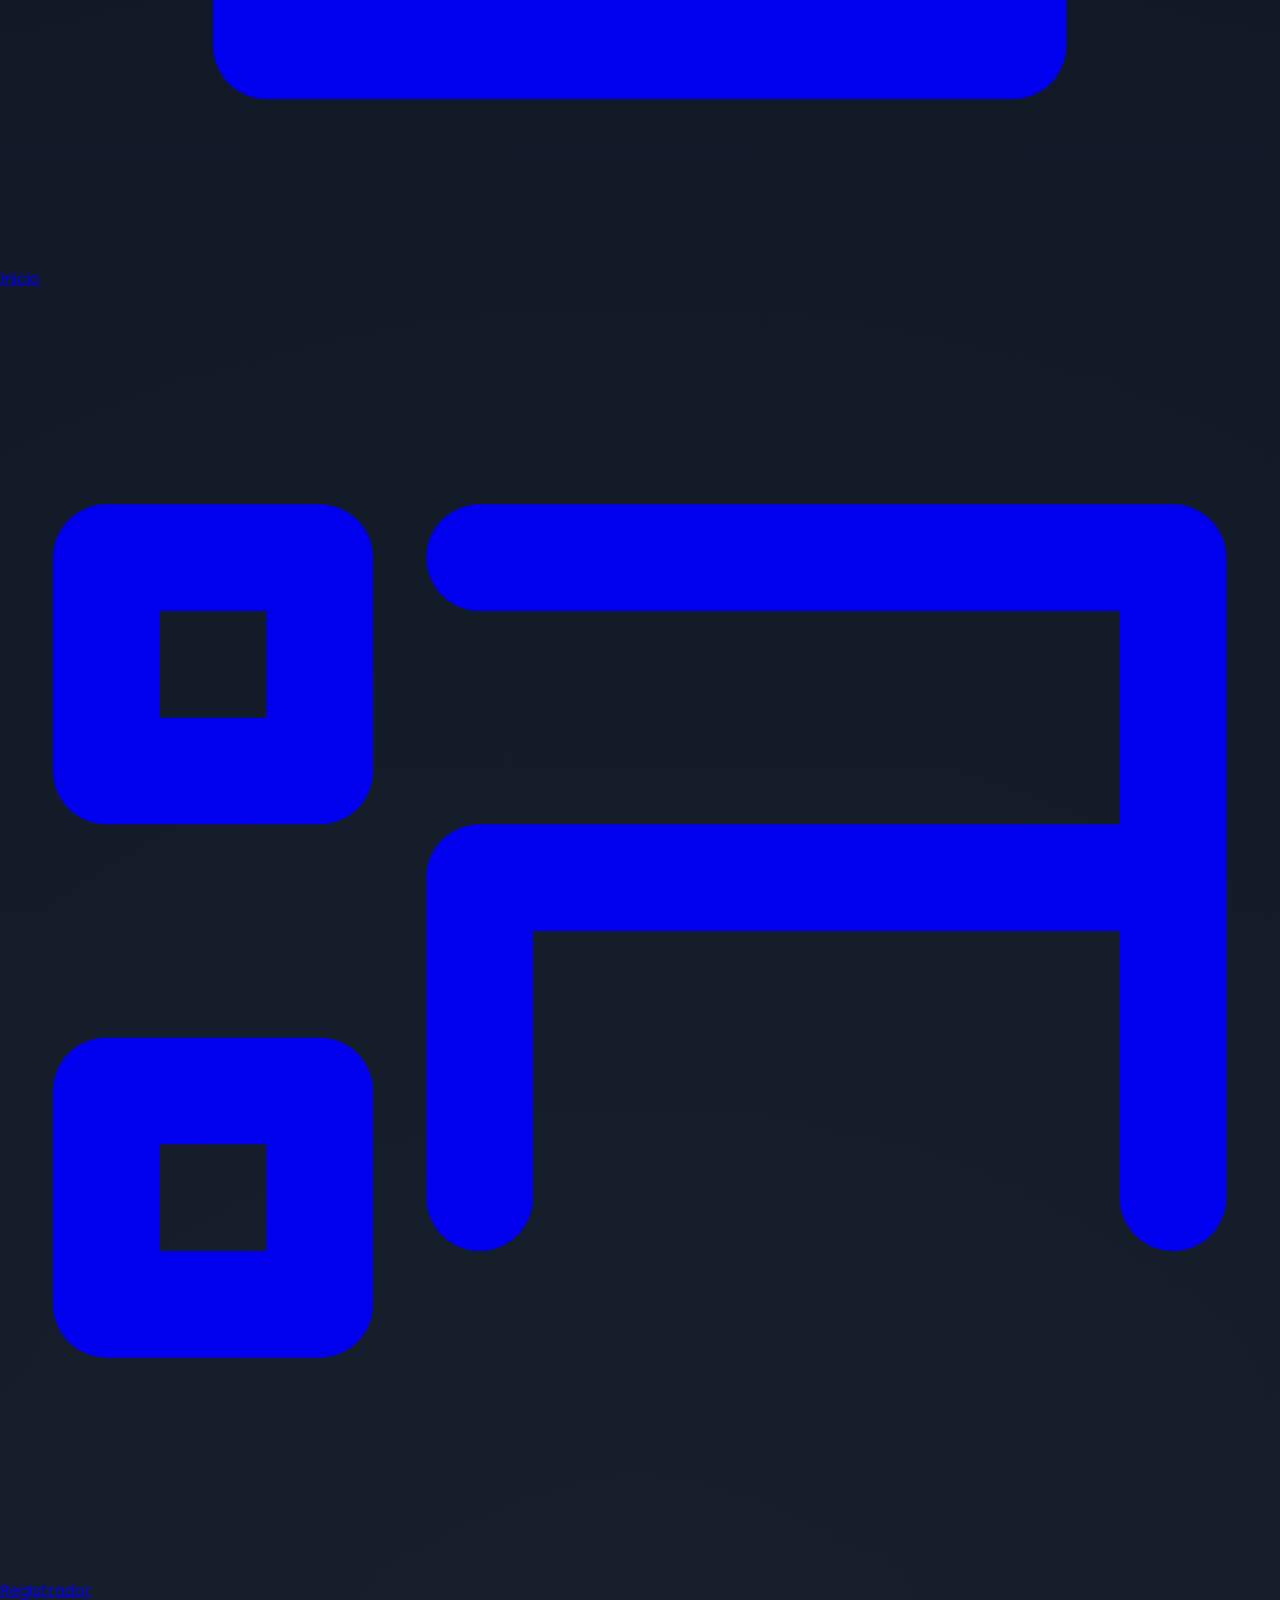
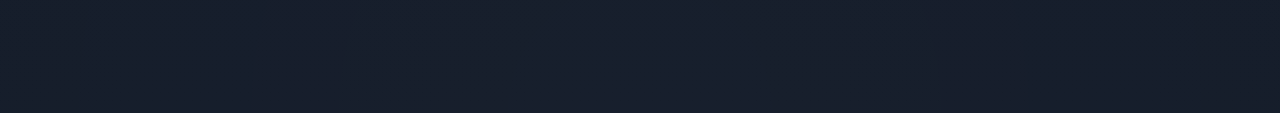
==== commit 75cf272c: "YA" ====
--- a/index.html
+++ b/index.html
@@ -407,56 +407,57 @@
           Ordena directamente desde tu mesa.
 
         </p>
-
-        <!-- STATS -->
-
-        <div class="flex gap-6 mt-8 flex-wrap">
-
-          <div class="glass px-5 py-4 rounded-2xl">
-
-            <h3 class="text-3xl font-black text-orange-400">
-              +500
-            </h3>
-
-            <p class="text-zinc-400 text-sm">
-              Clientes felices
-            </p>
-
-          </div>
-
-          <div class="glass px-5 py-4 rounded-2xl">
-
-            <h3 class="text-3xl font-black text-yellow-400">
-              4.9★
-            </h3>
-
-            <p class="text-zinc-400 text-sm">
-              Rating premium
-            </p>
-
-          </div>
-
-        </div>
-
-        <!-- BUTTONS -->
-
-        <div
-          class="flex flex-wrap gap-4 mt-10">
-<button
-id="installBtn"
-class="btn-primary px-8 py-4 rounded-2xl text-lg font-black shadow-[0_15px_35px_rgba(255,80,0,.35)]">
-
-📲 Instalar App
-
-</button>
-          <button
-            class="glass px-8 py-4 rounded-2xl text-lg font-bold border border-white/10 hover:scale-[1.03] transition-all">
-
-            ⭐ Ver Favoritos
-
-          </button>
-
-        </div>
+<!-- STATS -->
+
+<div class="stats-box flex gap-4 mt-8 flex-wrap w-full">
+
+  <div class="glass stat-card flex-1 min-w-[140px] px-5 py-4 rounded-2xl text-center">
+
+    <h3 class="text-3xl font-black text-orange-400">
+      +500
+    </h3>
+
+    <p class="text-zinc-400 text-sm">
+      Clientes felices
+    </p>
+
+  </div>
+
+  <div class="glass stat-card flex-1 min-w-[140px] px-5 py-4 rounded-2xl text-center">
+
+    <h3 class="text-3xl font-black text-yellow-400">
+      4.9★
+    </h3>
+
+    <p class="text-zinc-400 text-sm">
+      Rating premium
+    </p>
+
+  </div>
+
+</div>
+
+      <!-- BUTTONS -->
+
+<div
+class="hero-buttons flex gap-3 mt-10 w-full sm:w-auto">
+
+  <button
+  id="installBtn"
+  class="btn-primary flex-1 sm:flex-none px-5 py-4 rounded-2xl text-sm sm:text-lg font-black shadow-[0_15px_35px_rgba(255,80,0,.35)] whitespace-nowrap">
+
+    📲 Instalar App
+
+  </button>
+
+  <button
+  class="glass flex-1 sm:flex-none px-5 py-4 rounded-2xl text-sm sm:text-lg font-bold border border-white/10 hover:scale-[1.03] transition-all whitespace-nowrap">
+
+    ⭐ Ver Favoritos
+
+  </button>
+
+</div>
 
       </div>
 
@@ -847,7 +848,7 @@
   <div
 class="fixed bottom-3 right-3 text-zinc-500 text-xs bg-black/40 px-3 py-2 rounded-xl border border-zinc-800 backdrop-blur-xl">
 
-v4.0.0
+v3.0.0
 
 </div>
   <!-- MOBILE APP NAVBAR -->
--- a/style.css
+++ b/style.css
@@ -1382,238 +1382,318 @@
     font-size:15px;
   }
 /* =========================================
-   FIX BURGER MOBILE PERFECT
-   REEMPLAZA TODO TU @media DE BURGER
-========================================= */
-
-@media(max-width:900px){
+   BURGER FIX FINAL
+   NO TAPA BOTONES NI CONTENIDO
+========================================= */
+
+/* HERO */
+
+.hero-bg{
+  position:relative;
+
+  display:flex;
+  align-items:center;
+  justify-content:space-between;
+
+  gap:40px;
+
+  flex-wrap:wrap;
+
+  overflow:hidden;
+}
+
+/* TEXTO Y BOTONES */
+
+.hero-content{
+  position:relative;
+  z-index:10;
+}
+
+/* BURGER DESKTOP */
+
+.burger-scene{
+
+  position:absolute;
+
+  right:-80px;
+  top:50%;
+
+  transform:
+  translateY(-50%)
+  scale(.82);
+
+  width:500px;
+  height:500px;
+
+  z-index:1;
+
+  pointer-events:none;
+}
+
+/* =========================================
+   TABLET
+========================================= */
+
+@media(max-width:1024px){
 
   .hero-bg{
 
+    flex-direction:column;
+
+    text-align:center;
+
+    padding-bottom:20px;
+  }
+
+  .hero-content{
+    width:100%;
+  }
+
+  .burger-scene{
+
+    position:relative;
+
+    top:auto;
+    right:auto;
+
+    transform:
+    scale(.45);
+
+    width:260px;
+    height:260px;
+
+    margin-top:-40px;
+
+    margin-bottom:-70px;
+
+    z-index:1;
+  }
+
+}
+
+/* =========================================
+   MOBILE
+========================================= */
+
+@media(max-width:768px){
+
+  .hero-bg{
+
+    padding-top:100px;
+
+    gap:10px;
+  }
+
+  .hero-content{
+
+    position:relative;
+
+    z-index:10;
+  }
+
+  .burger-scene{
+
+    position:relative !important;
+
+    width:220px;
+    height:220px;
+
+    transform:
+    scale(.34);
+
+    margin-top:-70px;
+
+    margin-bottom:-120px;
+
+    pointer-events:none;
+  }
+
+}
+
+/* =========================================
+   SMALL PHONES
+========================================= */
+
+@media(max-width:480px){
+
+  .burger-scene{
+
+    width:180px;
+    height:180px;
+
+    transform:
+    scale(.26);
+
+    margin-top:-90px;
+
+    margin-bottom:-140px;
+  }
+
+}
+
+/* =========================================
+   EXTRA SMALL
+========================================= */
+
+@media(max-width:360px){
+
+  .burger-scene{
+
+    width:150px;
+    height:150px;
+
+    transform:
+    scale(.22);
+
+    margin-top:-100px;
+
+    margin-bottom:-150px;
+  }
+
+}
+}
+
+/* =========================
+   BOTONES MOBILE FIX
+========================= */
+
+@media(max-width:768px){
+
+  .hero-buttons,
+  .buttons-container,
+  .cta-buttons{
+
     display:flex;
-    flex-direction:column;
+    flex-direction:row !important;
 
     align-items:center;
     justify-content:center;
 
-    text-align:center;
-
-    padding-top:100px;
-    padding-bottom:40px;
+    gap:12px;
+
+    flex-wrap:nowrap;
+  }
+
+  .hero-buttons button,
+  .buttons-container button,
+  .cta-buttons button,
+
+  .hero-buttons a,
+  .buttons-container a,
+  .cta-buttons a{
+
+    flex:1;
+
+    min-width:0;
+
+    padding:14px 10px;
+
+    font-size:14px;
+
+    white-space:nowrap;
+  }
+
+}
+
+/* TELEFONOS PEQUEÑOS */
+
+@media(max-width:480px){
+
+  .hero-buttons,
+  .buttons-container,
+  .cta-buttons{
+
+    gap:8px;
+  }
+
+  .hero-buttons button,
+  .buttons-container button,
+  .cta-buttons button,
+
+  .hero-buttons a,
+  .buttons-container a,
+  .cta-buttons a{
+
+    font-size:12px;
+
+    padding:12px 8px;
+  }
+
+}
+
+/* =========================
+   STATS RESPONSIVE
+========================= */
+
+.stats-box{
+
+  display:flex;
+
+  align-items:center;
+
+  gap:16px;
+
+  flex-wrap:wrap;
+}
+
+.stat-card{
+
+  flex:1;
+
+  min-width:160px;
+}
+
+/* MOBILE */
+
+@media(max-width:768px){
+
+  .stats-box{
+
+    width:100%;
+
+    justify-content:center;
+  }
+
+  .stat-card{
+
+    flex:1 1 calc(50% - 10px);
+
+    min-width:140px;
+
+    padding:18px 14px;
+  }
+
+  .stat-card h3{
+
+    font-size:26px;
+  }
+
+  .stat-card p{
+
+    font-size:13px;
+  }
+
+}
+
+/* SMALL PHONES */
+
+@media(max-width:480px){
+
+  .stats-box{
 
     gap:10px;
-
-    min-height:auto;
-  }
-
-  /* CONTENEDOR BURGER */
-
-  .burger-scene{
-
-    position:relative !important;
-
-    top:auto !important;
-    right:auto !important;
-
-    left:auto;
-
-    transform:none !important;
-
-    width:100%;
-    max-width:320px;
-
-    height:320px;
-
-    margin:auto;
-
-    display:flex;
-    align-items:center;
-    justify-content:center;
-
-    overflow:visible;
-
-    perspective:900px;
-  }
-
-  /* BURGER */
-
-  .realistic-burger{
-
-    position:relative;
-
-    width:100%;
-    height:100%;
-
-    transform-style:preserve-3d;
-
-    transform:
-    scale(.55);
-
-    transform-origin:center center;
-  }
-
-  /* GLOW */
-
-  .burger-scene::before{
-
-    width:100%;
-    height:100%;
-
-    filter:blur(45px);
-
-    opacity:.7;
-  }
-
-  /* FIRE */
-
-  .fire{
-
-    width:55px;
-    height:110px;
-
-    bottom:70px;
-
-    filter:blur(6px);
-  }
-
-  .fire1{
-    left:90px;
-  }
-
-  .fire2{
-    left:145px;
-  }
-
-  .fire3{
-    left:200px;
-  }
-
-  /* SMOKE */
-
-  .smoke{
-
-    width:24px;
-    height:90px;
-
-    filter:blur(12px);
-  }
-
-  .smoke1{
-    left:110px;
-    top:40px;
-  }
-
-  .smoke2{
-    left:150px;
-    top:25px;
-  }
-
-  .smoke3{
-    left:190px;
-    top:45px;
-  }
-
-  /* SPARKS */
-
-  .spark{
-    width:5px;
-    height:5px;
-  }
-
-  .spark1{
-    left:120px;
-  }
-
-  .spark2{
-    left:160px;
-  }
-
-  .spark3{
-    left:210px;
-  }
-
-}
-
-/* =========================================
-   PHONES
-========================================= */
-
-@media(max-width:600px){
-
-  .burger-scene{
-
-    max-width:260px;
-    height:260px;
-
-    margin-top:10px;
-  }
-
-  .realistic-burger{
-
-    transform:
-    scale(.43);
-  }
-
-}
-
-/* =========================================
-   SMALL PHONES
-========================================= */
-
-@media(max-width:480px){
-
-  .burger-scene{
-
-    max-width:220px;
-    height:220px;
-  }
-
-  .realistic-burger{
-
-    transform:
-    scale(.36);
-  }
-
-  /* FIRE SMALL */
-
-  .fire{
-
-    width:40px;
-    height:80px;
-
-    bottom:80px;
-  }
-
-  .fire1{
-    left:95px;
-  }
-
-  .fire2{
-    left:140px;
-  }
-
-  .fire3{
-    left:180px;
-  }
-
-}
-
-/* =========================================
-   EXTRA SMALL DEVICES
-========================================= */
-
-@media(max-width:360px){
-
-  .burger-scene{
-
-    max-width:180px;
-    height:180px;
-  }
-
-  .realistic-burger{
-
-    transform:
-    scale(.28);
+  }
+
+  .stat-card{
+
+    min-width:120px;
+
+    padding:14px 10px;
+  }
+
+  .stat-card h3{
+
+    font-size:22px;
   }
 
 }
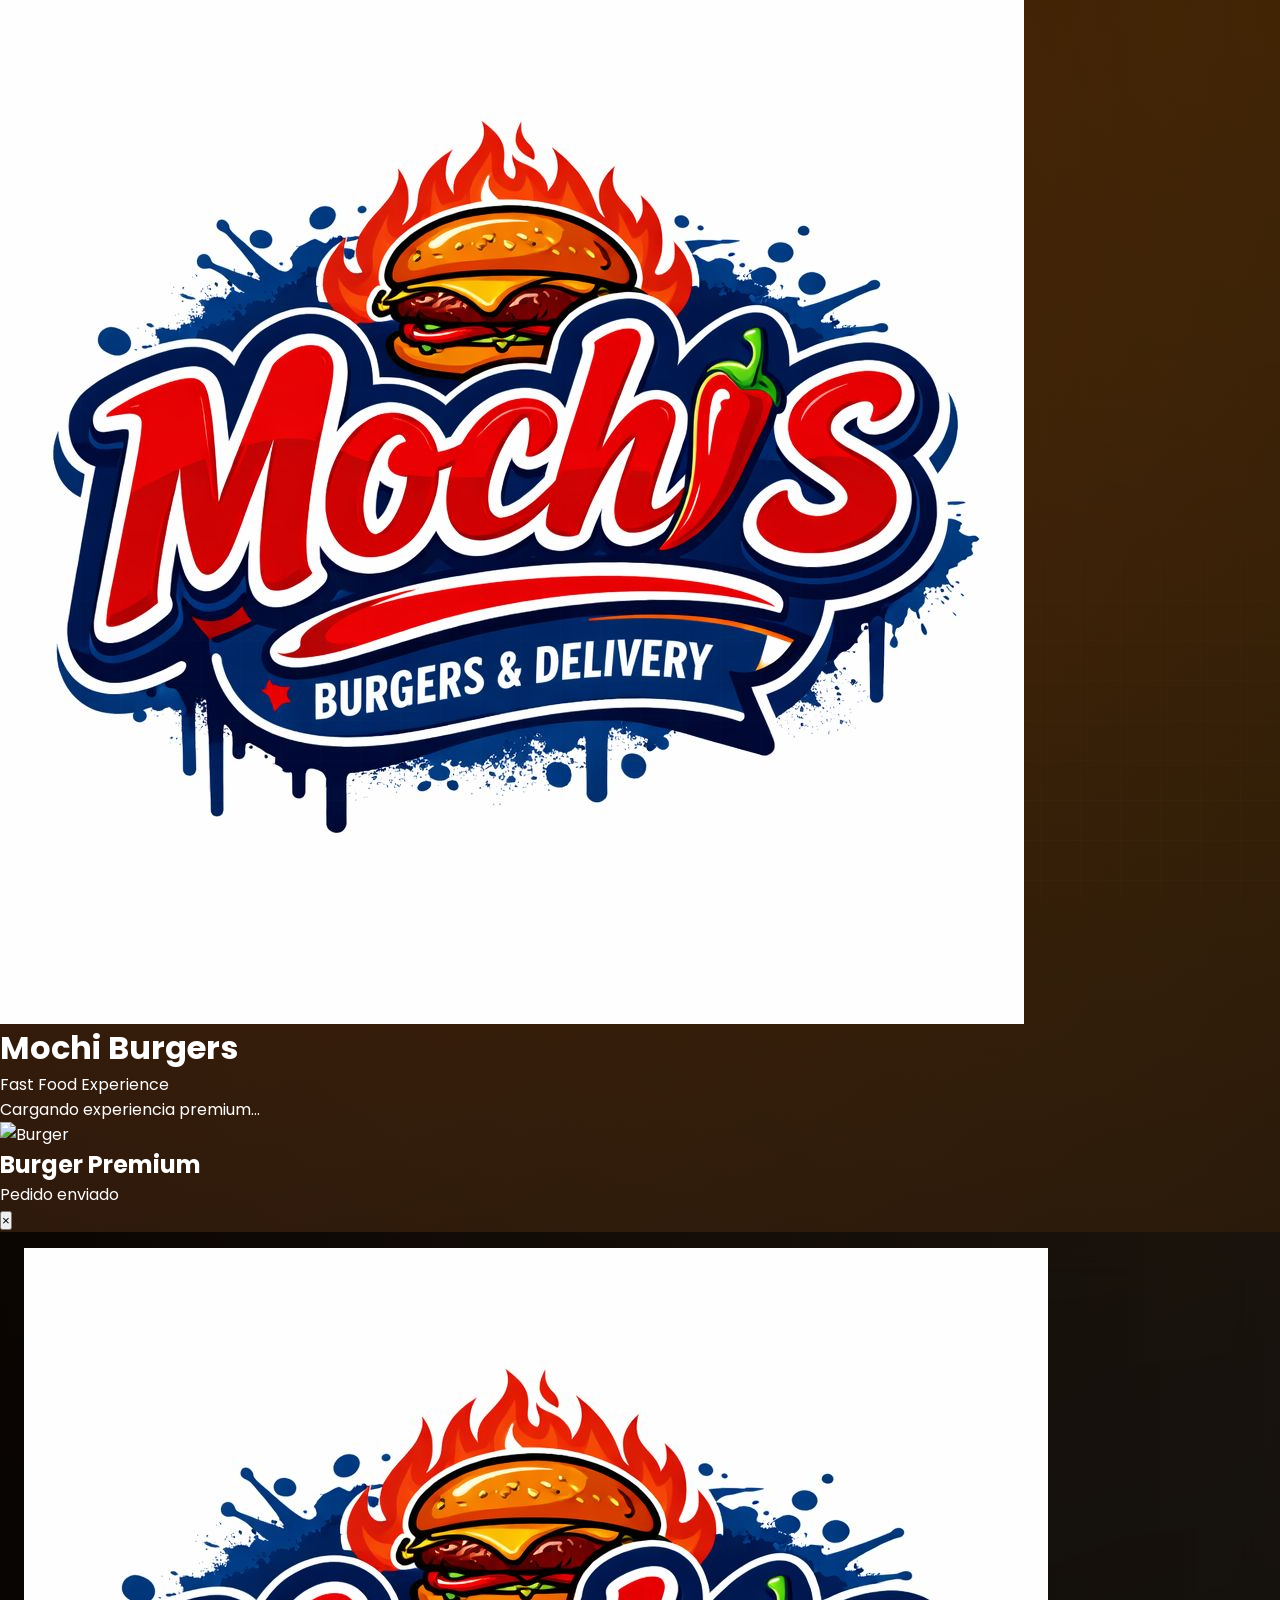
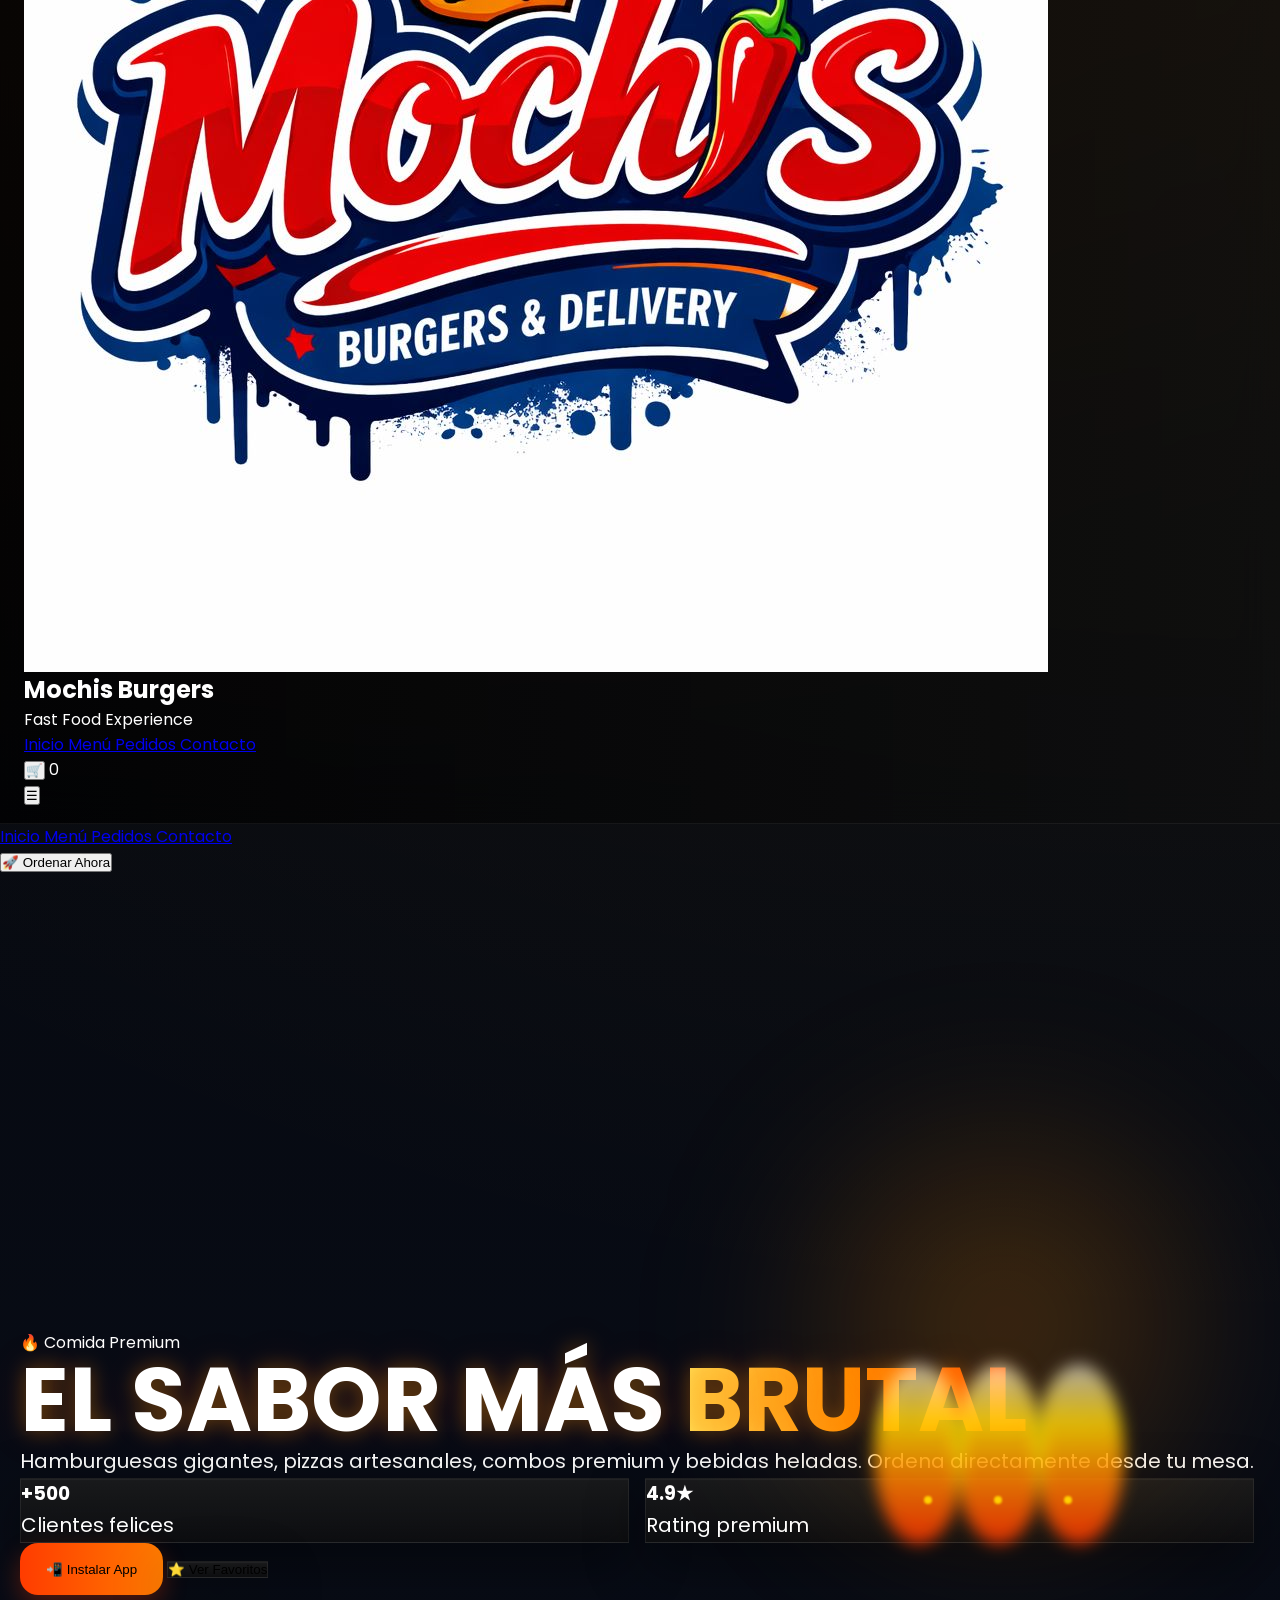
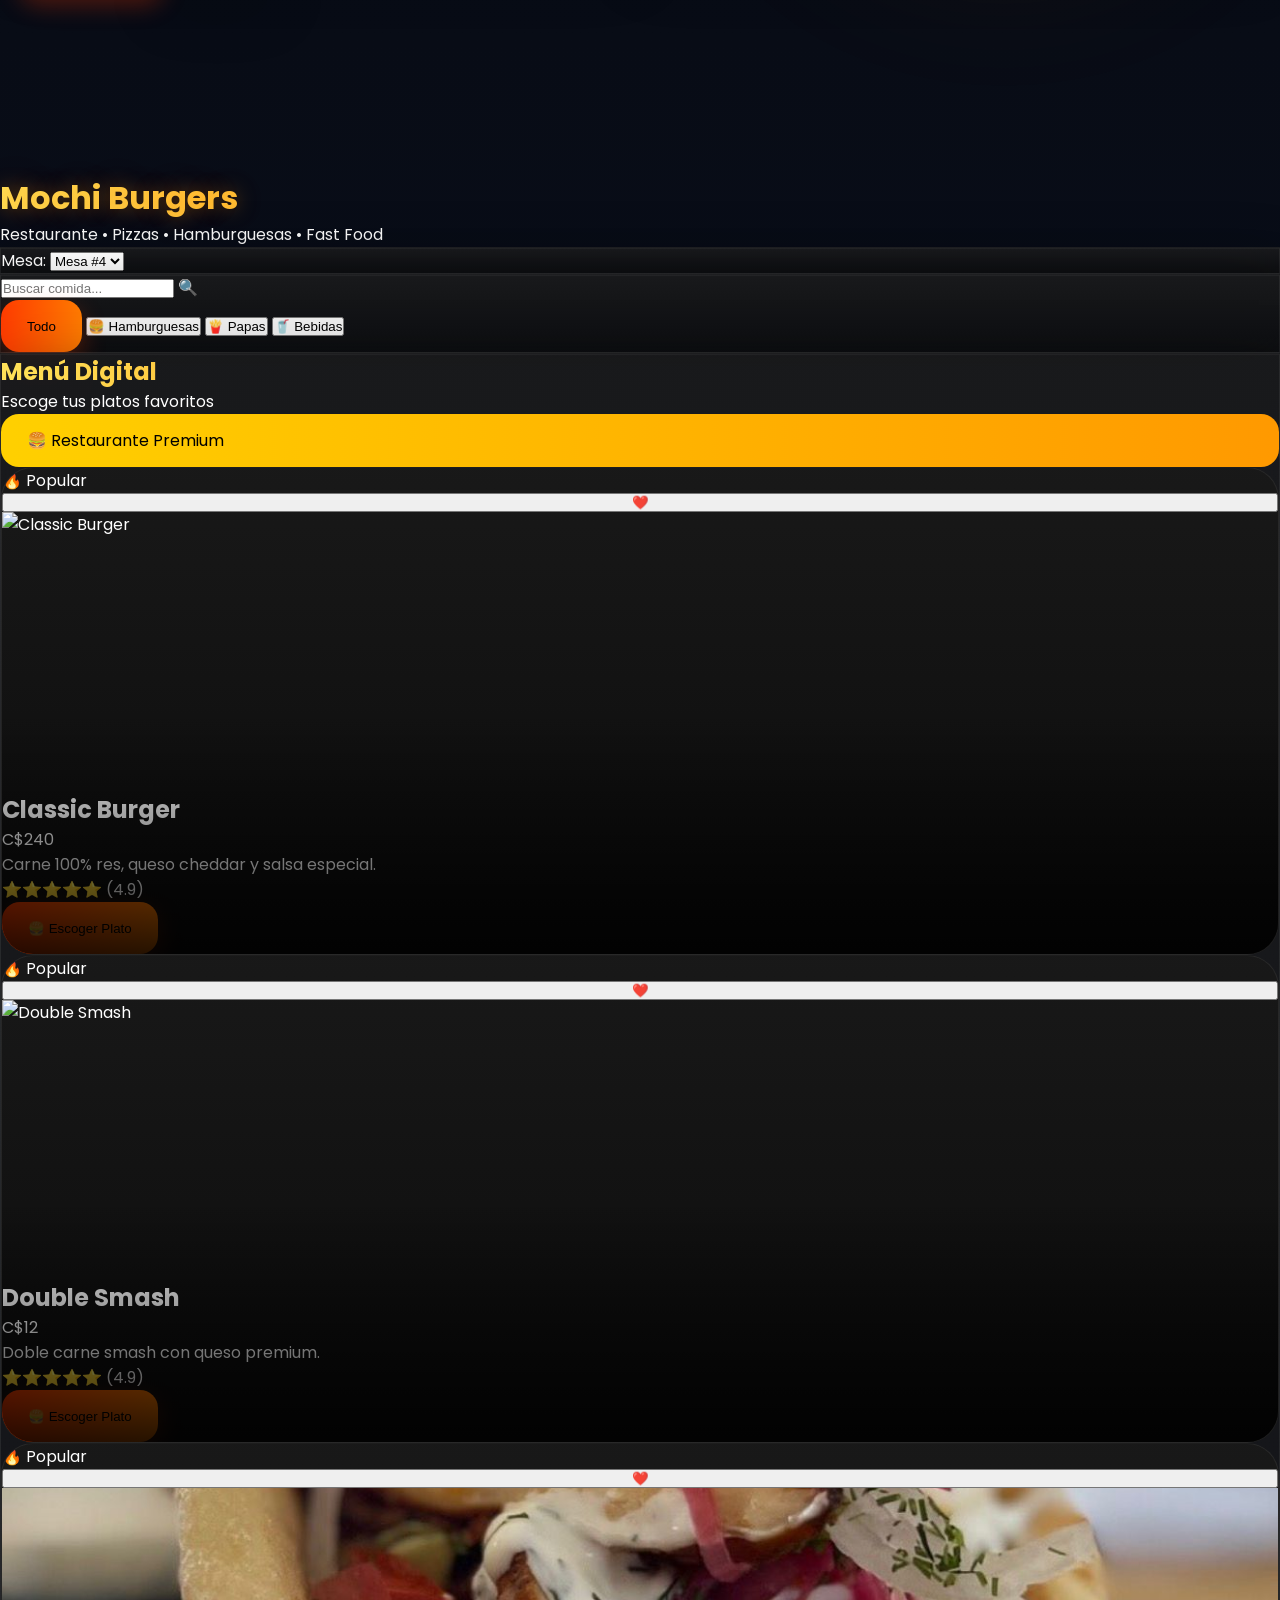
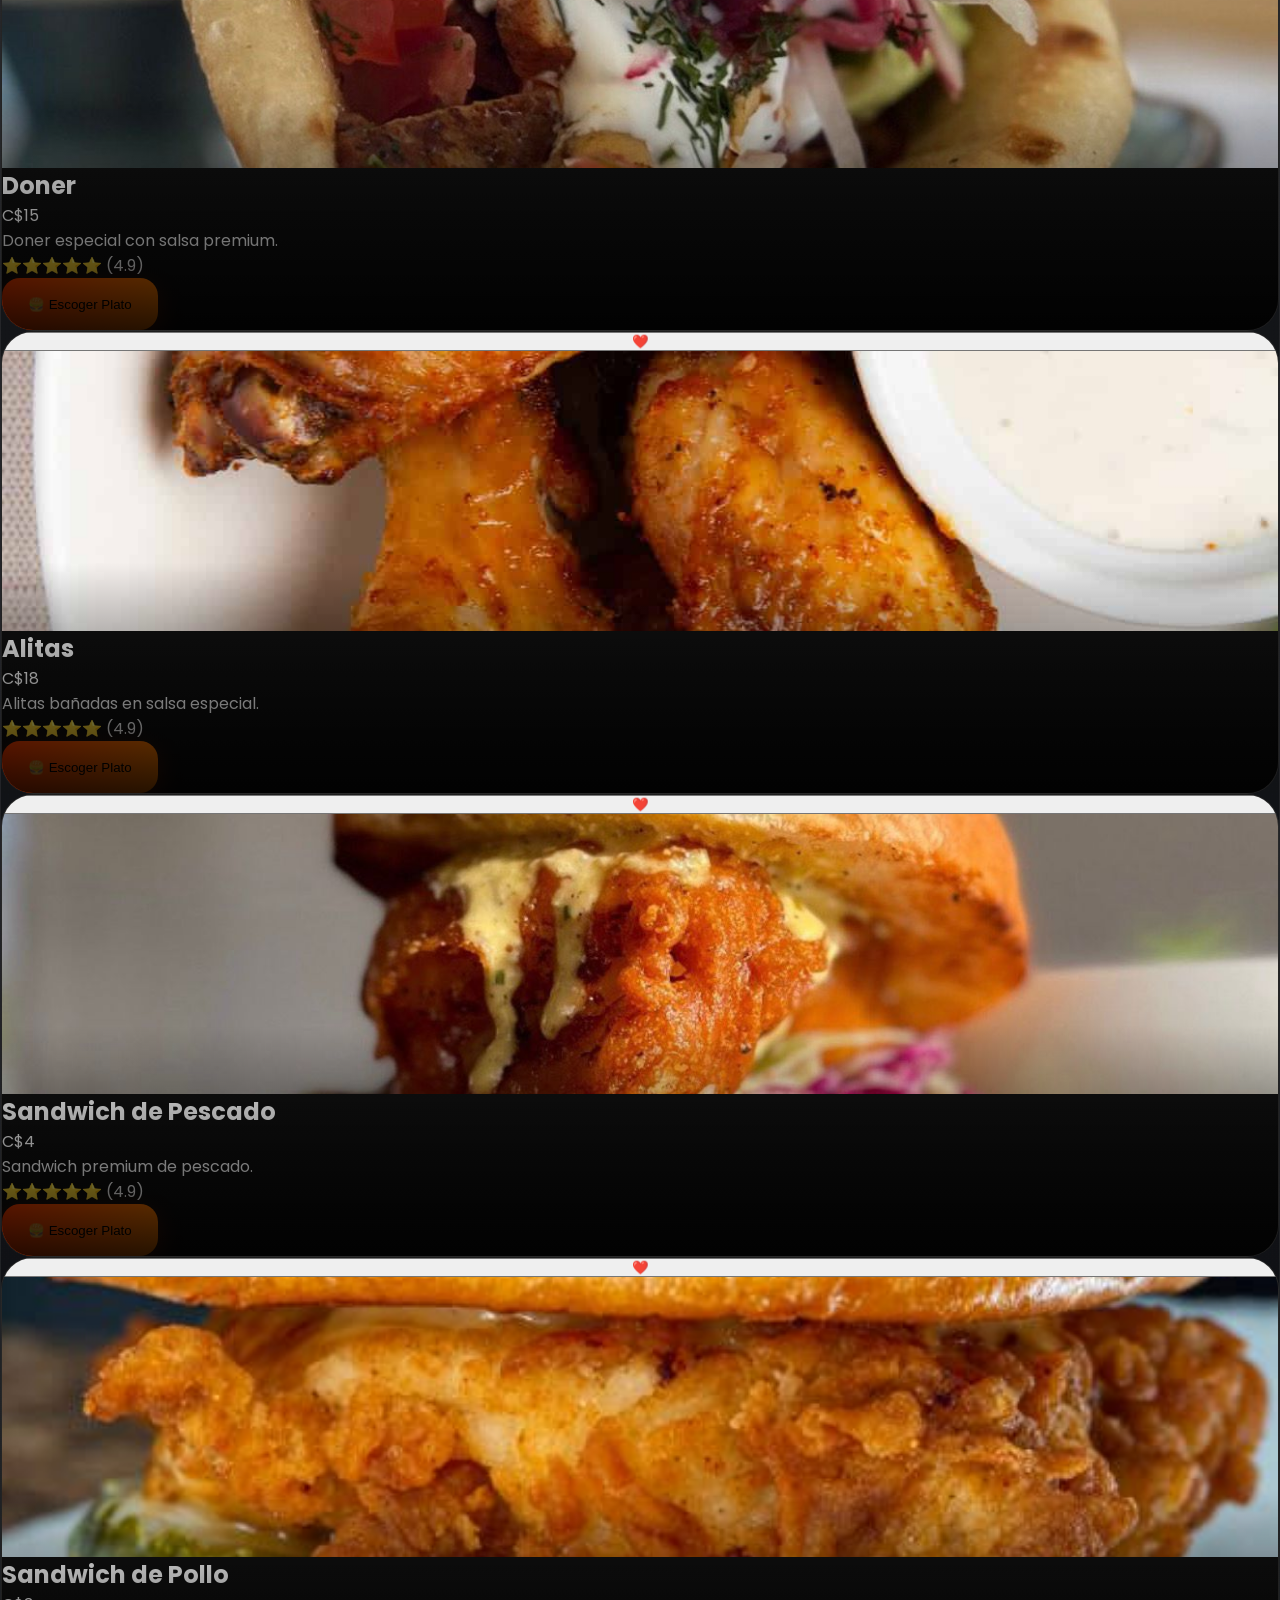
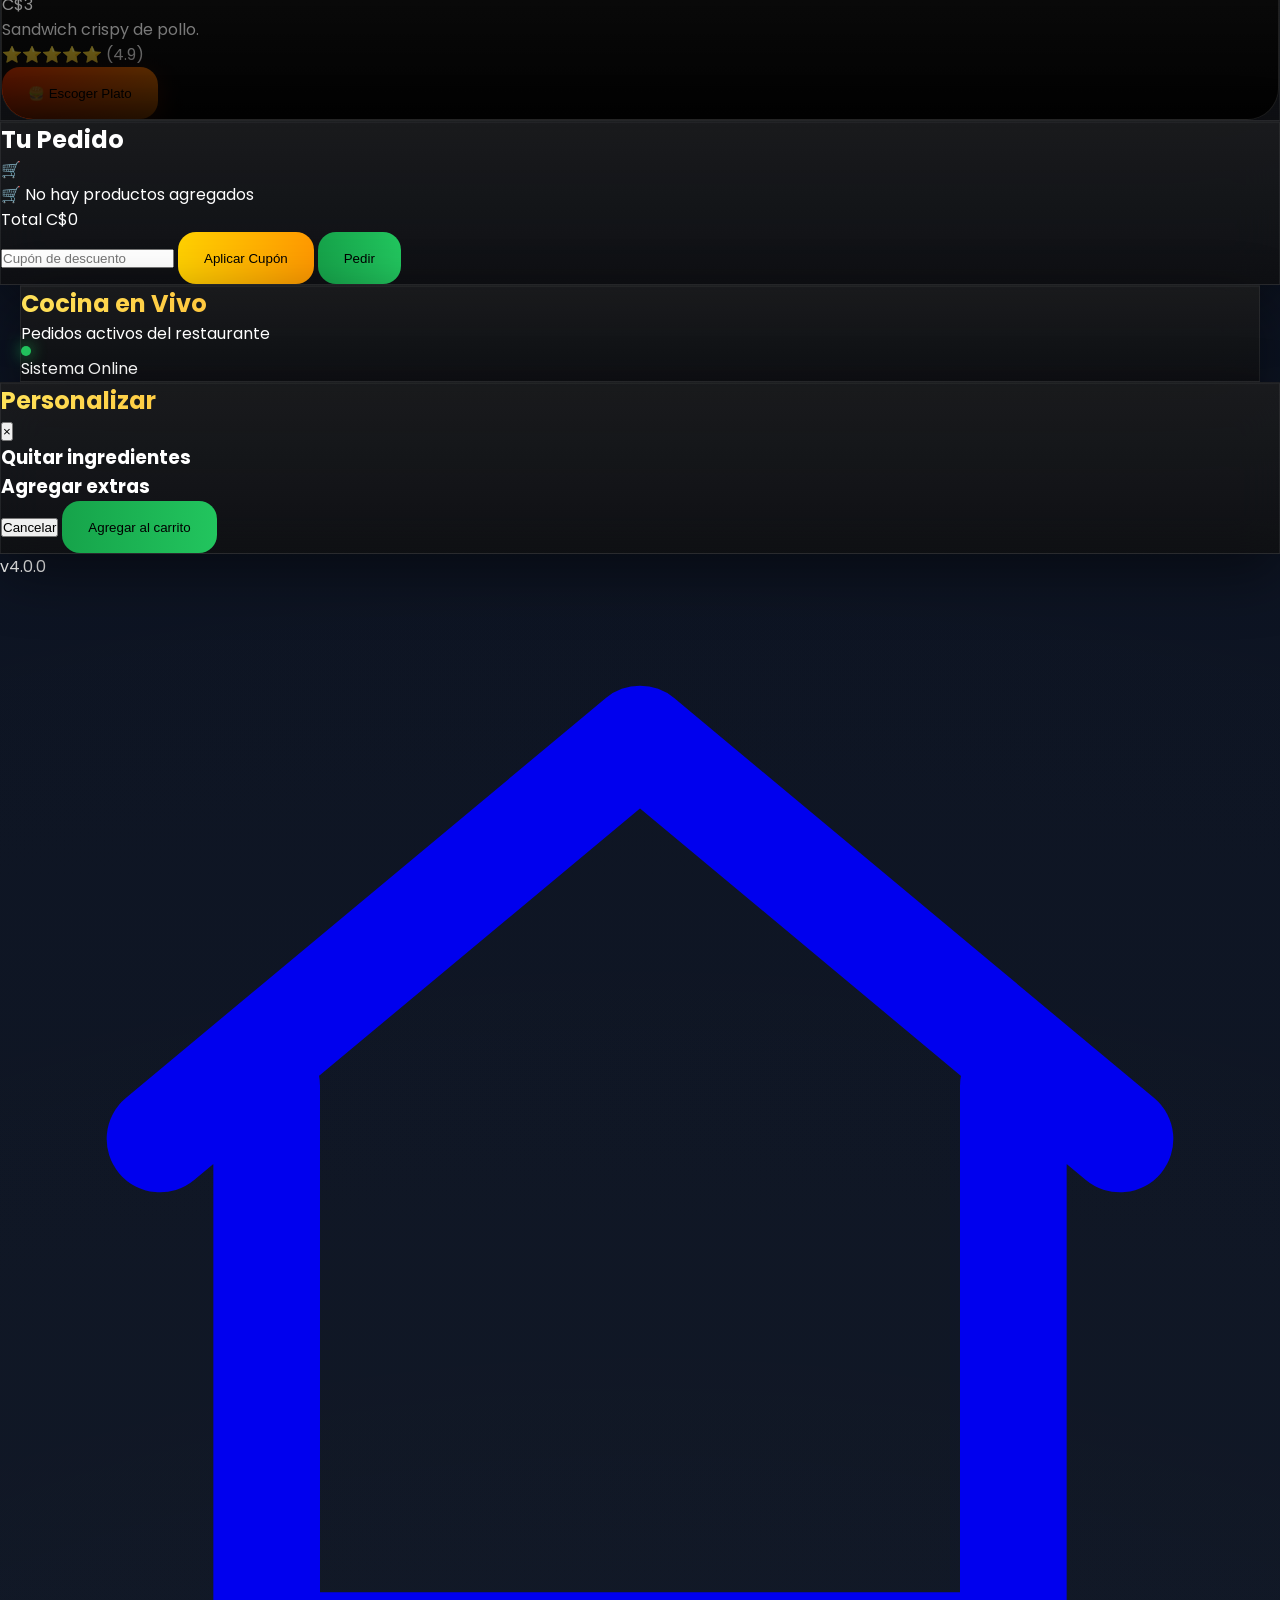
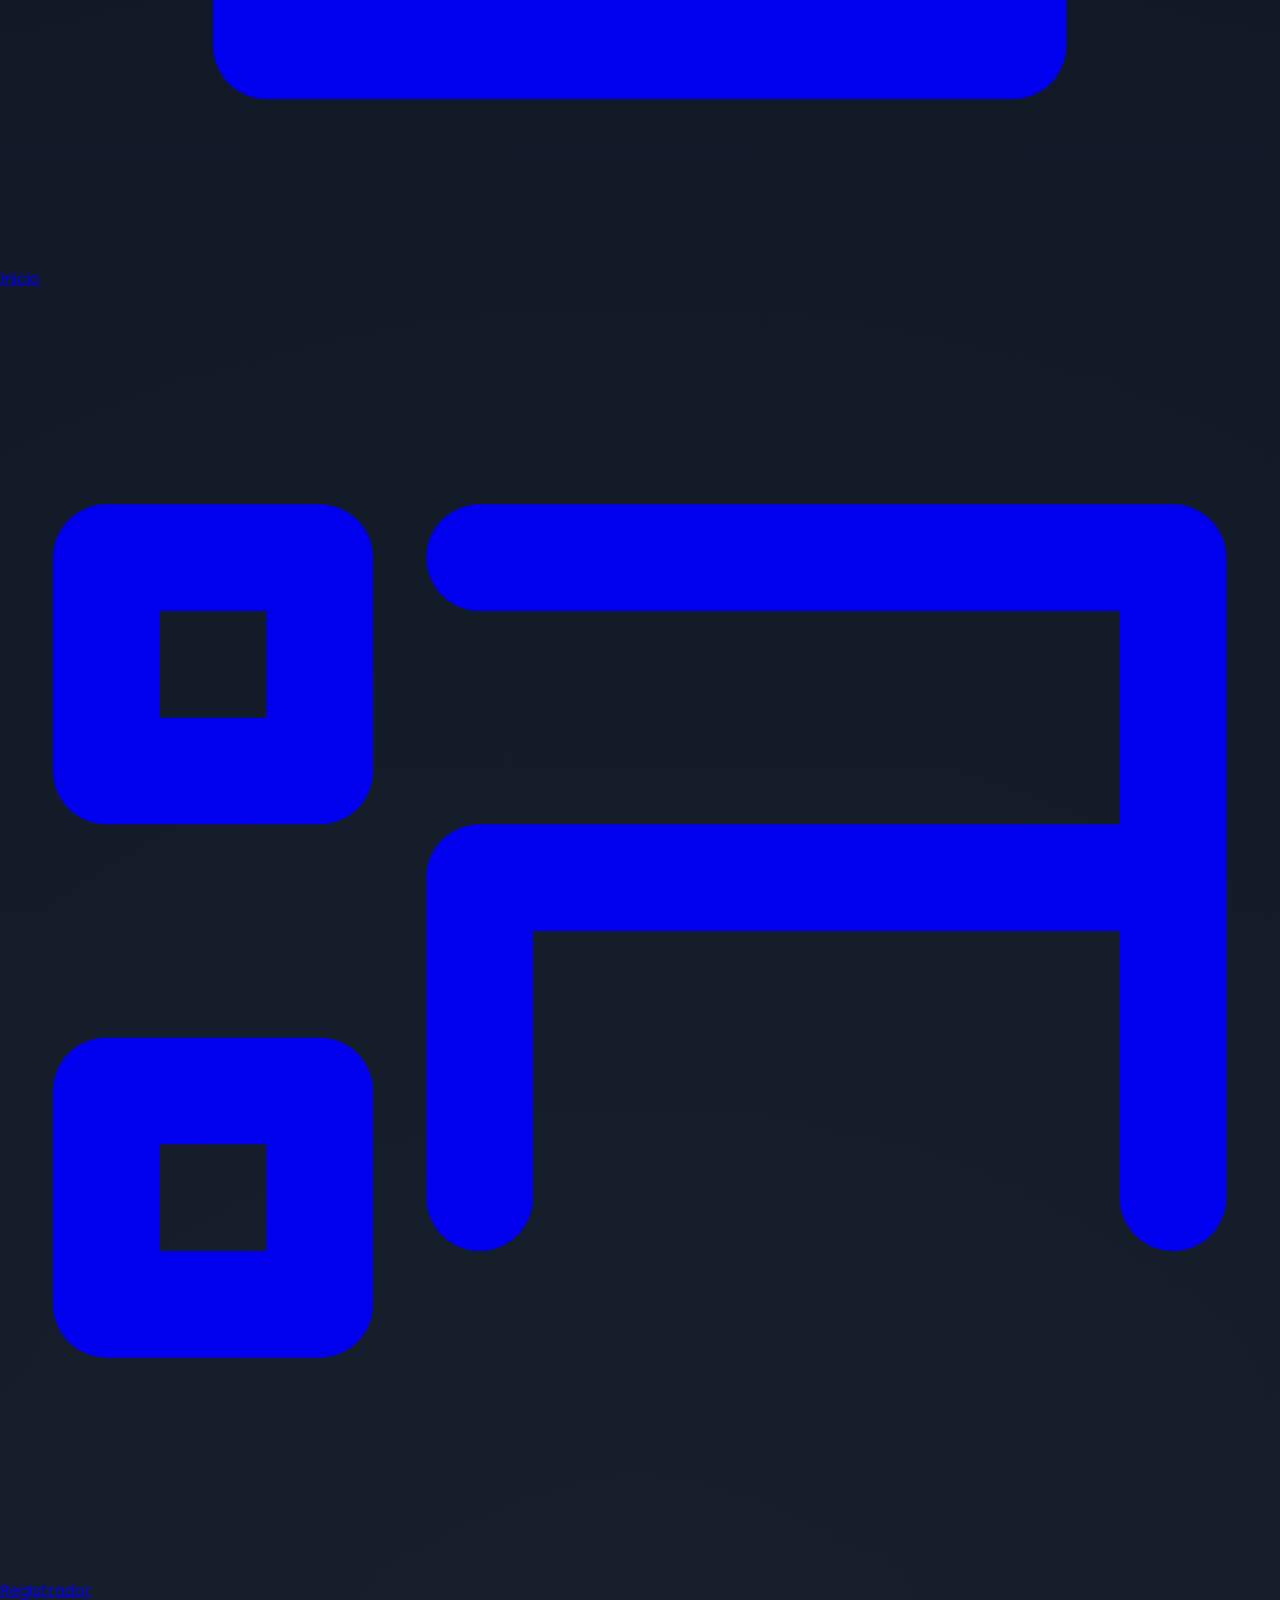
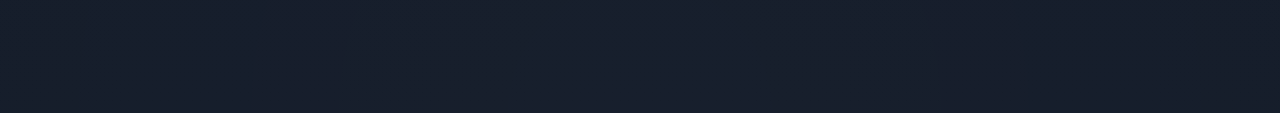
==== commit e693f47c: "ya" ====
--- a/index.html
+++ b/index.html
@@ -556,11 +556,7 @@
             🍔 Hamburguesas
           </button>
 
-          <button
-            onclick="filterCategory('pizza')"
-            class="bg-zinc-800 hover:bg-zinc-700 px-5 py-3 rounded-2xl font-bold transition-all">
-            🍕 Pizzas
-          </button>
+         
 
           <button
             onclick="filterCategory('fries')"
@@ -848,7 +844,7 @@
   <div
 class="fixed bottom-3 right-3 text-zinc-500 text-xs bg-black/40 px-3 py-2 rounded-xl border border-zinc-800 backdrop-blur-xl">
 
-v3.0.0
+v4.0.0
 
 </div>
   <!-- MOBILE APP NAVBAR -->
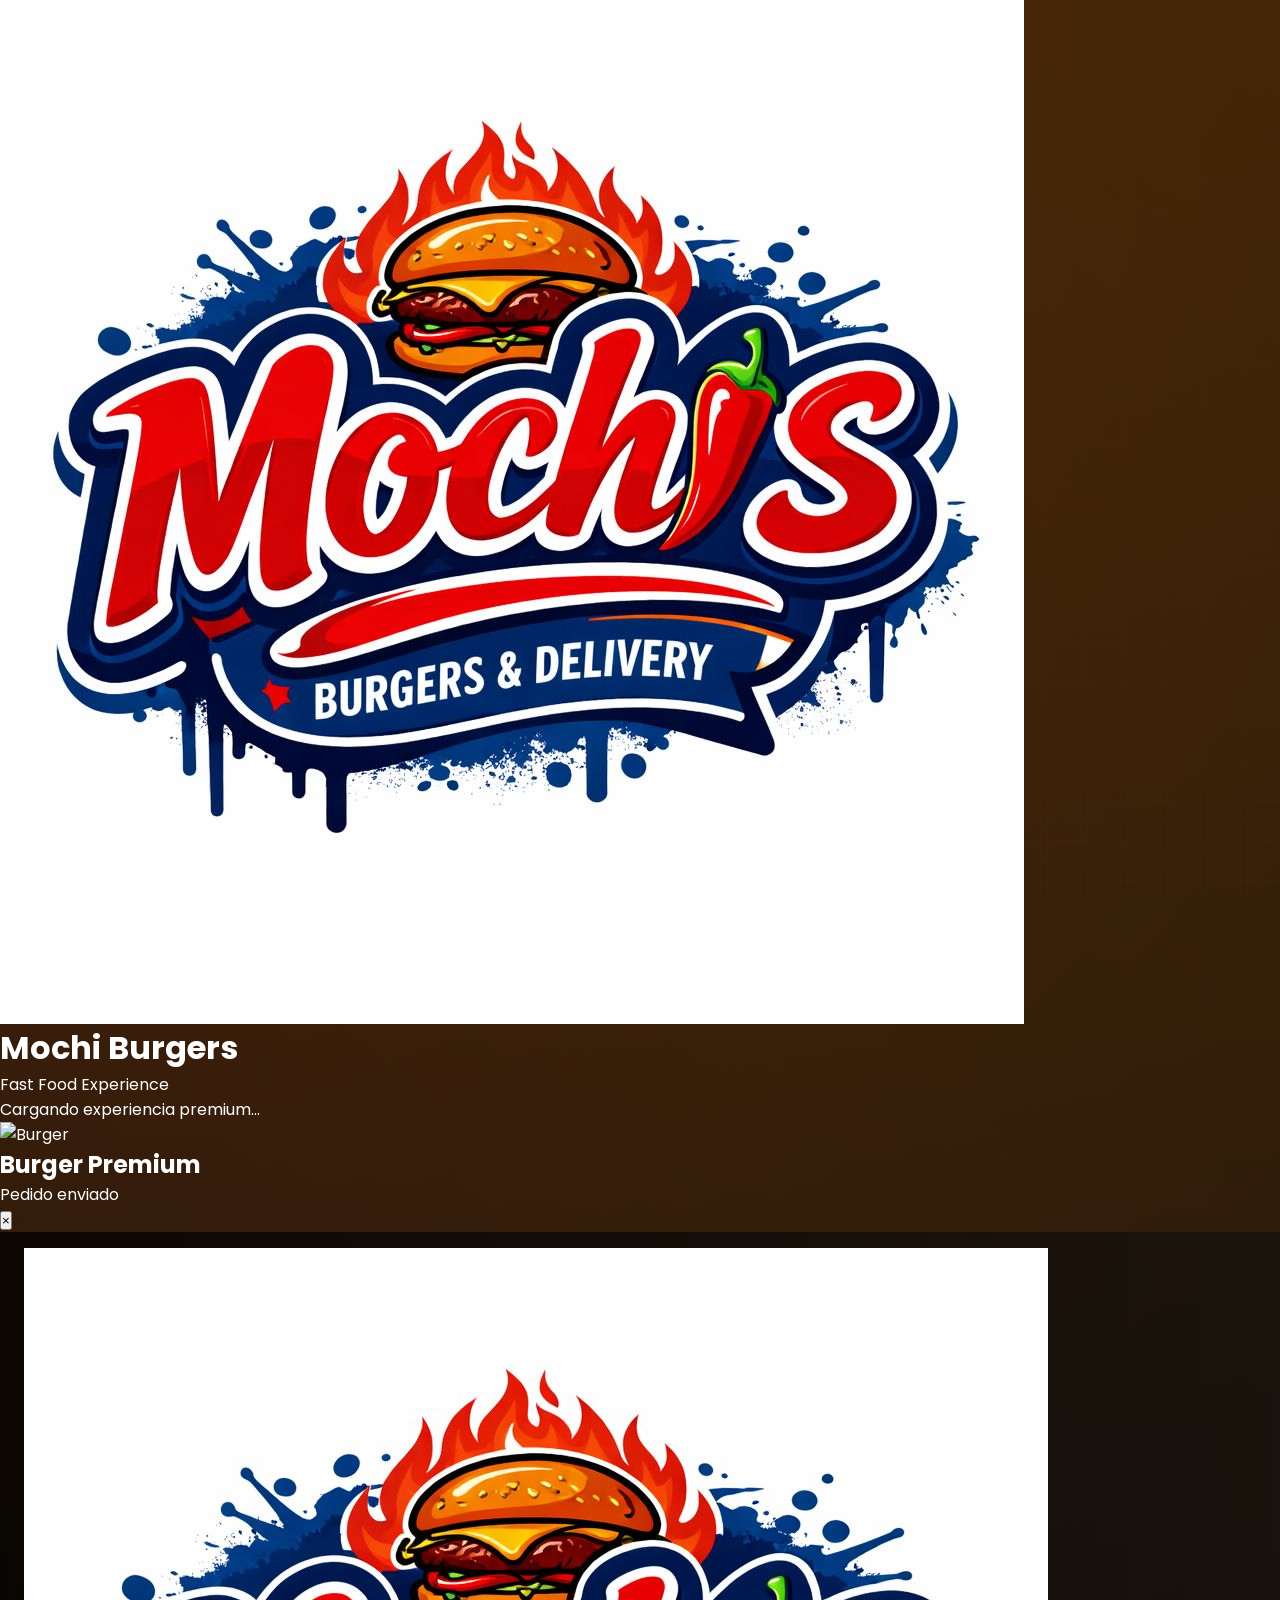
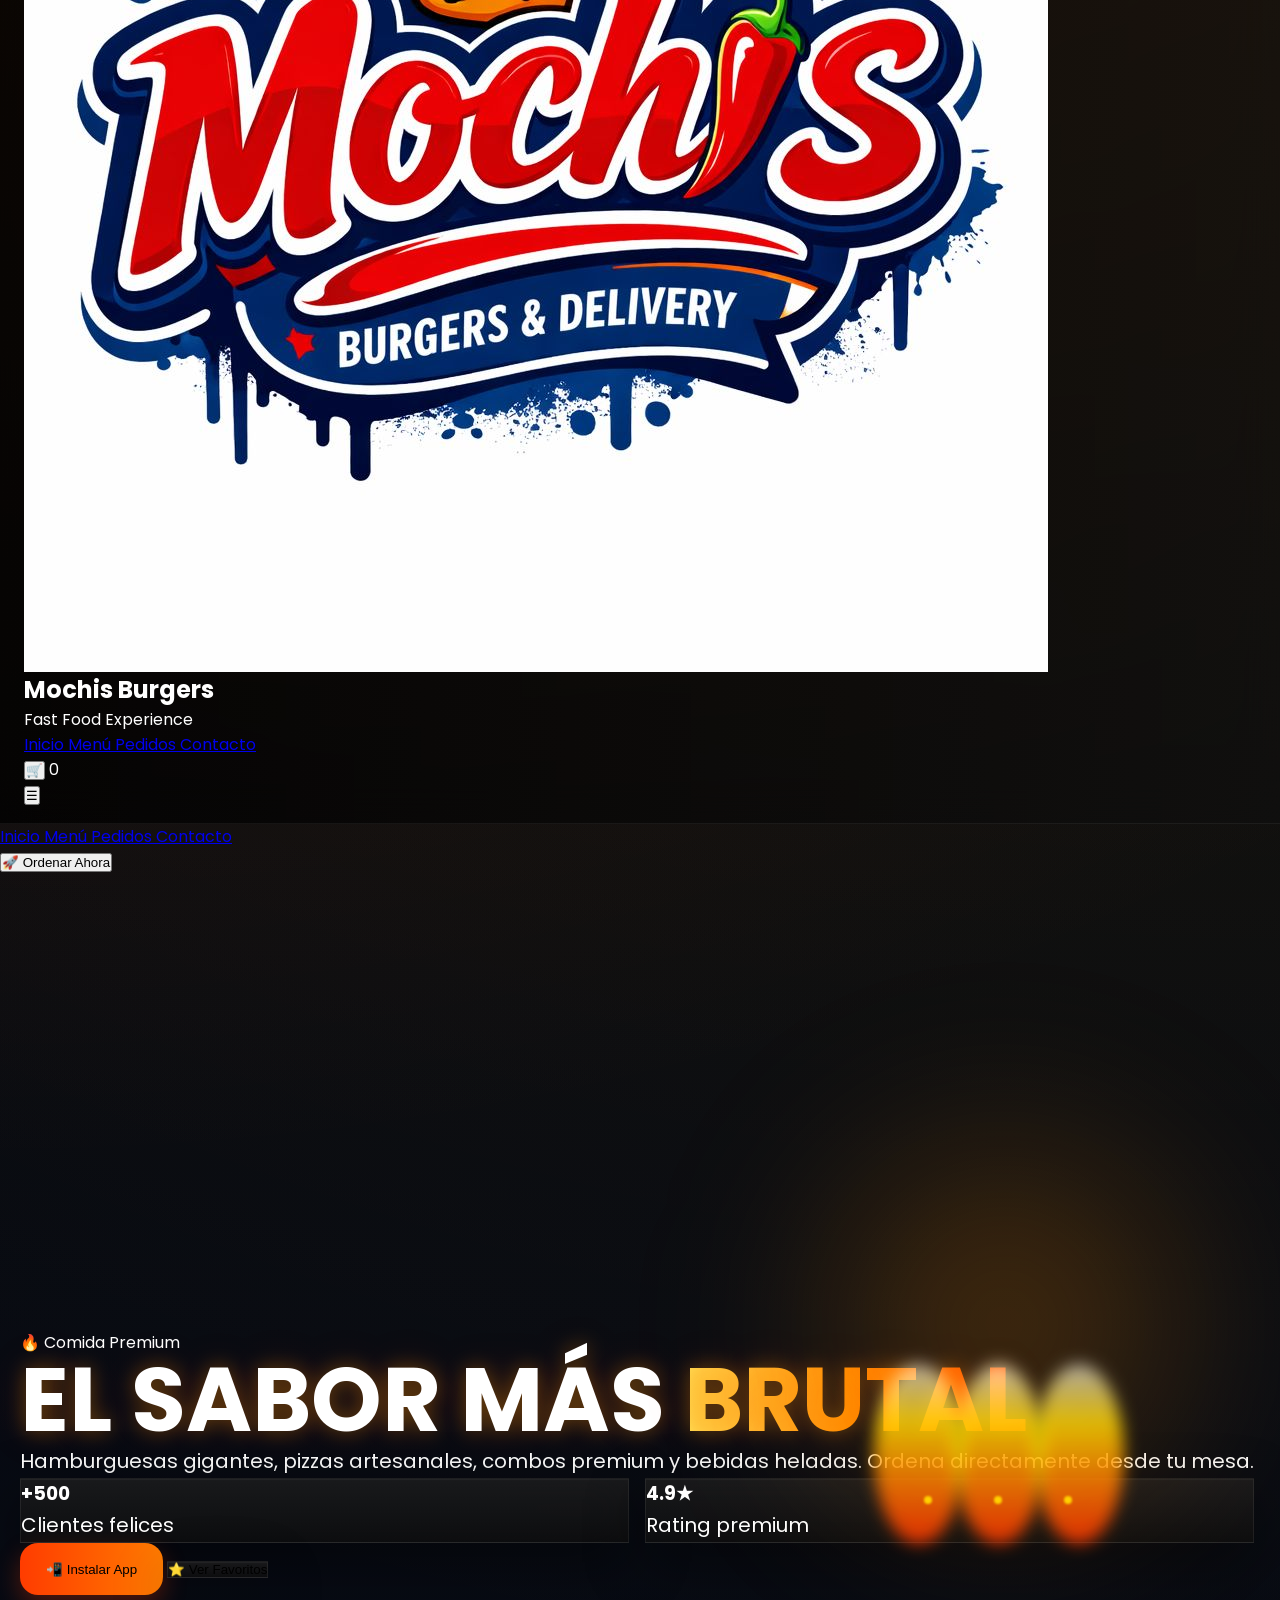
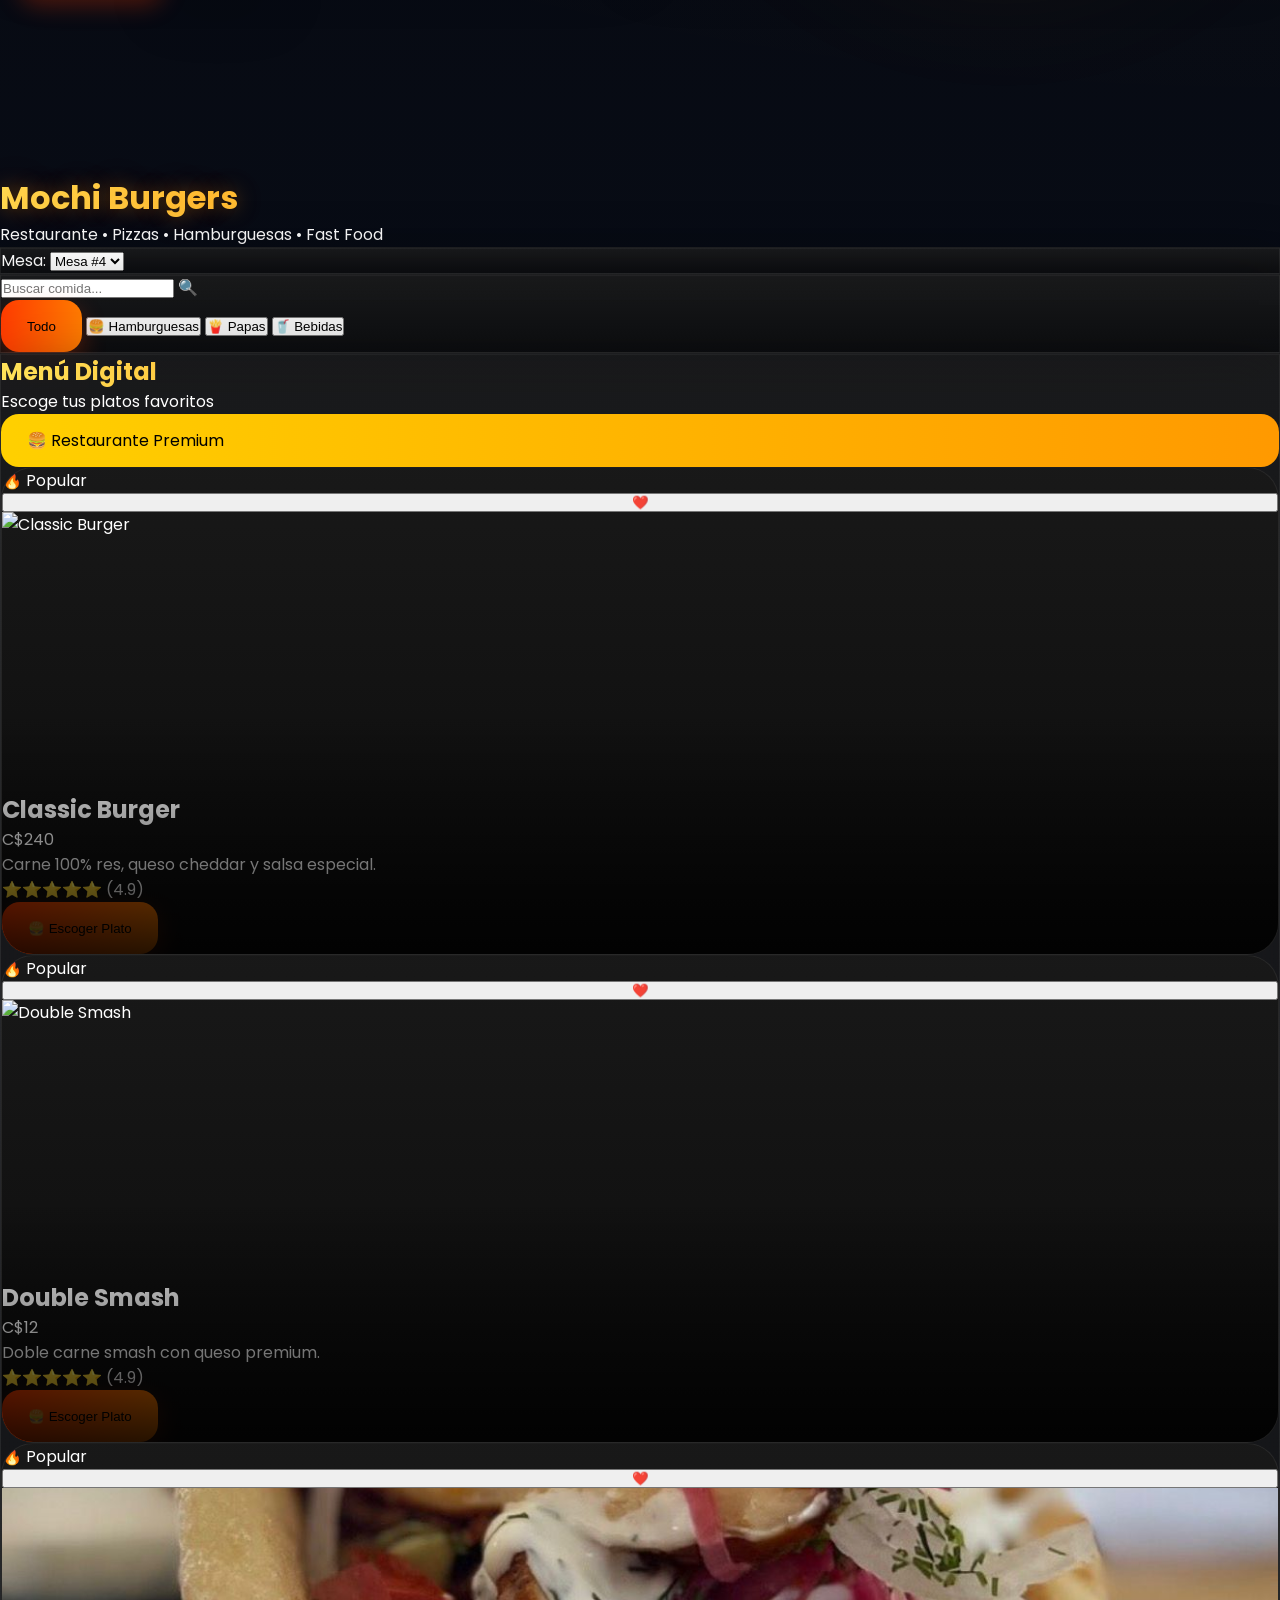
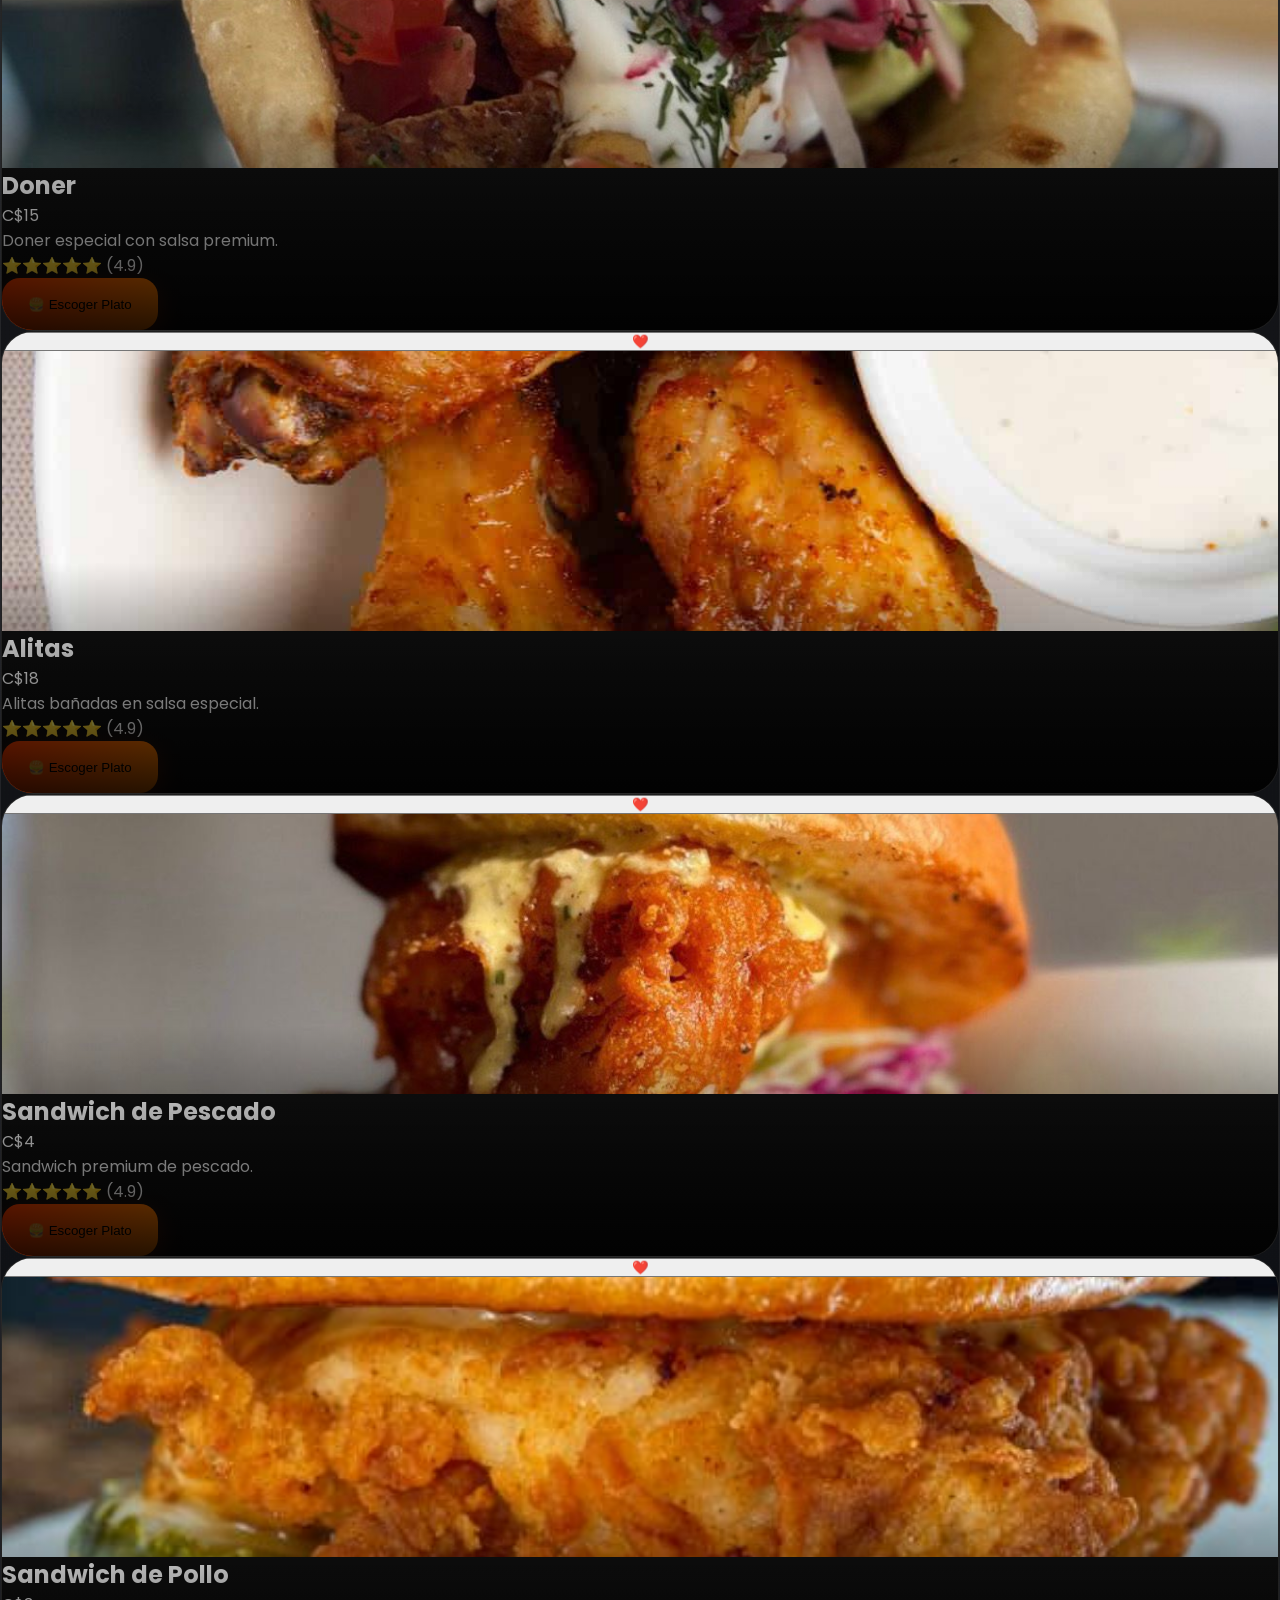
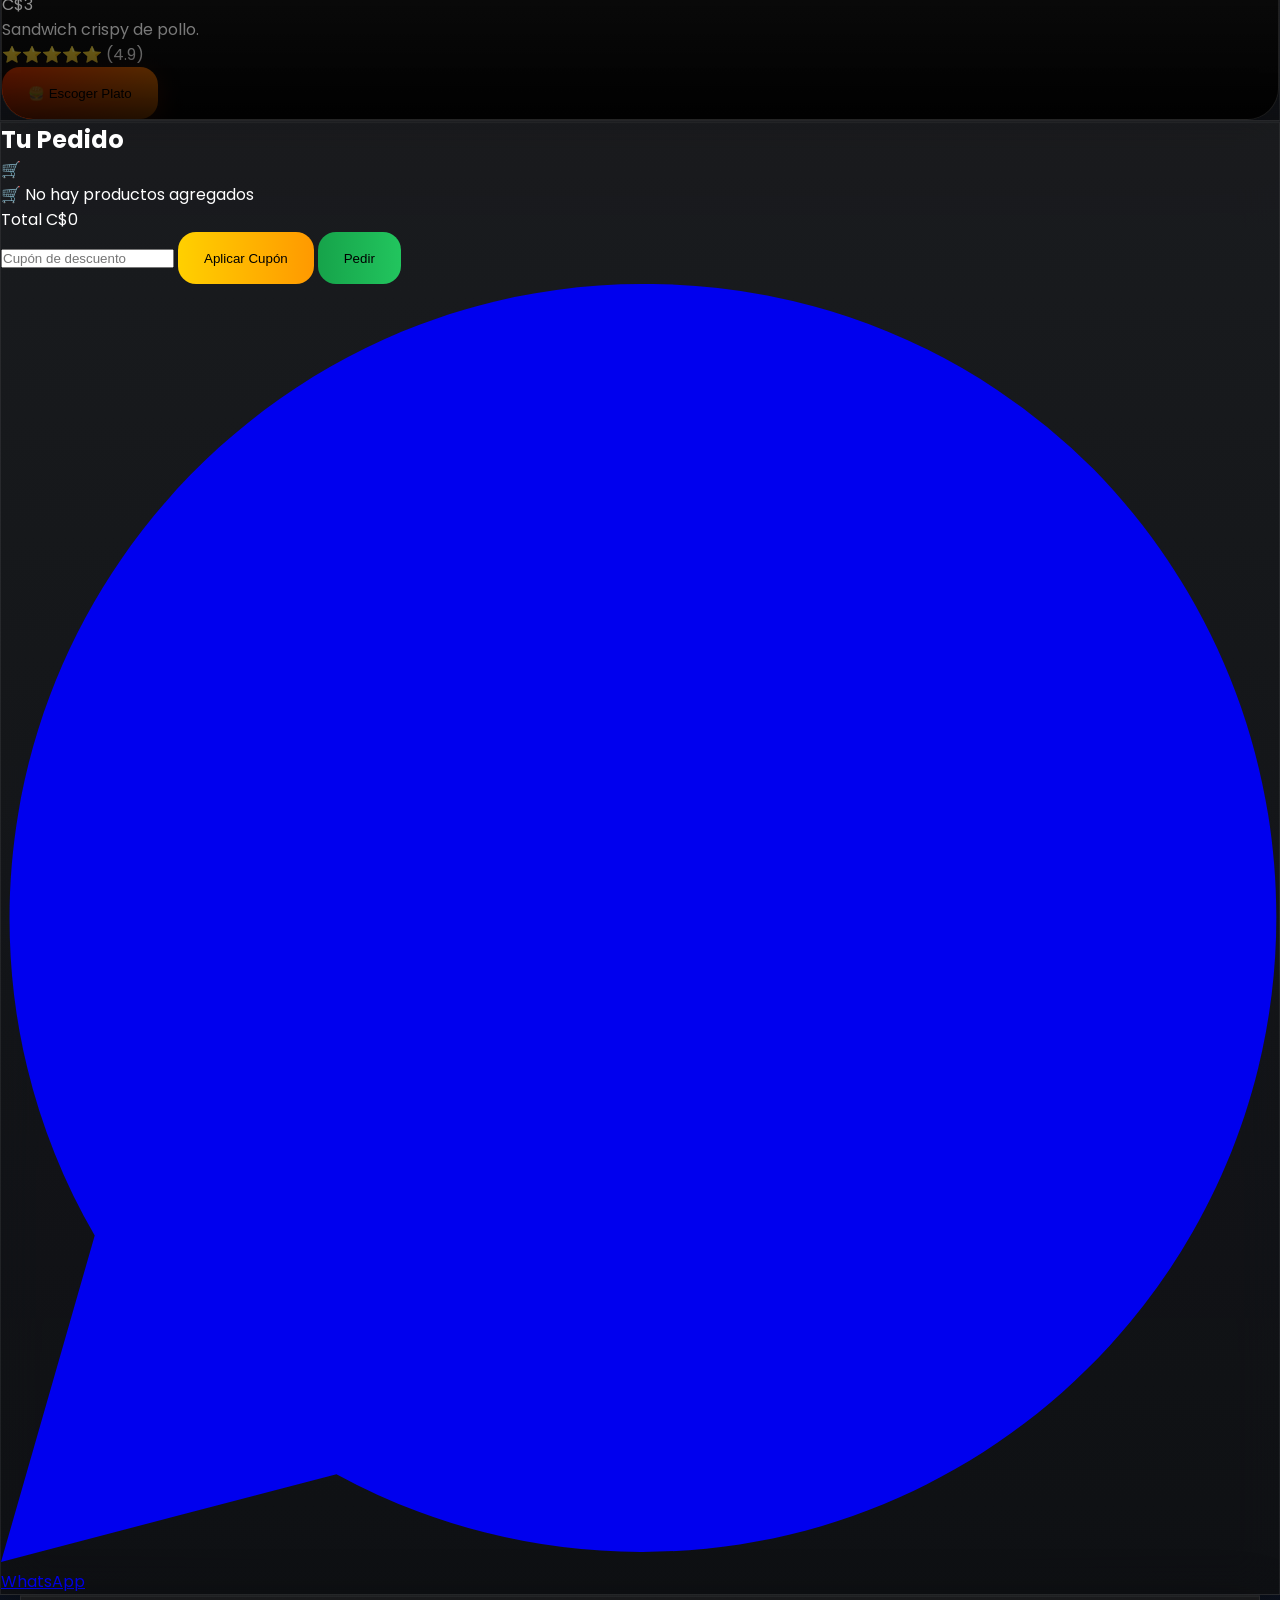
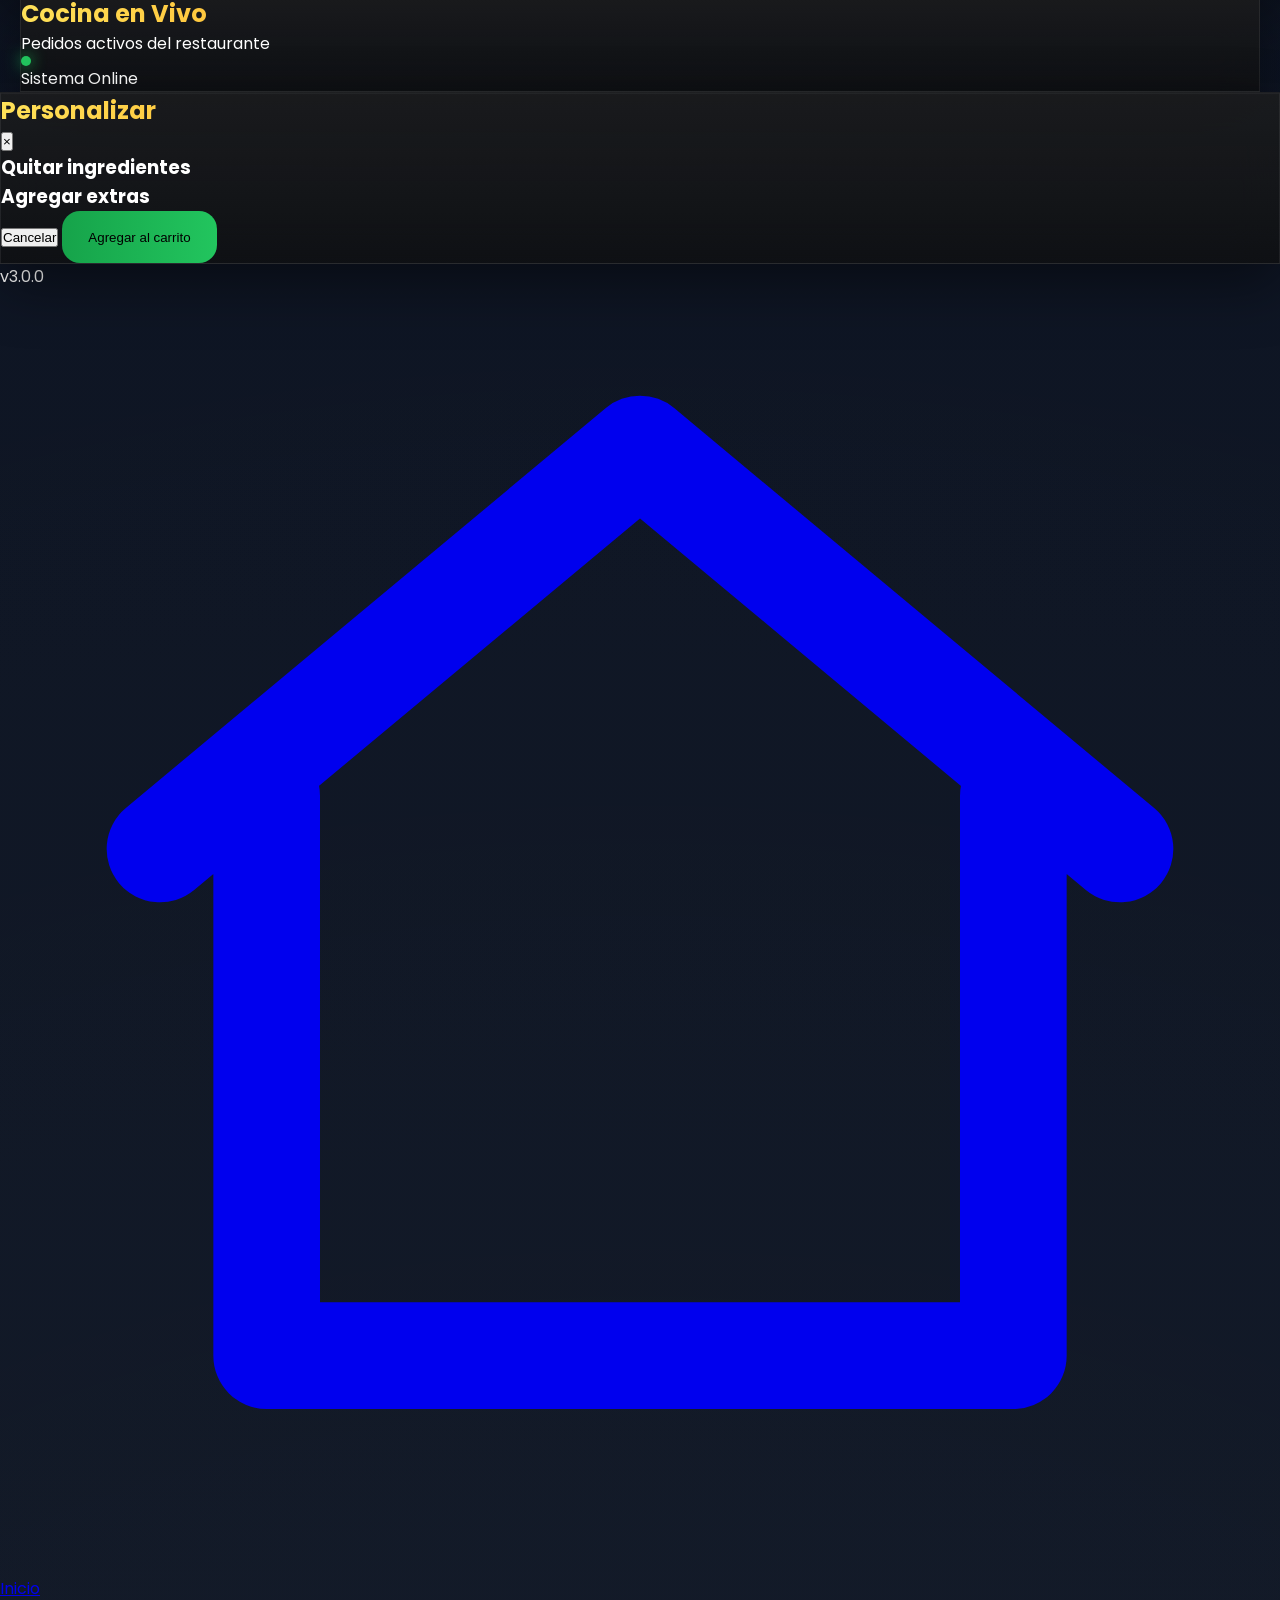
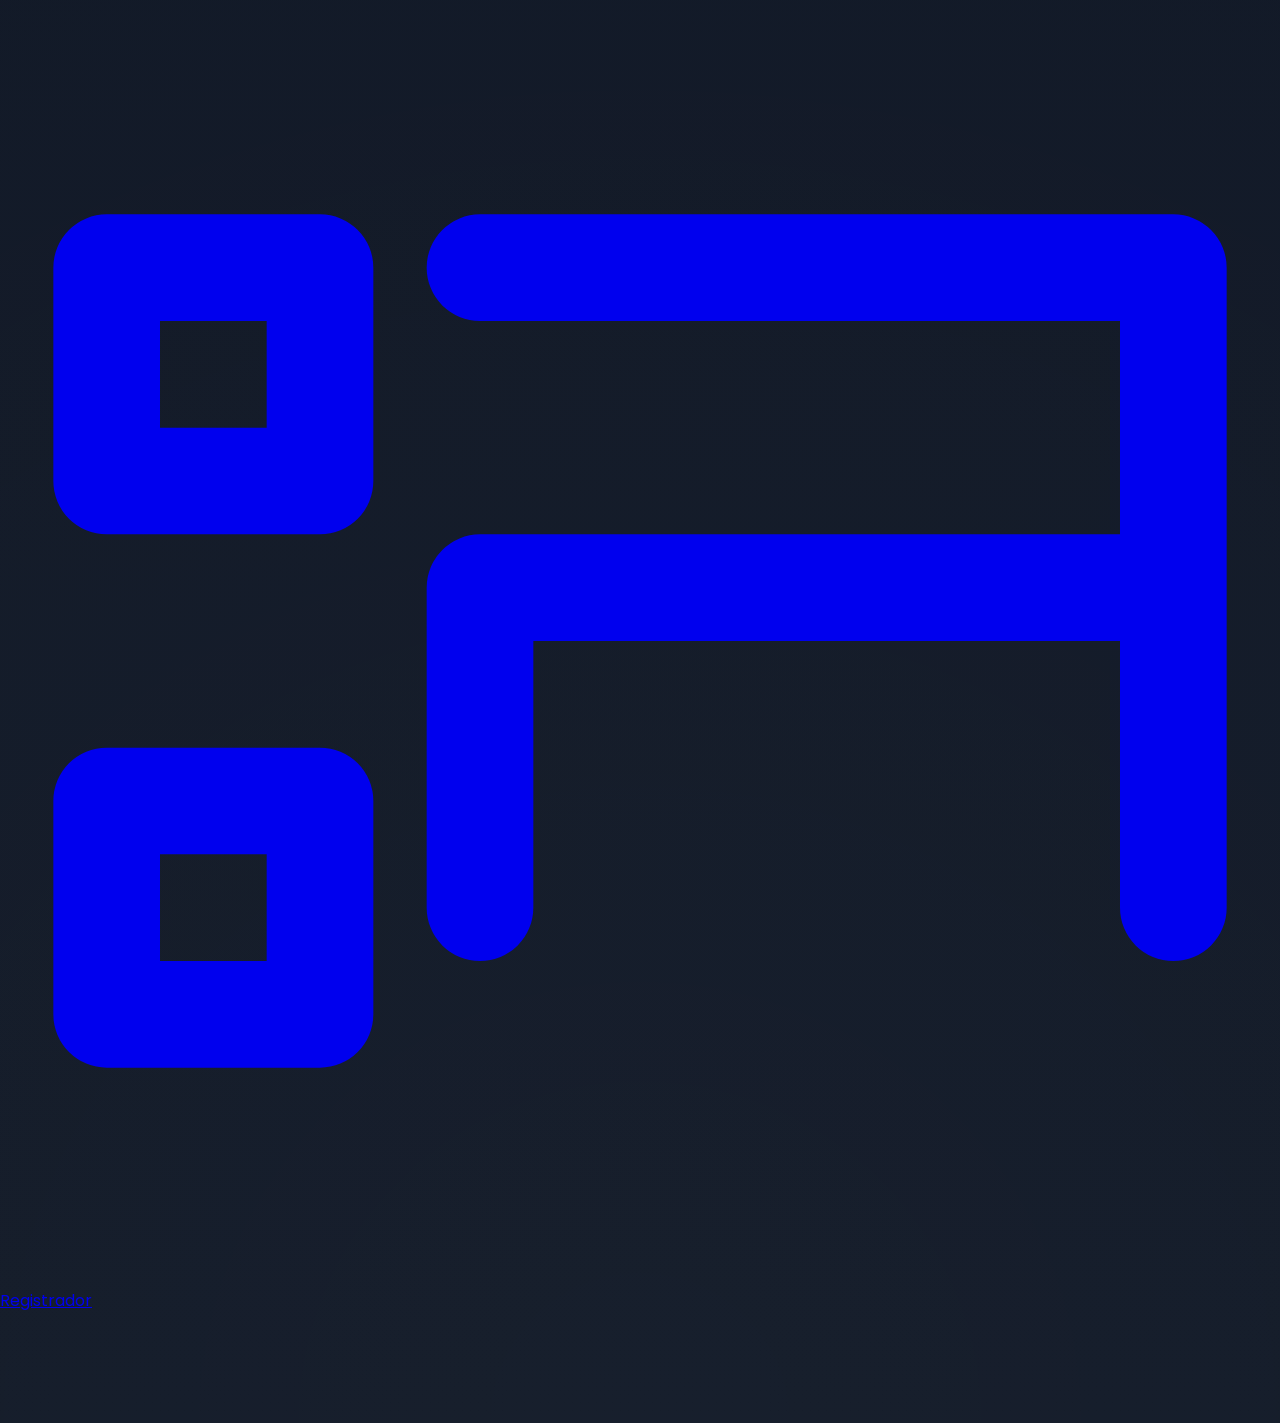
==== commit 98dd5a73: "ya" ====
--- a/index.html
+++ b/index.html
@@ -693,7 +693,25 @@
             Pedir
 
           </button>
-
+<!-- WHATSAPP -->
+
+<a
+  href="https://wa.me/50582337242?text=Hola%20quiero%20hacer%20un%20pedido%20en%20Mochi%20Burgers"
+  target="_blank"
+  class="mt-4 w-full flex items-center justify-center gap-3 bg-[#25D366] hover:bg-[#1ebe5d] py-4 rounded-2xl text-xl font-black transition-all shadow-[0_15px_35px_rgba(37,211,102,.25)]">
+
+  <svg xmlns="http://www.w3.org/2000/svg"
+    class="w-7 h-7"
+    fill="currentColor"
+    viewBox="0 0 24 24">
+
+    <path d="M20.52 3.48A11.82 11.82 0 0012.05 0C5.5 0 .16 5.35.16 11.92c0 2.1.55 4.14 1.6 5.95L0 24l6.3-1.65a11.88 11.88 0 005.74 1.46h.01c6.56 0 11.9-5.35 11.9-11.92 0-3.18-1.24-6.17-3.43-8.41z"/>
+
+  </svg>
+
+  WhatsApp
+
+</a>
           <!-- WHATSAPP -->
 
          
@@ -844,7 +862,7 @@
   <div
 class="fixed bottom-3 right-3 text-zinc-500 text-xs bg-black/40 px-3 py-2 rounded-xl border border-zinc-800 backdrop-blur-xl">
 
-v4.0.0
+v3.0.0
 
 </div>
   <!-- MOBILE APP NAVBAR -->
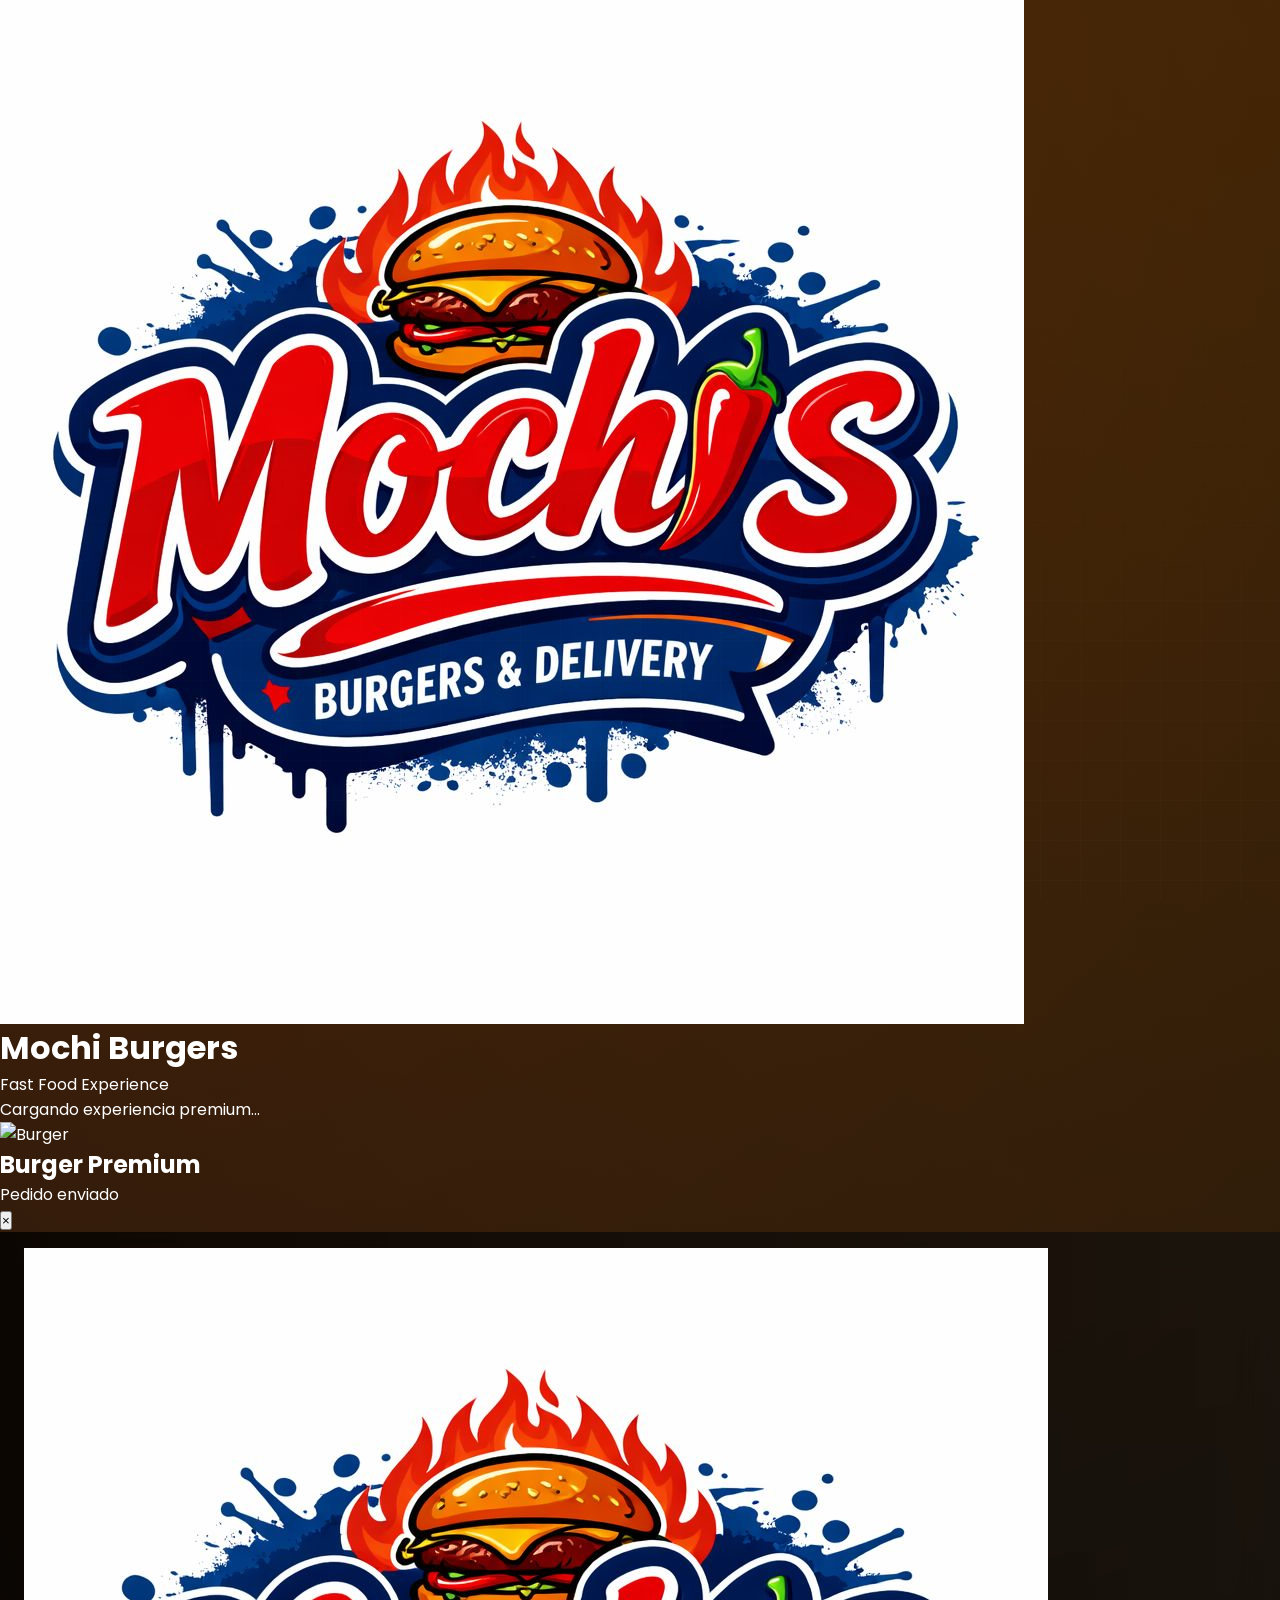
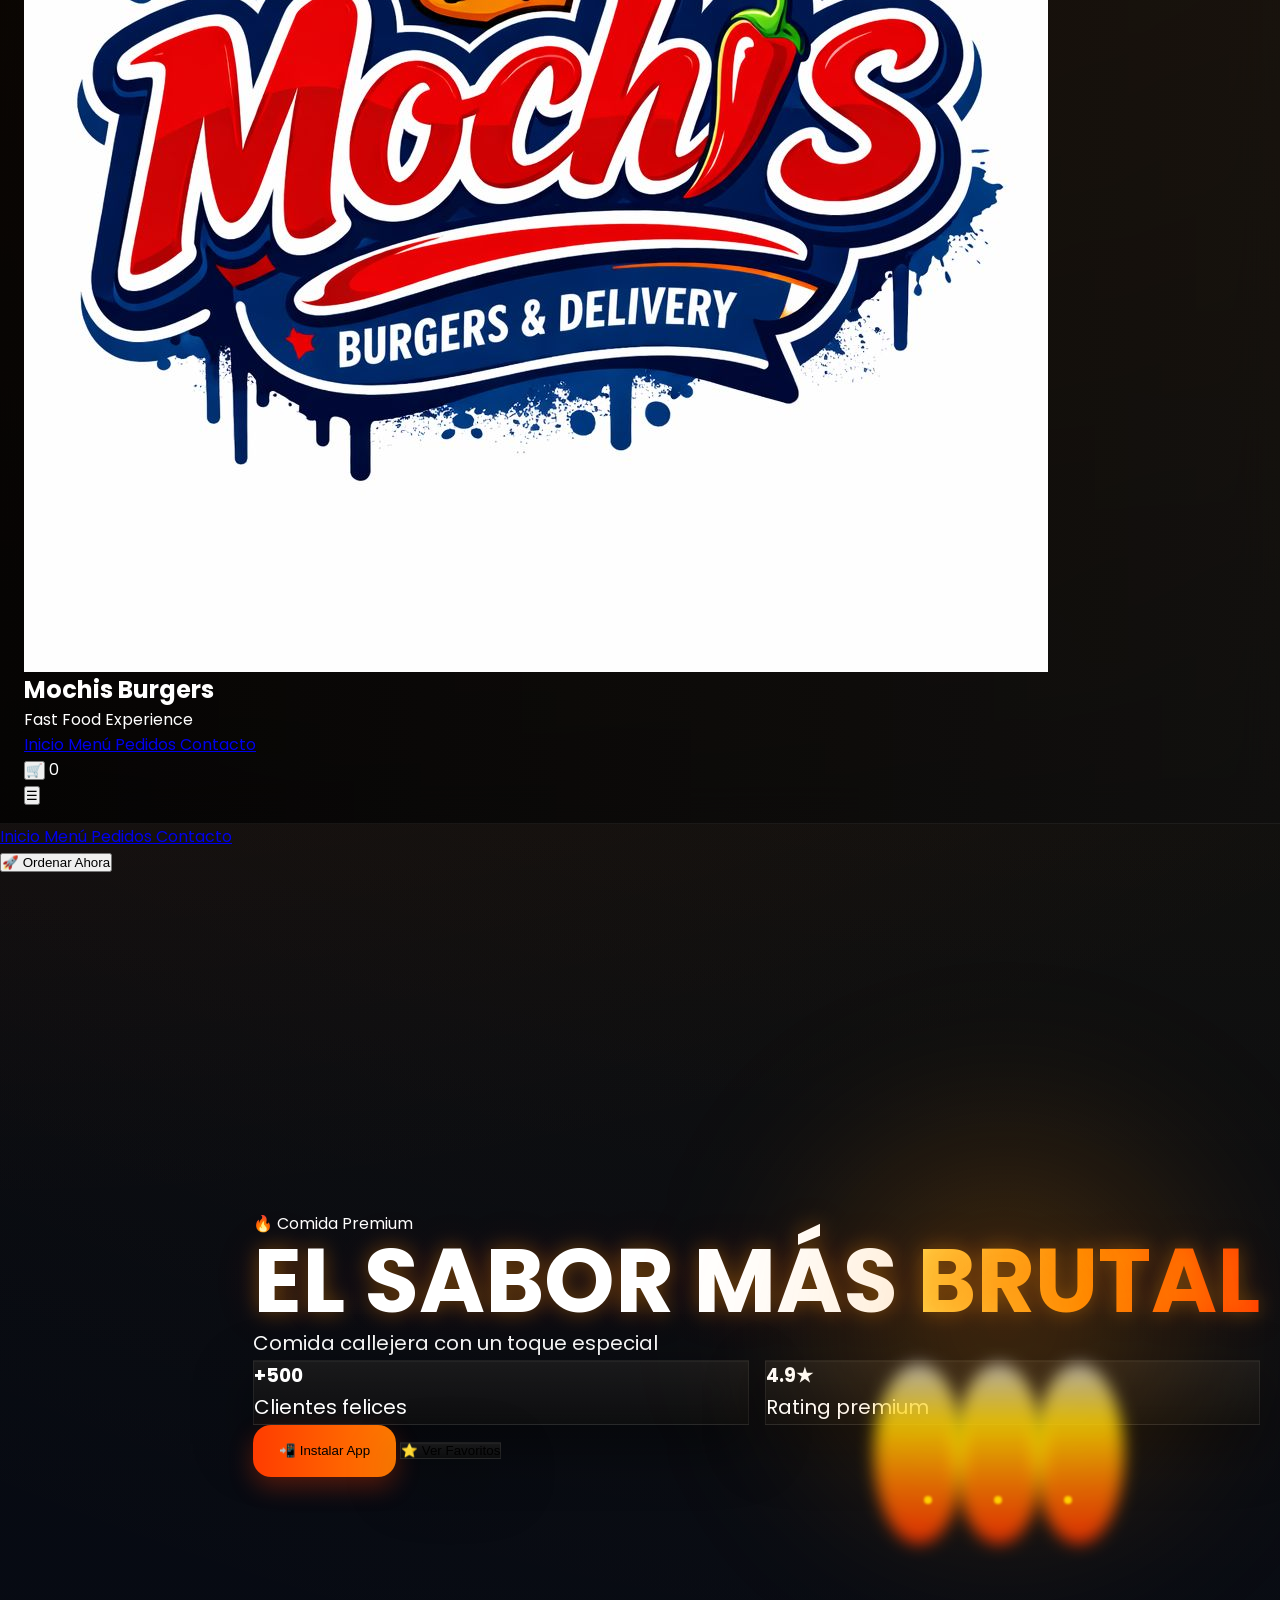
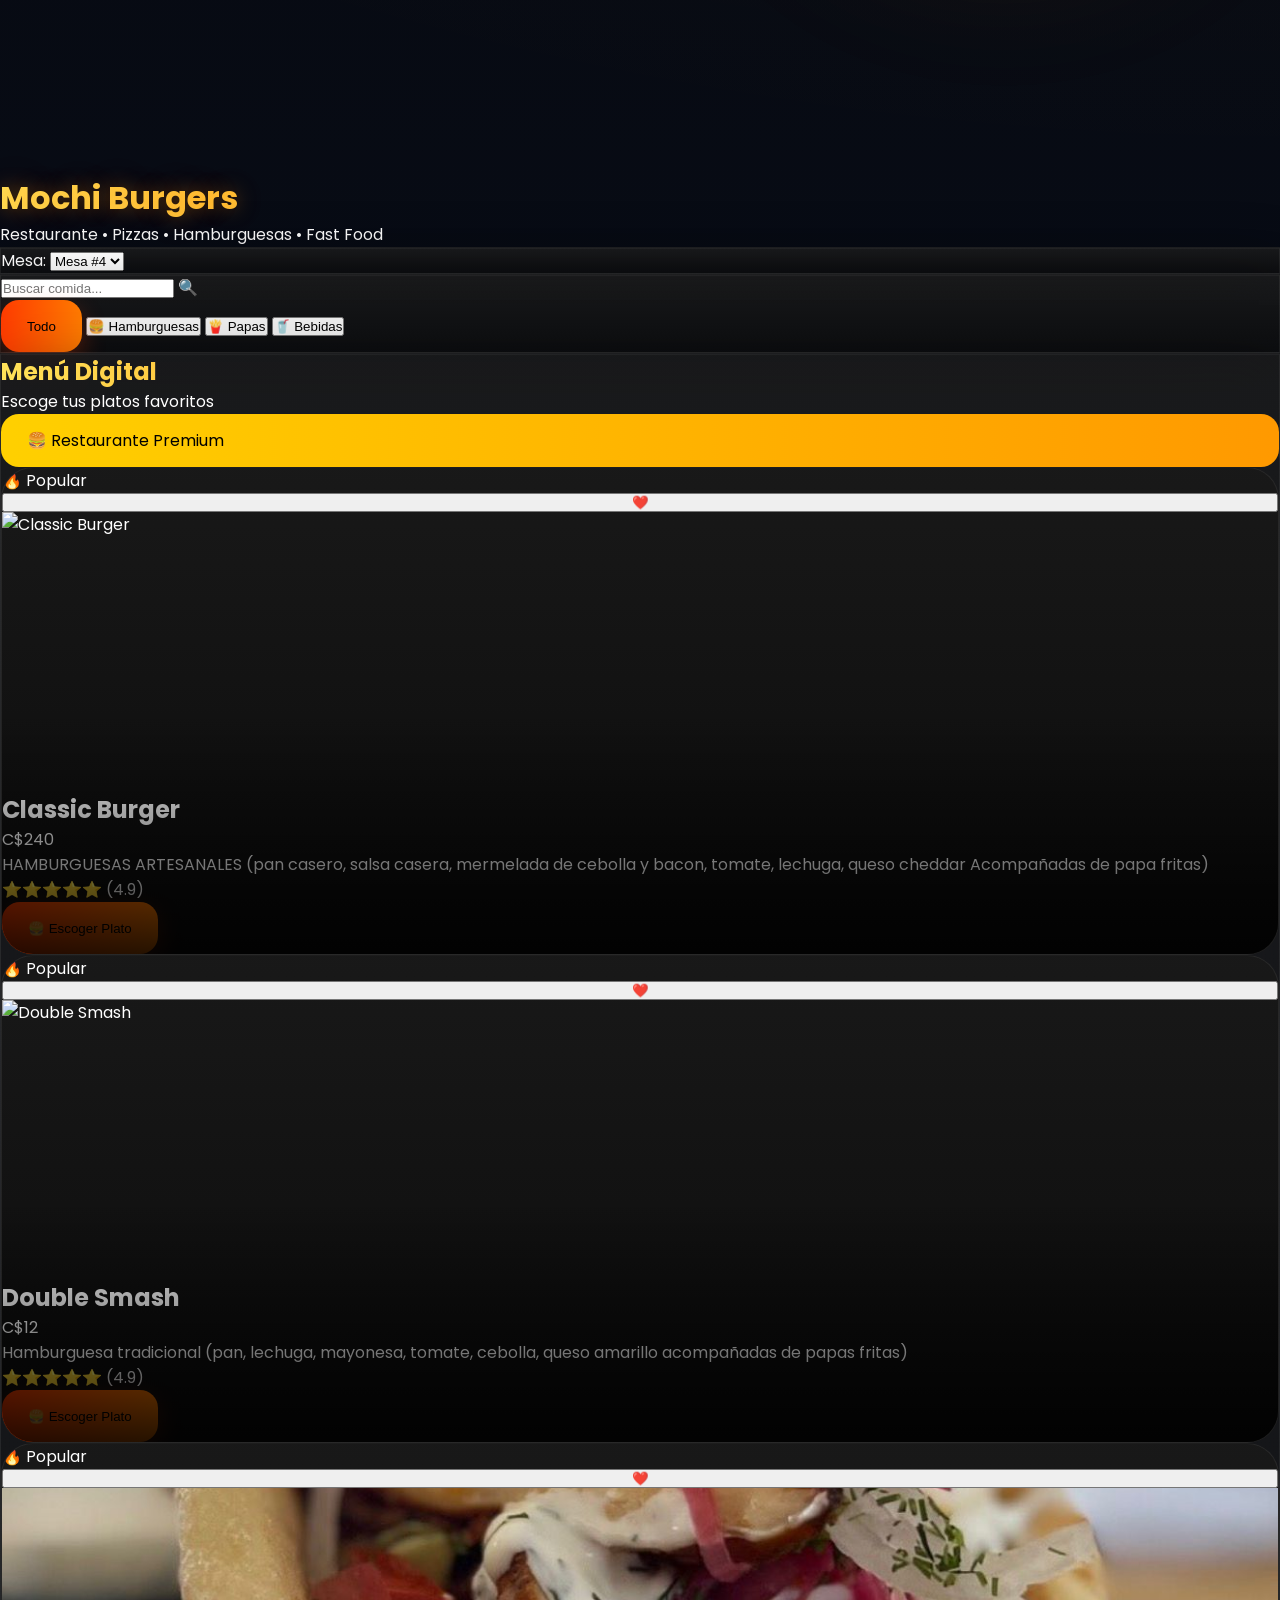
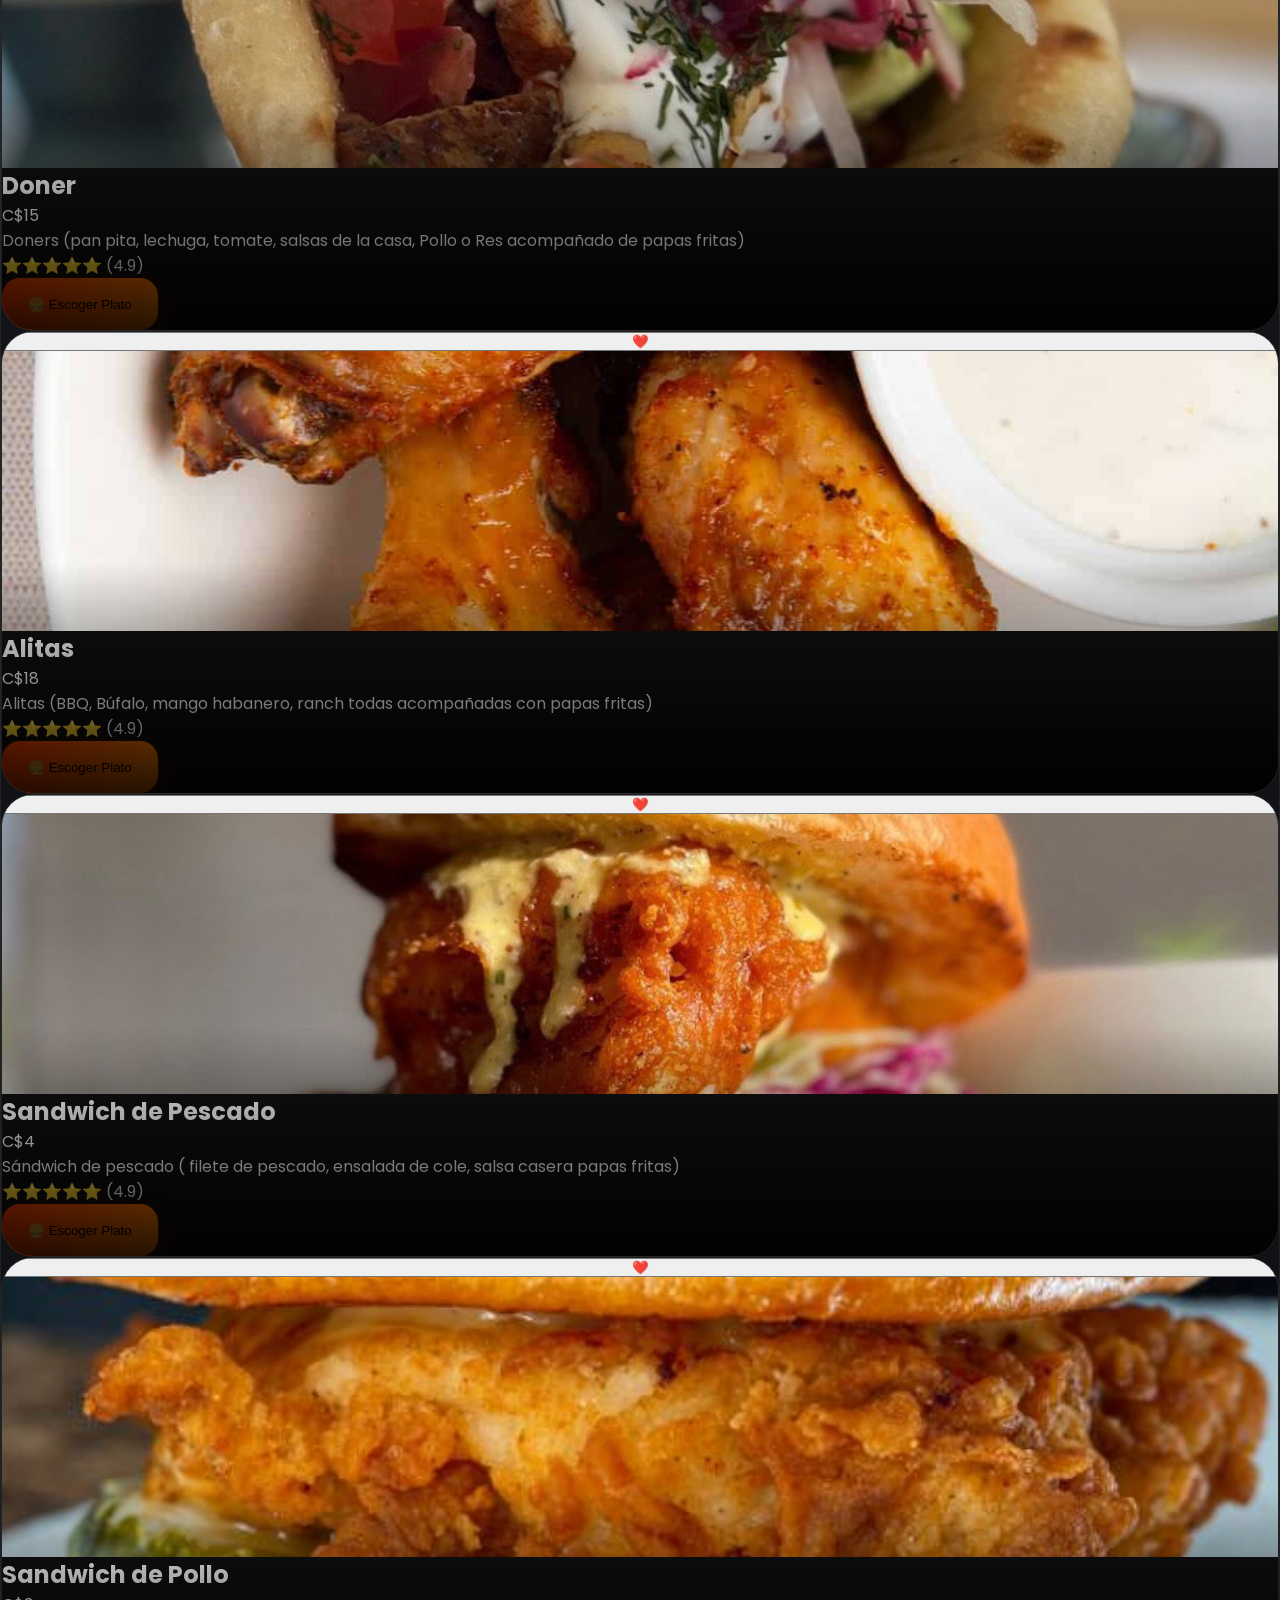
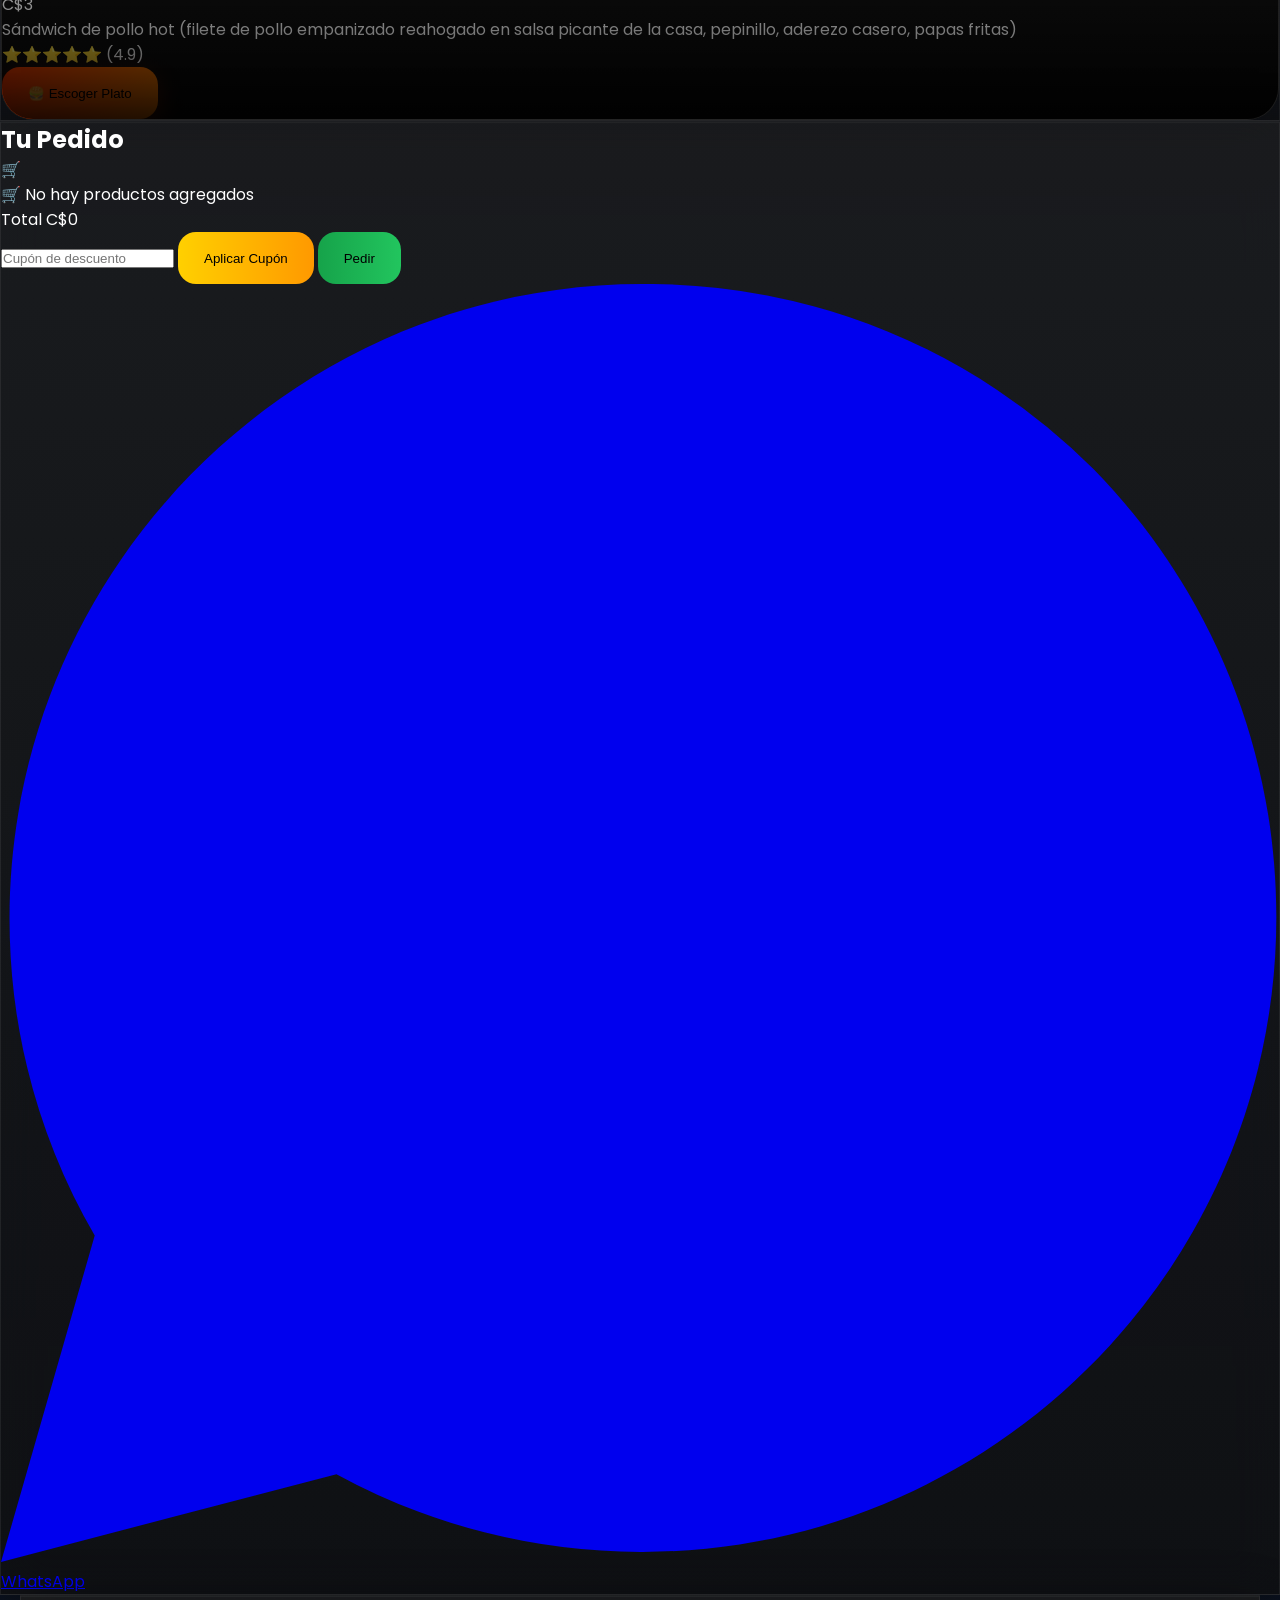
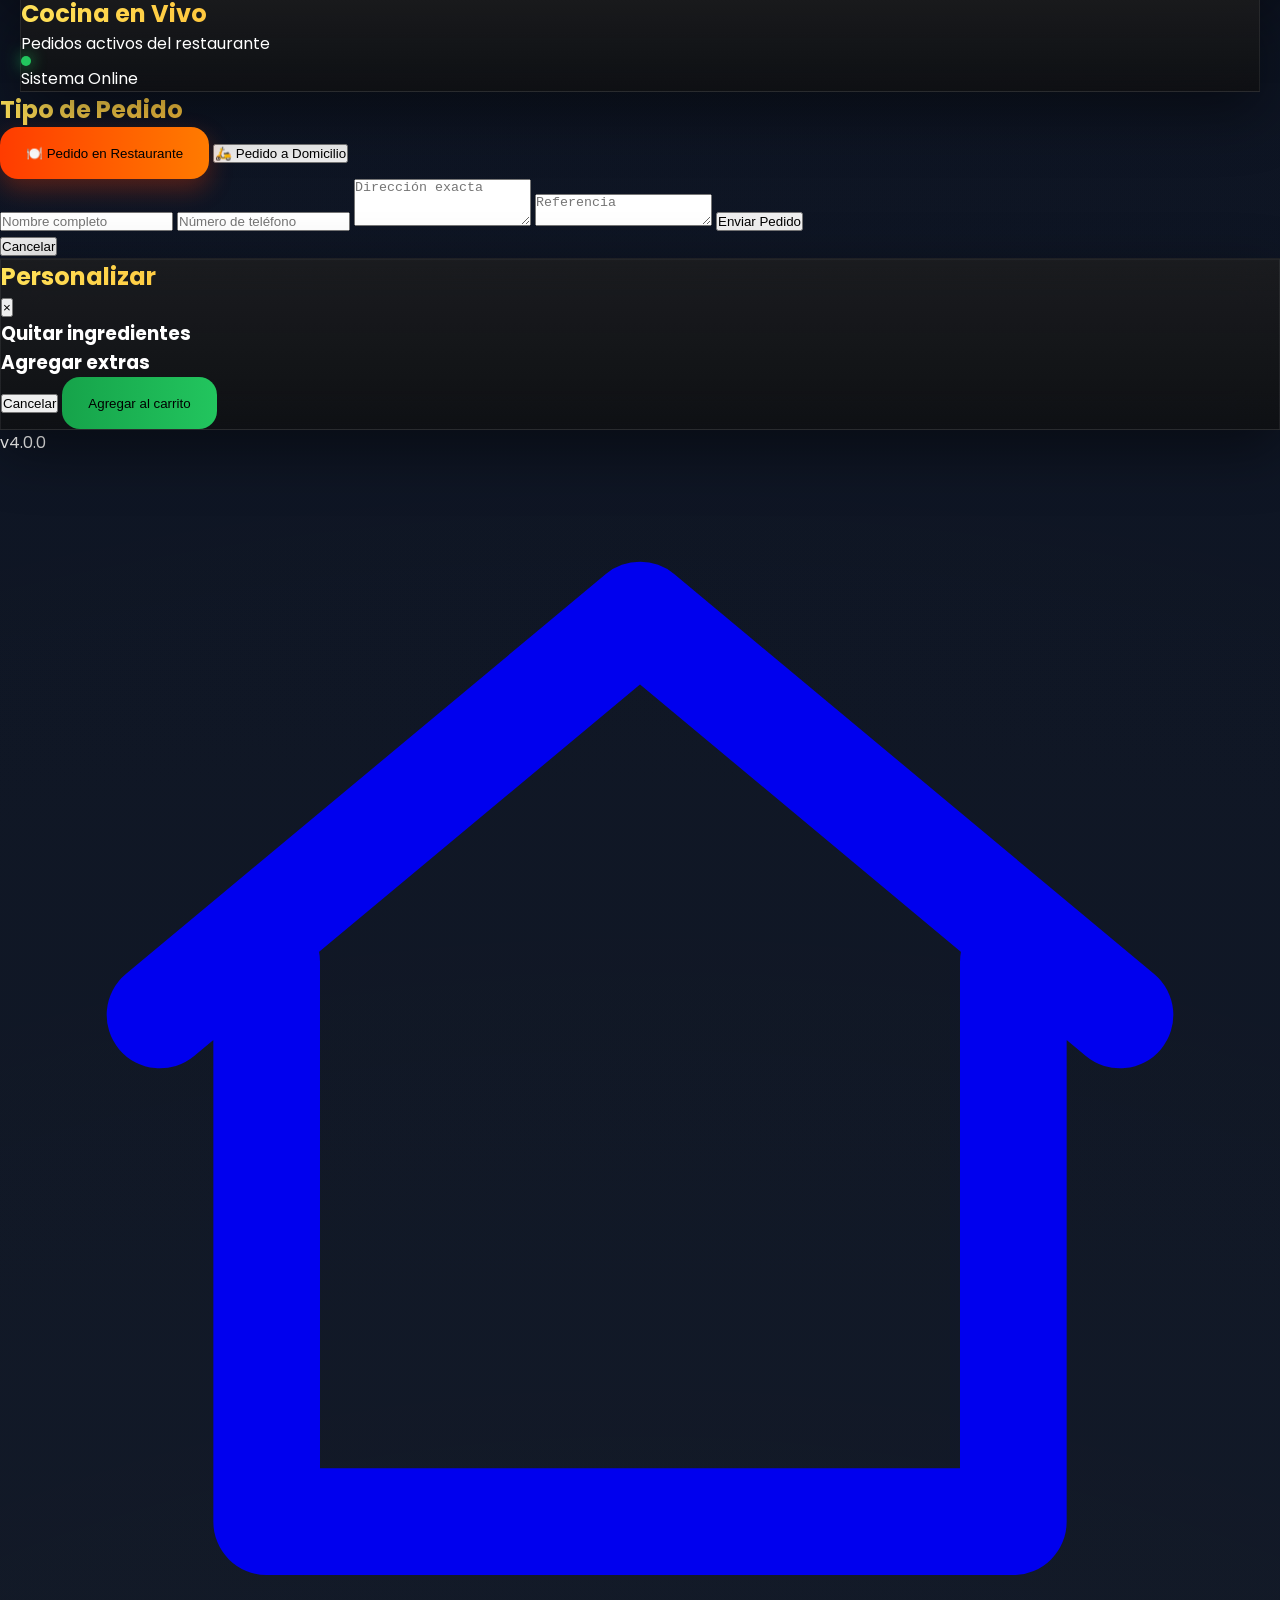
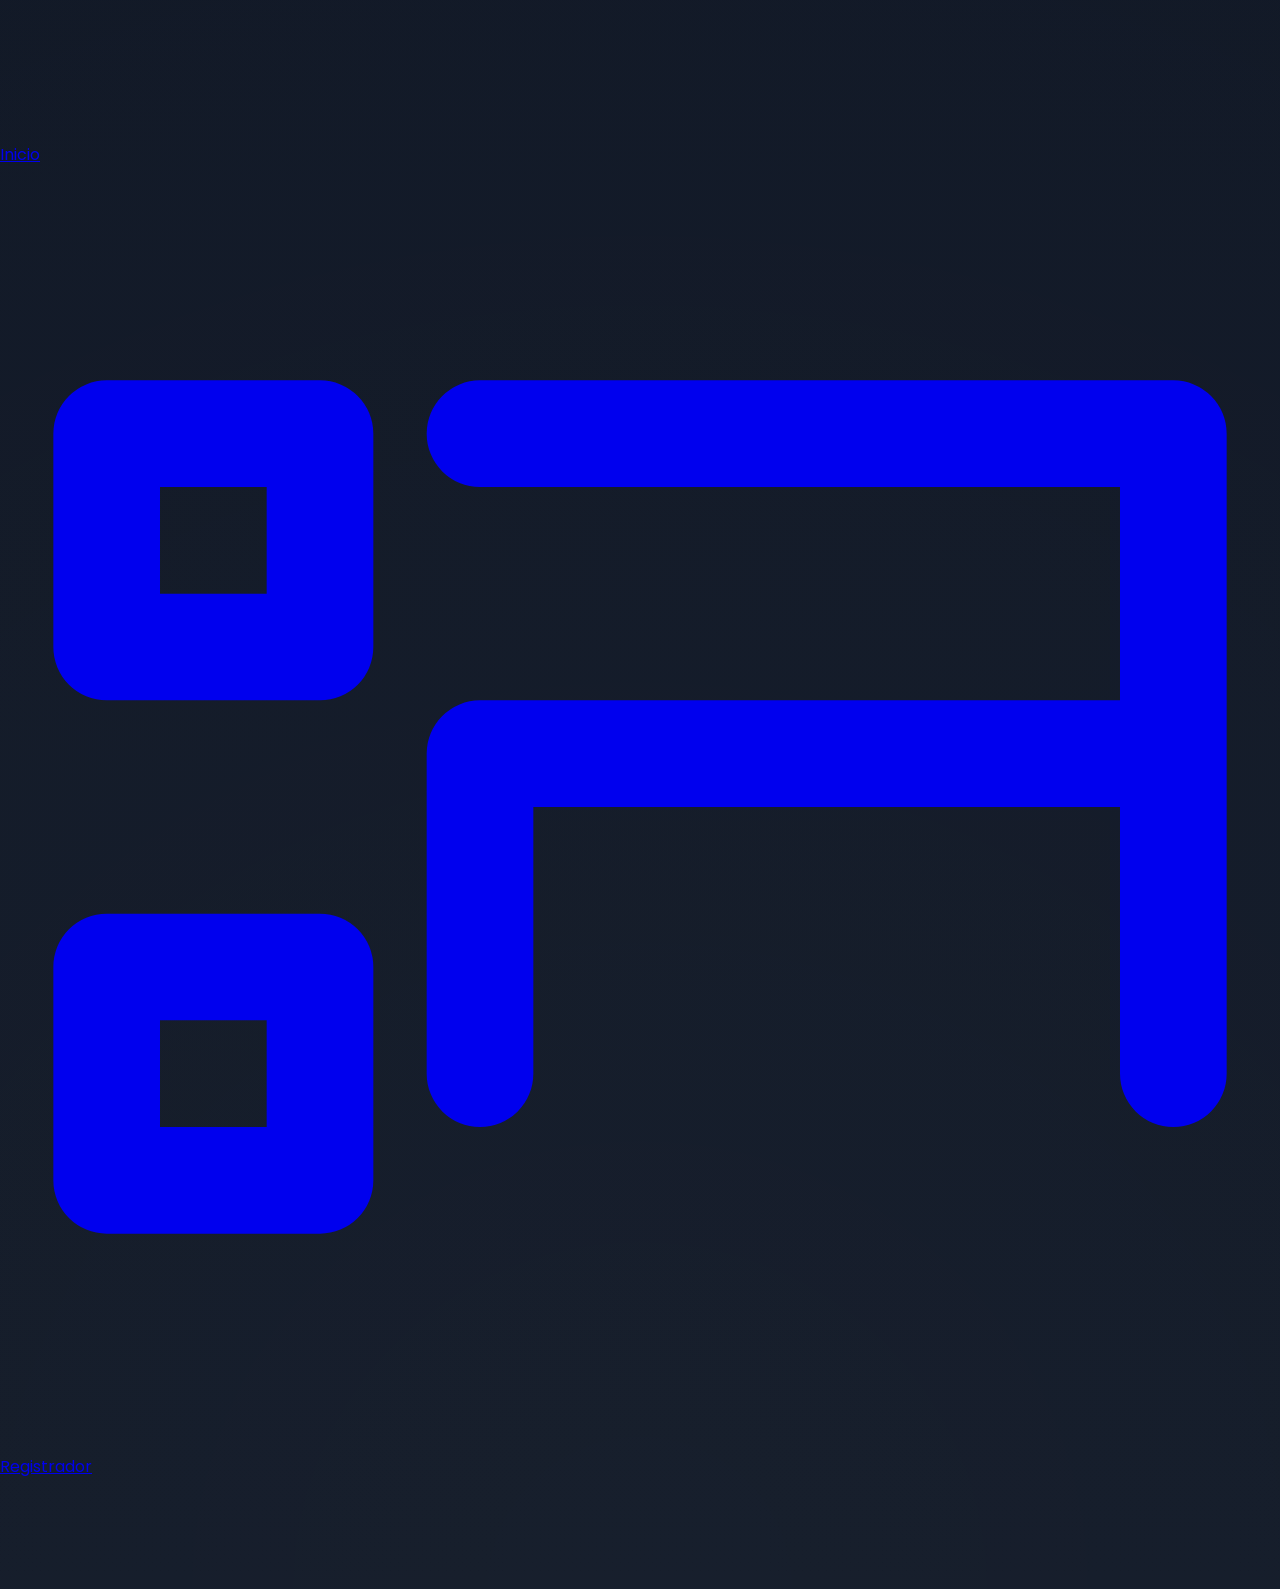
==== commit 551b16a2: "ya" ====
--- a/index.html
+++ b/index.html
@@ -402,10 +402,7 @@
         <p
           class="text-zinc-300 text-lg md:text-xl mt-7 leading-relaxed max-w-xl">
 
-          Hamburguesas gigantes, pizzas artesanales,
-          combos premium y bebidas heladas.
-          Ordena directamente desde tu mesa.
-
+          Comida callejera con un toque especial
         </p>
 <!-- STATS -->
 
@@ -686,13 +683,13 @@
 
           <!-- ORDER -->
 
-          <button
-            onclick="sendOrder()"
-            class="w-full btn-green py-4 rounded-2xl text-xl font-black shadow-[0_15px_35px_rgba(34,197,94,.20)]">
-
-            Pedir
-
-          </button>
+        <button
+  onclick="openOrderTypeModal()"
+  class="w-full btn-green py-4 rounded-2xl text-xl font-black shadow-[0_15px_35px_rgba(34,197,94,.20)]">
+
+  Pedir
+
+</button>
 <!-- WHATSAPP -->
 
 <a
@@ -766,7 +763,96 @@
     </div>
 
   </section>
-
+<!-- MODAL TIPO PEDIDO -->
+
+<div
+id="orderTypeModal"
+class="fixed inset-0 bg-black/70 backdrop-blur-md hidden items-center justify-center z-[99999] p-4">
+
+  <div
+  class="bg-zinc-900 border border-zinc-700 rounded-3xl w-full max-w-md p-6">
+
+    <h2 class="text-3xl font-black gradient-text mb-6 text-center">
+
+      Tipo de Pedido
+
+    </h2>
+
+    <!-- OPCIONES -->
+
+    <div class="space-y-4">
+
+      <button
+      onclick="sendRestaurantOrder()"
+      class="w-full py-5 rounded-2xl btn-primary text-xl font-black">
+
+        🍽️ Pedido en Restaurante
+
+      </button>
+
+      <button
+      onclick="showDeliveryForm()"
+      class="w-full py-5 rounded-2xl bg-[#25D366] hover:bg-[#1ebe5d] text-xl font-black transition-all">
+
+        🛵 Pedido a Domicilio
+
+      </button>
+
+    </div>
+
+    <!-- FORMULARIO DOMICILIO -->
+
+    <div
+    id="deliveryForm"
+    class="hidden mt-6 space-y-4">
+
+      <input
+      type="text"
+      id="deliveryName"
+      placeholder="Nombre completo"
+      class="w-full bg-zinc-800 border border-zinc-700 rounded-2xl px-5 py-4 outline-none">
+
+      <input
+      type="tel"
+      id="deliveryPhone"
+      placeholder="Número de teléfono"
+      class="w-full bg-zinc-800 border border-zinc-700 rounded-2xl px-5 py-4 outline-none">
+
+      <textarea
+      id="deliveryAddress"
+      placeholder="Dirección exacta"
+      rows="3"
+      class="w-full bg-zinc-800 border border-zinc-700 rounded-2xl px-5 py-4 outline-none resize-none"></textarea>
+
+      <textarea
+      id="deliveryReference"
+      placeholder="Referencia"
+      rows="2"
+      class="w-full bg-zinc-800 border border-zinc-700 rounded-2xl px-5 py-4 outline-none resize-none"></textarea>
+
+      <button
+      onclick="sendDeliveryOrder()"
+      class="w-full py-4 rounded-2xl bg-green-500 hover:bg-green-400 text-xl font-black transition-all">
+
+        Enviar Pedido
+
+      </button>
+
+    </div>
+
+    <!-- CERRAR -->
+
+    <button
+    onclick="closeOrderTypeModal()"
+    class="w-full mt-5 py-3 rounded-2xl bg-zinc-700 hover:bg-zinc-600 font-bold">
+
+      Cancelar
+
+    </button>
+
+  </div>
+
+</div>
   <!-- AUDIO -->
 
   <audio id="successSound">
@@ -862,7 +948,7 @@
   <div
 class="fixed bottom-3 right-3 text-zinc-500 text-xs bg-black/40 px-3 py-2 rounded-xl border border-zinc-800 backdrop-blur-xl">
 
-v3.0.0
+v4.0.0
 
 </div>
   <!-- MOBILE APP NAVBAR -->
